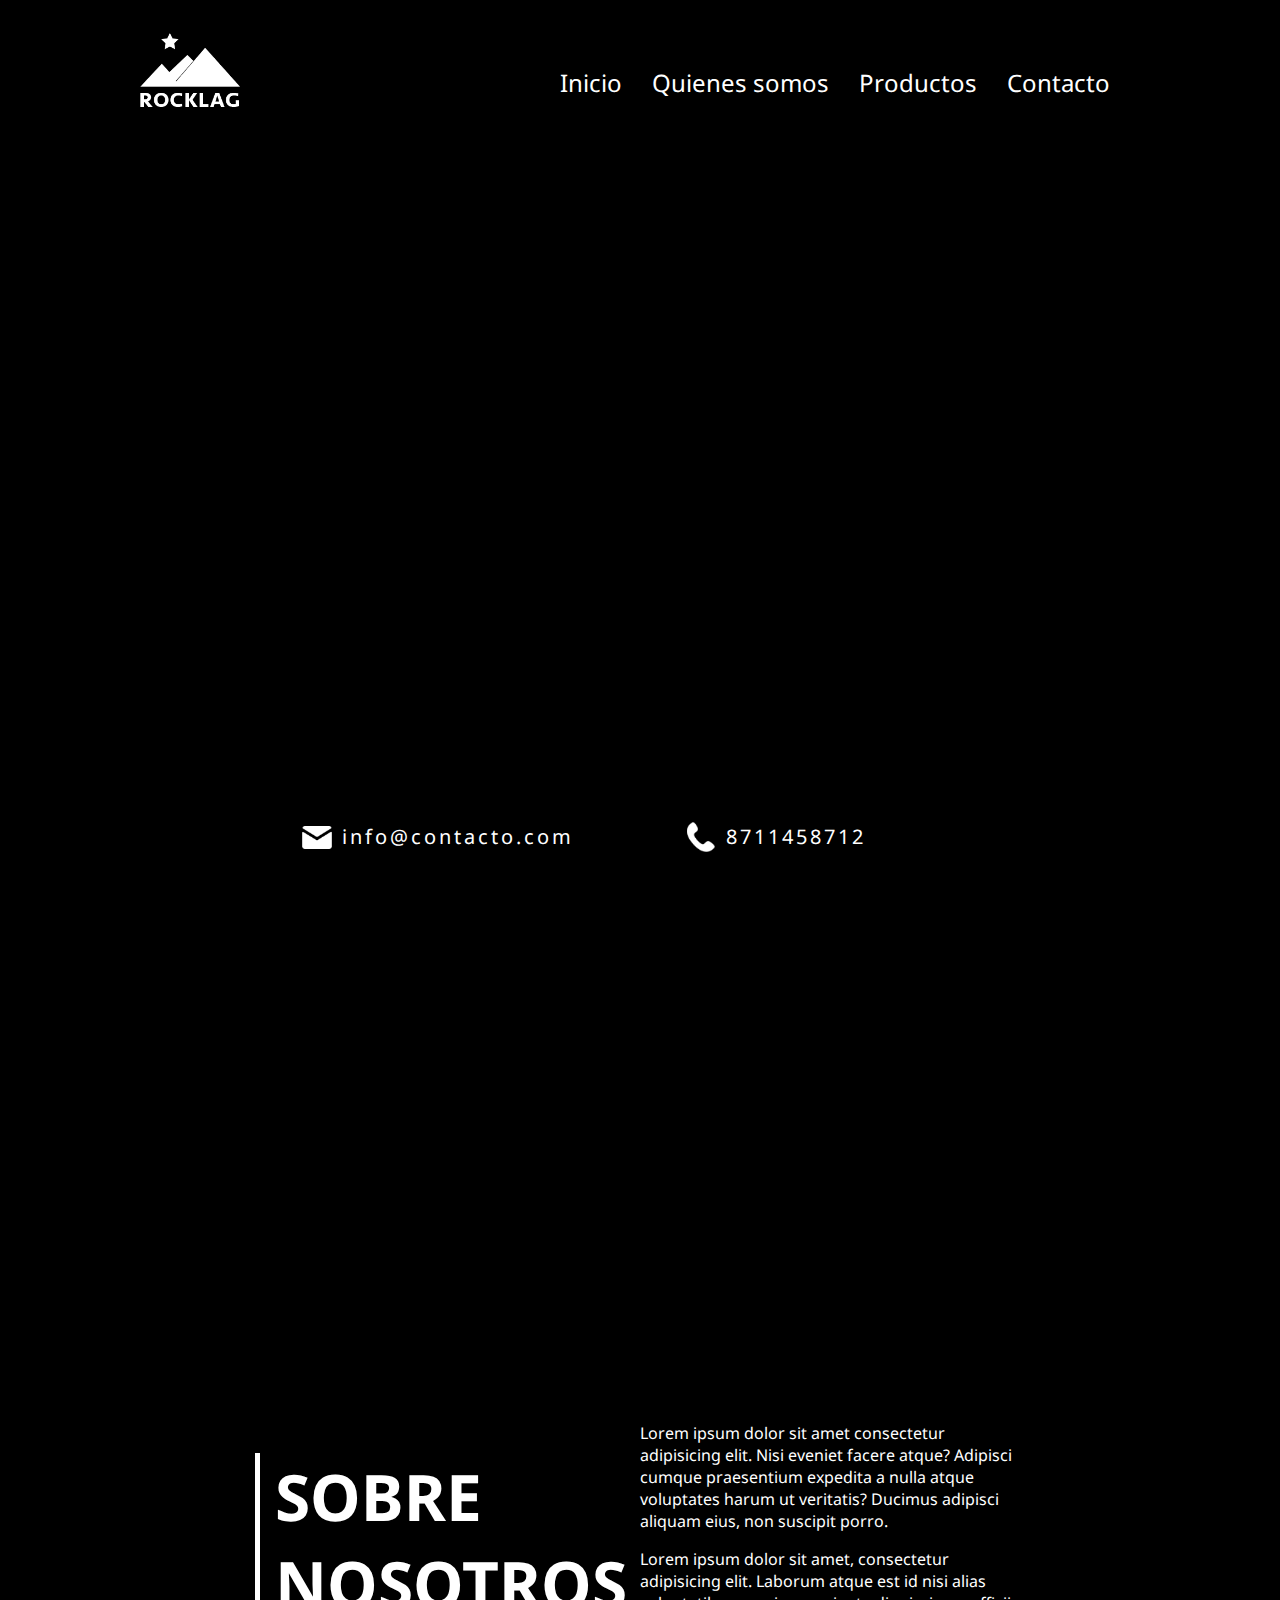
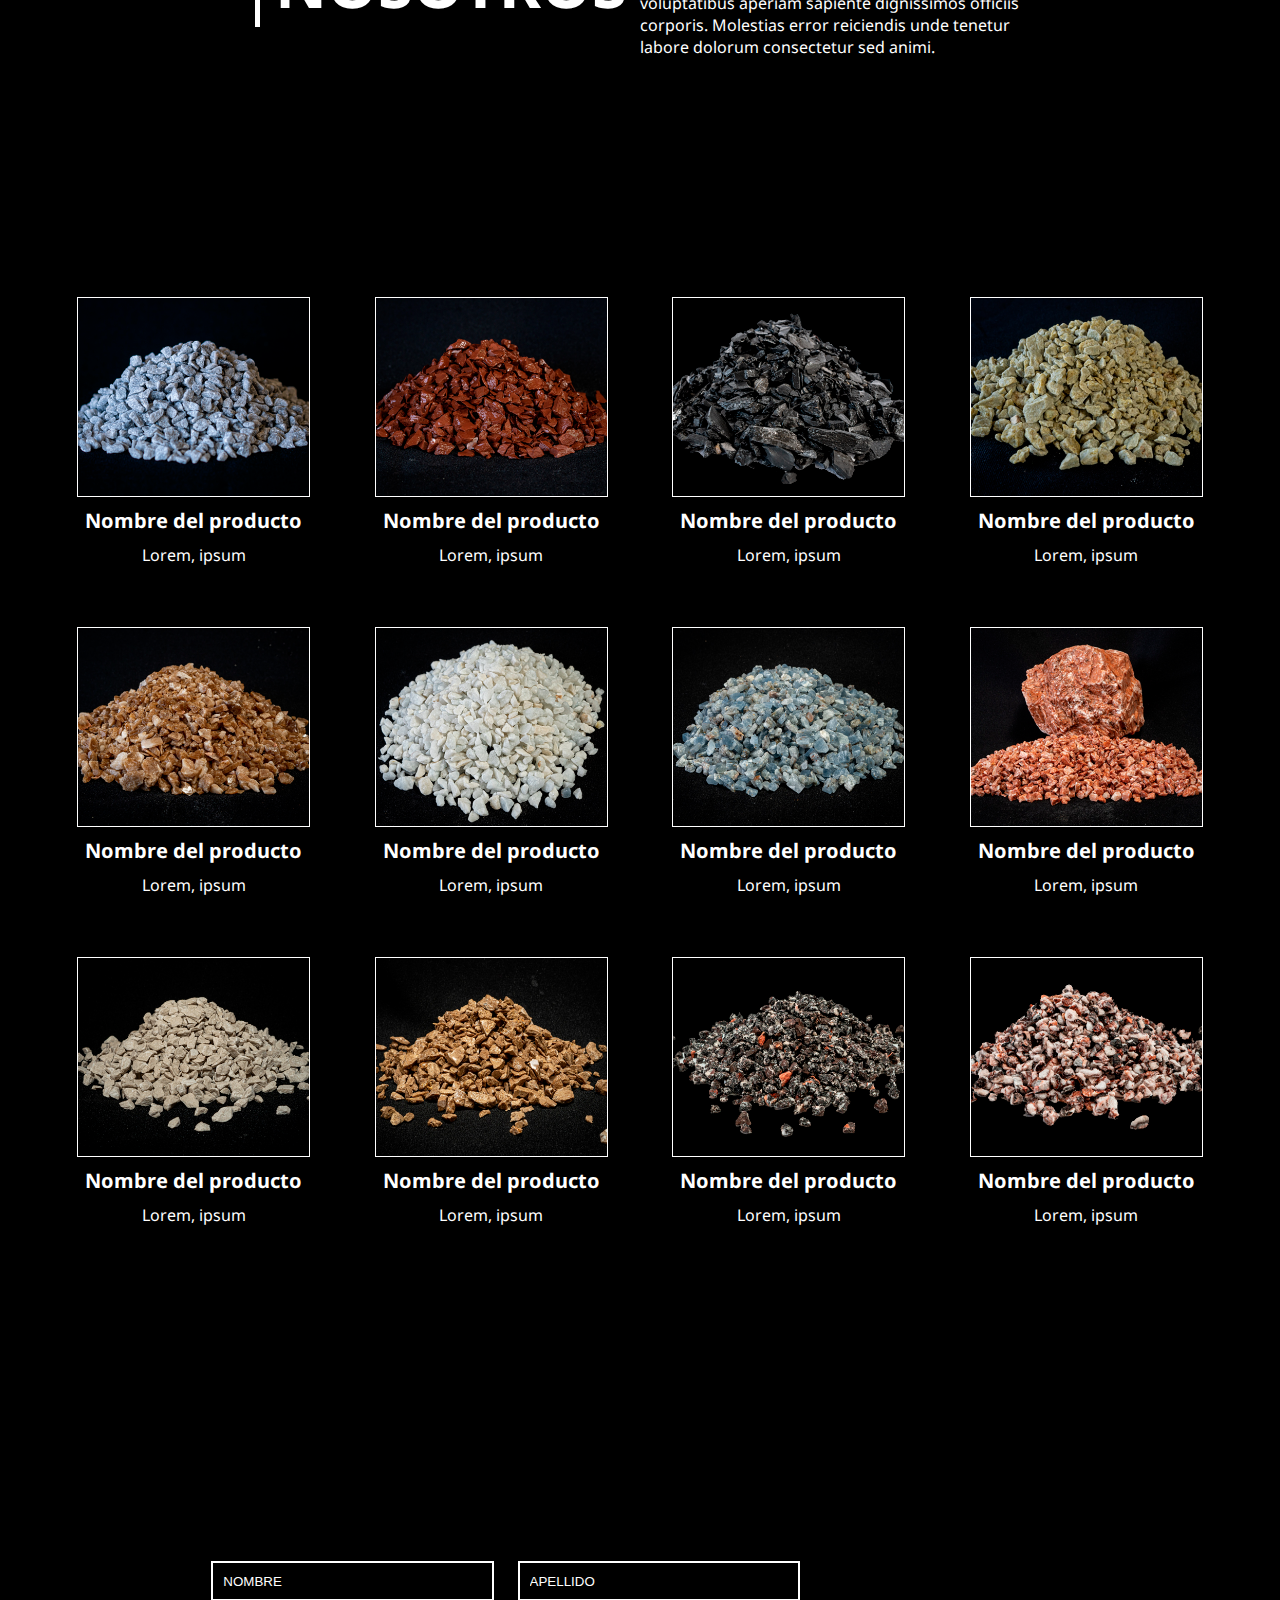
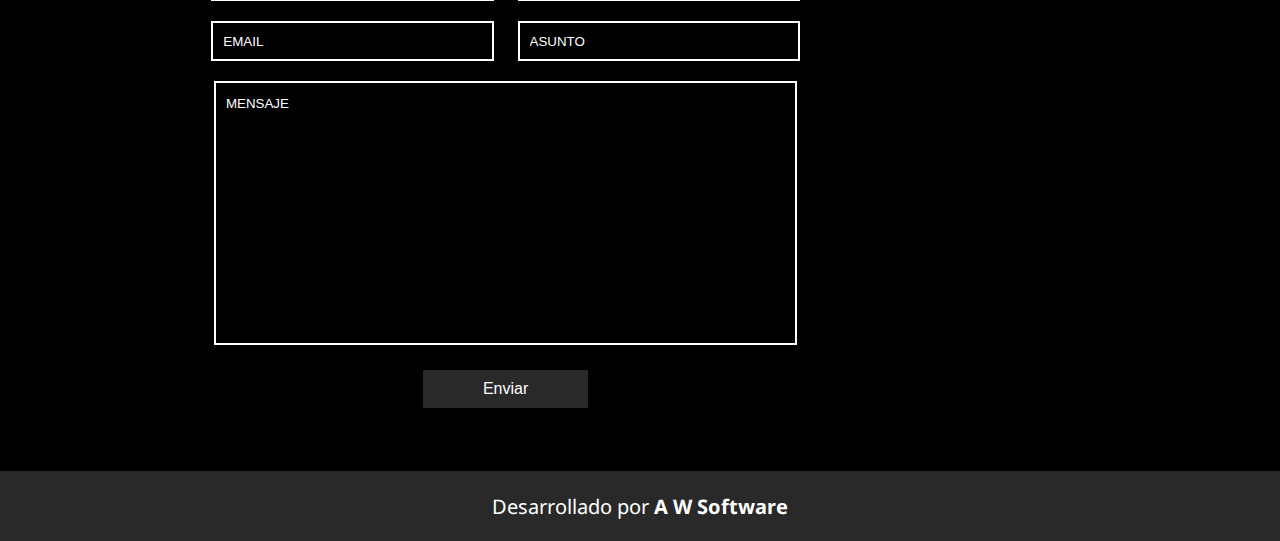
==== index.html @ b7cb092e "Ajustando la alerta flotante del formulario" ====
<!DOCTYPE html>
<html lang="en">

<head>
    <meta charset="UTF-8">
    <meta http-equiv="X-UA-Compatible" content="IE=edge">
    <meta name="viewport" content="width=device-width, initial-scale=1.0">
    <title>Rock Lag</title>
    <link rel="shortcut icon" href="./assets/icons/rocklag-logotipo.png" type="image/x-icon">
    <!--CDN Animate css-->
    <link rel="stylesheet" href="https://cdnjs.cloudflare.com/ajax/libs/animate.css/4.1.1/animate.min.css" />
    <!--CDN font awasome-->
    <link rel="stylesheet" href="https://cdnjs.cloudflare.com/ajax/libs/font-awesome/5.15.2/css/all.min.css" integrity="sha512-HK5fgLBL+xu6dm/Ii3z4xhlSUyZgTT9tuc/hSrtw6uzJOvgRr2a9jyxxT1ely+B+xFAmJKVSTbpM/CuL7qxO8w==" crossorigin="anonymous" />
    <!--Estilos css-->
    <link rel="stylesheet" href="./css/estilos.css">
</head>

<body>
    <header class="header">
        <div class="video">
            <video autoplay loop>
                <source src="./assets/video/video.mp4" type="video/mp4">
                <source src="./assets/video/video.mp4"" type=" video/ogg"> Your browser does not support the
                    video tag. </video> </div>
        <div class="overlay">
        </div>
        <div id="contenido" class="contenido">
            <nav id="nav" class="navegacion">
                <a href="#" title="RockLag">
                    <div id="logo" class="logo"></div>
                </a>
                <div class="items">
                    <ul id="enlaces" class="enlaces">
                        <a onclick="return remover();" href="./index.html">
                            <li>Inicio</li>
                        </a>
                        <a onclick="return remover();" href="#nosotros">
                            <li>Quienes somos</li>
                        </a>
                        <a onclick="return remover();" href="#productos">
                            <li>Productos</li>
                        </a>
                        <a onclick="return remover();" href="#contacto">
                            <li>Contacto</li>
                        </a>
                    </ul>
                    <i id="menMov" class="fas fa-bars menMov"></i>
                </div>
            </nav>
            <div class="pieHeader wow animate__animated animate__fadeInDown animate__delay-.8s">
                <div class="correo">
                    <a href="mailto:info@contacto.com">
                        <div class="iconCorreo"></div>
                        <p>info@contacto.com</p>
                    </a>
                </div>
                <div class="telefono">
                    <a href="tel:8711458712">
                        <div class="iconTel"></div>
                        <p>8711458712</p>
                    </a>
                </div>
            </div>
        </div>

    </header>
    <div id="nosotros"></div>

    <!-- Nosotros -->
    <section class="nosotros">
        <div class="imgContenedor wow animate__animated animate__fadeInRight animate__delay-.8s">
            <div class="img1 imgNosotros wow slideInLeft"></div>
            <div class="img2 imgNosotros wow slideInLeft"></div>
            <div class="img3 imgNosotros wow slideInLeft"></div>
        </div>
        <div class="txtContenedor">
            <div class="titulo">
                <h2>Sobre <span> Nosotros </span></h2>
            </div>


            <div class="descripcion">
                <p>Lorem ipsum dolor sit amet consectetur adipisicing elit. Nisi eveniet facere atque? Adipisci cumque praesentium expedita a nulla atque voluptates harum ut veritatis? Ducimus adipisci aliquam eius, non suscipit porro.</p>
                <div id="productos"></div>

                <p>Lorem ipsum dolor sit amet, consectetur adipisicing elit. Laborum atque est id nisi alias voluptatibus aperiam sapiente dignissimos officiis corporis. Molestias error reiciendis unde tenetur labore dolorum consectetur sed animi.</p>
            </div>
        </div>
    </section>
    <!-- Productos -->
    <section class="productos">
        <div class="titulo wow animate__animated animate__fadeInDown animate__delay-.8s">
            <h2>Nuestros <span> productos</span></h2>
            <p>Conoce algunos de nustros productos</p>
        </div>
        <div class="catalogo">
            <div class="contenedorCat">
                <div class="imgCat1"></div>
                <h3>Nombre del producto</h3>
                <p>Lorem, ipsum</p>
            </div>
            <div class="contenedorCat">
                <div class="imgCat2"></div>
                <h3>Nombre del producto</h3>
                <p>Lorem, ipsum</p>
            </div>
            <div class="contenedorCat">
                <div class="imgCat3"></div>
                <h3>Nombre del producto</h3>
                <p>Lorem, ipsum</p>
            </div>
            <div class="contenedorCat">
                <div class="imgCat4"></div>
                <h3>Nombre del producto</h3>
                <p>Lorem, ipsum</p>
            </div>
            <div class="contenedorCat">
                <div class="imgCat5"></div>
                <h3>Nombre del producto</h3>
                <p>Lorem, ipsum</p>
            </div>
            <div class="contenedorCat">
                <div class="imgCat6"></div>
                <h3>Nombre del producto</h3>
                <p>Lorem, ipsum</p>
            </div>
            <div class="contenedorCat">
                <div class="imgCat7"></div>
                <h3>Nombre del producto</h3>
                <p>Lorem, ipsum</p>
            </div>
            <div class="contenedorCat">
                <div class="imgCat8"></div>
                <h3>Nombre del producto</h3>
                <p>Lorem, ipsum</p>
            </div>
            <div class="contenedorCat">
                <div class="imgCat9"></div>
                <h3>Nombre del producto</h3>
                <p>Lorem, ipsum</p>
            </div>
            <div class="contenedorCat">
                <div class="imgCat10"></div>
                <h3>Nombre del producto</h3>
                <p>Lorem, ipsum</p>
            </div>
            <div class="contenedorCat">
                <div class="imgCat11"></div>
                <h3>Nombre del producto</h3>
                <p>Lorem, ipsum</p>
            </div>
            <div class="contenedorCat">
                <div class="imgCat12"></div>
                <h3>Nombre del producto</h3>
                <p>Lorem, ipsum</p>
            </div>
        </div>
        <div id="contacto"></div>

        <div class="pdfDescarga wow animate__animated animate__fadeInDown animate__delay-.8s">
            <a download="#">
                <div class="imgPDF"></div>
                <p>!Desarga nuestro catalogo!</p>
            </a>

        </div>

    </section>
    <section class="formulario">
        <div class="titulo wow animate__animated animate__fadeInDown animate__delay-.8s">
            <h2>Ponte en <span> contacto</span></h2>
            <p>!Escribenos! Nos pondremos en contacto en la brevedad posible</p>
        </div>
        <div class="alertas">
            <div id="error" class="error">
                <i class="fas fa-exclamation-circle"></i>
                <p id="txtError"></p>
            </div>
        </div>
        <div class="datos">
            <div class="form">
                <form action="./assets/includes/email.php" method="POST" onsubmit="return validar();">
                    <input type="text" autocomplete="off" name="nombre" id="nombre" placeholder="Nombre">
                    <input type="text" autocomplete="off" name="apellido" id="apellido" placeholder="Apellido">
                    <input type="email" autocomplete="off" name="email" id="email" placeholder="Email">
                    <input type="text" autocomplete="off" name="asunto" id="asunto" placeholder="Asunto">
                    <input type="text" autocomplete="off" name="mensaje" id="mensaje" placeholder="Mensaje">
                    <button type="submit">Enviar</button>
                </form>
            </div>
            <div class="textos wow animate__animated animate__fadeInDown animate__delay-.8s">
                <div class=" ubicacion ">
                    <a href="# ">
                        <div class="imgUbi "></div>
                        <p>Colonia #123 ote. Entre ejemplo y ejemplo, Torreon, Coahuila.</p>
                    </a>
                </div>
                <div class="tel ">
                    <a href="tel:8711458712 ">
                        <div class="imgTel "></div>
                        <p>87 11 45 87 12</p>
                    </a>
                </div>
                <div class="email ">
                    <a href="mailto:info@contacto.mx ">
                        <div class="imgEmail "></div>
                        <p>info@contacto.com</p>
                    </a>
                </div>
            </div>
        </div>

    </section>
    <footer class="footer ">
        <h2>Desarrollado por <a href="https://awsoftware.mx/ "><span>A W Software</span></a> </h2>
    </footer>
    <!--Script personales -->
    <script src="./js/main.js "></script>
    <script src="./js/queryWow.js "></script>
    <script src="./js/wow.js "></script>
    <!--CDN Wow.js-
    <script src="https://cdnjs.cloudflare.com/ajax/libs/wow/1.1.2/wow.min.js " integrity="sha512-Eak/29OTpb36LLo2r47IpVzPBLXnAMPAVypbSZiZ4Qkf8p/7S/XRG5xp7OKWPPYfJT6metI+IORkR5G8F900+g==" crossorigin=" anonymous "></script>-->
</body>

</html>
---- css/estilos.css ----
/*Fuente Nato*/
@import url("https://fonts.googleapis.com/css2?family=Noto+Sans:wght@400;700&display=swap");
/*variables*/
/*Mixin tamano y backgroun de los icons*/
/*Adaptacion a dispositivos*/
/*Globales*/
* {
  box-sizing: border-box;
  text-decoration: none;
  list-style: none;
  scroll-behavior: smooth;
}

body {
  margin: 0;
  padding: 0;
  font-family: 'Noto Sans', sans-serif;
  color: #fff;
  overflow-x: hidden;
  background: #000;
  outline: none;
  scroll-behavior: smooth;
}

/*Header*/
.header {
  width: 100%;
  height: 100vh;
  display: flex;
  align-items: flex-start;
  justify-content: flex-start;
  color: #fff;
}

.contenido {
  width: 100%;
  padding: 20px 0 10px 0;
}

@media screen and (max-width: 767px) {
  .contenido {
    height: 100vh;
  }
}

.contenido .navegacion {
  display: flex;
  align-items: center;
  justify-content: space-around;
  z-index: 100;
}

@media screen and (max-width: 767px) {
  .contenido .navegacion {
    width: 100%;
    background: #000;
    position: fixed;
    justify-content: space-between;
    padding: 15px;
    margin-top: -20px;
  }
}

.contenido .navegacion .logo {
  width: 100px;
  height: 100px;
  background-image: url(../assets/icons/rocklag-logotipo.png);
  background-position: center;
  background-size: contain;
  background-repeat: no-repeat;
}

@media screen and (max-width: 767px) {
  .contenido .navegacion .logo {
    width: 70px;
    height: 70px;
  }
}

@media screen and (min-width: 768px) and (max-width: 1024px) {
  .contenido .navegacion .logo {
    width: 100px;
    height: 100px;
  }
}

.contenido .navegacion .enlaces {
  display: flex;
  margin-top: 40px;
}

.contenido .navegacion .enlaces a {
  color: #fff;
  font-size: 24px;
  font-weight: 400;
  margin-right: 30px;
  transition: all .4s ease;
}

.contenido .navegacion .enlaces a:hover {
  font-weight: 700;
}

@media screen and (min-width: 768px) and (max-width: 1024px) {
  .contenido .navegacion .enlaces a {
    font-size: 20px;
  }
}

@media screen and (max-width: 767px) {
  .contenido .navegacion .enlaces a {
    margin: 50px 30px 0 0;
    line-height: 30px;
  }
}

@media screen and (max-width: 767px) {
  .contenido .navegacion .enlaces {
    position: fixed;
    width: 100vw;
    height: calc(100% -65px);
    background: #000;
    top: -100vh;
    text-align: center;
    transition: all .4s;
    flex-direction: column;
  }
}

.contenido .navegacion .menMov {
  font-size: 2rem;
  color: #fff;
  cursor: pointer;
  display: none;
}

@media screen and (max-width: 767px) {
  .contenido .navegacion .menMov {
    display: block;
  }
}

.contenido .navegacion ul.show {
  top: 50px;
  width: 100%;
  left: 0;
  height: 100vh;
}

.contenido .pieHeader {
  position: absolute;
  left: 0;
  right: 0;
  bottom: 0;
  display: flex;
  align-items: center;
  justify-content: center;
  padding-bottom: 30px;
}

@media screen and (max-width: 767px) {
  .contenido .pieHeader {
    text-align: center;
    flex-direction: column;
  }
}

@media screen and (min-width: 768px) and (max-width: 1024px) {
  .contenido .pieHeader {
    justify-content: space-around;
    margin-top: 50rem;
  }
}

.contenido .pieHeader .correo {
  margin-right: 7rem;
}

@media screen and (max-width: 767px) {
  .contenido .pieHeader .correo {
    margin-right: 0;
  }
}

@media screen and (min-width: 768px) and (max-width: 1024px) {
  .contenido .pieHeader .correo {
    margin-right: 0;
  }
}

.contenido .pieHeader .telefono {
  margin-right: 7rem;
}

@media screen and (max-width: 767px) {
  .contenido .pieHeader .telefono {
    margin-right: 0;
  }
}

@media screen and (min-width: 768px) and (max-width: 1024px) {
  .contenido .pieHeader .telefono {
    margin-right: 0;
  }
}

.contenido .pieHeader .correo a,
.contenido .pieHeader .telefono a {
  display: flex;
  color: #fff;
  font-size: 20px;
  font-weight: 400;
  letter-spacing: 3px;
}

@media screen and (max-width: 767px) {
  .contenido .pieHeader .correo a,
  .contenido .pieHeader .telefono a {
    font-size: 15px;
  }
}

.contenido .pieHeader .correo a .iconCorreo,
.contenido .pieHeader .telefono a .iconCorreo {
  width: 30px;
  height: 30px;
  background-position: center;
  background-size: contain;
  background-repeat: no-repeat;
  margin: 19px 10px 0 0;
  background-image: url(../assets/icons/mail.png);
}

@media screen and (max-width: 767px) {
  .contenido .pieHeader .correo a .iconCorreo,
  .contenido .pieHeader .telefono a .iconCorreo {
    width: 20px;
    height: 20px;
  }
}

@media screen and (max-width: 767px) {
  .contenido .pieHeader .correo a .iconCorreo,
  .contenido .pieHeader .telefono a .iconCorreo {
    margin: 15px 10px 00;
  }
}

.contenido .pieHeader .correo a .iconTel,
.contenido .pieHeader .telefono a .iconTel {
  width: 30px;
  height: 30px;
  background-position: center;
  background-size: contain;
  background-repeat: no-repeat;
  margin: 19px 10px 0 0;
  background-image: url(../assets/icons/phone.png);
}

@media screen and (max-width: 767px) {
  .contenido .pieHeader .correo a .iconTel,
  .contenido .pieHeader .telefono a .iconTel {
    width: 20px;
    height: 20px;
  }
}

@media screen and (max-width: 767px) {
  .contenido .pieHeader .correo a .iconTel,
  .contenido .pieHeader .telefono a .iconTel {
    margin: 15px 10px 00;
  }
}

.video {
  position: absolute;
  top: 0;
  left: 0;
  width: 100%;
  height: 100vh;
  overflow: hidden;
}

.video video {
  min-width: 100%;
  min-height: 100%;
}

.overlay {
  width: 100%;
  height: 100vh;
  position: absolute;
  top: 0;
  left: 0;
  background: #000;
  z-index: 1;
  opacity: .50;
}

.contenido {
  z-index: 2;
}

/*Nosotros*/
.nosotros {
  width: 100%;
  height: auto;
  background: #000;
  display: flex;
  align-items: center;
  flex-direction: column;
  padding: 50px 0;
}

@media screen and (max-width: 767px) {
  .nosotros {
    flex-direction: column-reverse;
    padding: 10px 0;
  }
}

@media screen and (min-width: 768px) and (max-width: 1024px) {
  .nosotros {
    flex-direction: column-reverse;
    padding: 10px 0;
  }
}

.nosotros .imgContenedor {
  width: 100%;
  display: flex;
}

@media screen and (max-width: 767px) {
  .nosotros .imgContenedor {
    flex-wrap: wrap;
    margin-bottom: 30px;
  }
}

.nosotros .txtContenedor {
  width: 60%;
  display: flex;
  align-items: center;
  justify-content: center;
  margin-top: 50px;
}

@media screen and (max-width: 767px) {
  .nosotros .txtContenedor {
    width: 100%;
    flex-direction: column;
    margin-top: 0;
  }
}

@media screen and (min-width: 768px) and (max-width: 1024px) {
  .nosotros .txtContenedor {
    width: 90%;
    margin-top: 0;
  }
}

.nosotros .txtContenedor .titulo {
  width: 50%;
  display: flex;
  align-items: center;
  justify-content: center;
}

@media screen and (max-width: 767px) {
  .nosotros .txtContenedor .titulo {
    width: 90%;
  }
}

@media screen and (min-width: 768px) and (max-width: 1024px) {
  .nosotros .txtContenedor .titulo {
    width: 70%;
  }
}

.nosotros .txtContenedor .titulo h2 {
  font-size: 4rem;
  padding: 0 15px;
  border-left: 5px solid #fff;
  text-transform: uppercase;
}

.nosotros .txtContenedor .titulo h2 span {
  font-weight: 700;
}

@media screen and (max-width: 767px) {
  .nosotros .txtContenedor .titulo h2 {
    font-size: 3rem;
  }
}

@media screen and (min-width: 768px) and (max-width: 1024px) {
  .nosotros .txtContenedor .titulo h2 {
    font-size: 3.5rem;
  }
}

.nosotros .txtContenedor .descripcion {
  width: 60%;
}

@media screen and (max-width: 767px) {
  .nosotros .txtContenedor .descripcion {
    width: 90%;
  }
}

.nosotros .txtContenedor .descripcion animate__fadeInUp p {
  padding-left: 10px;
  font-size: 18px;
  text-align: justify;
}

@media screen and (max-width: 767px) {
  .nosotros .txtContenedor .descripcion animate__fadeInUp p {
    padding-left: 0;
  }
}

.nosotros .img1 {
  width: 33.3%;
  height: 400px;
  background-position: center;
  background-size: cover;
  background-repeat: no-repeat;
  background-image: url("../assets/img/img10.png");
}

@media screen and (max-width: 767px) {
  .nosotros .img1 {
    width: 100%;
    height: 250px;
  }
}

@media screen and (min-width: 768px) and (max-width: 1024px) {
  .nosotros .img1 {
    background-size: contain;
  }
}

.nosotros .img2 {
  width: 33.3%;
  height: 400px;
  background-position: center;
  background-size: cover;
  background-repeat: no-repeat;
  background-image: url("../assets/img/img4.png");
}

@media screen and (max-width: 767px) {
  .nosotros .img2 {
    width: 100%;
    height: 250px;
  }
}

@media screen and (min-width: 768px) and (max-width: 1024px) {
  .nosotros .img2 {
    background-size: contain;
  }
}

.nosotros .img3 {
  width: 33.3%;
  height: 400px;
  background-position: center;
  background-size: cover;
  background-repeat: no-repeat;
  background-image: url("../assets/img/img6.png");
}

@media screen and (max-width: 767px) {
  .nosotros .img3 {
    width: 100%;
    height: 250px;
  }
}

@media screen and (min-width: 768px) and (max-width: 1024px) {
  .nosotros .img3 {
    background-size: contain;
  }
}

/* Productos */
.productos {
  width: 100%;
  height: 100%;
  background: #000;
  display: flex;
  flex-direction: column;
  align-items: center;
  justify-content: flex-start;
  text-align: center;
  padding-bottom: 50px;
}

.productos .titulo h2 {
  font-size: 3.7rem;
  font-weight: 400;
  text-transform: uppercase;
  margin: 0;
}

.productos .titulo h2 span {
  font-weight: 700;
}

@media screen and (max-width: 767px) {
  .productos .titulo h2 {
    font-size: 2rem;
  }
}

.productos .titulo p {
  margin: 0 0 30px 0;
  font-size: 1.9rem;
}

@media screen and (max-width: 767px) {
  .productos .titulo p {
    font-size: 1rem;
  }
}

.productos .catalogo {
  width: 90%;
  height: auto;
  display: flex;
  align-items: center;
  justify-content: space-between;
  flex-wrap: wrap;
}

@media screen and (max-width: 767px) {
  .productos .catalogo {
    width: 95%;
  }
}

.productos .catalogo .contenedorCat {
  width: 22.5%;
  height: 300px;
  margin-bottom: 30px;
  display: flex;
  flex-direction: column;
  align-items: center;
  justify-content: center;
}

@media screen and (max-width: 767px) {
  .productos .catalogo .contenedorCat {
    width: 50%;
  }
}

.productos .catalogo .contenedorCat .imgCat1 {
  width: 90%;
  height: 200px;
  background-position: center;
  background-size: cover;
  background-repeat: no-repeat;
  border: 1px solid #fff;
  background-image: url("../assets/img/img1.png");
}

@media screen and (max-width: 767px) {
  .productos .catalogo .contenedorCat .imgCat1 {
    background-size: contain;
  }
}

.productos .catalogo .contenedorCat .imgCat2 {
  width: 90%;
  height: 200px;
  background-position: center;
  background-size: cover;
  background-repeat: no-repeat;
  border: 1px solid #fff;
  background-image: url("../assets/img/img2.png");
}

@media screen and (max-width: 767px) {
  .productos .catalogo .contenedorCat .imgCat2 {
    background-size: contain;
  }
}

.productos .catalogo .contenedorCat .imgCat3 {
  width: 90%;
  height: 200px;
  background-position: center;
  background-size: cover;
  background-repeat: no-repeat;
  border: 1px solid #fff;
  background-image: url("../assets/img/img3.png");
}

@media screen and (max-width: 767px) {
  .productos .catalogo .contenedorCat .imgCat3 {
    background-size: contain;
  }
}

.productos .catalogo .contenedorCat .imgCat4 {
  width: 90%;
  height: 200px;
  background-position: center;
  background-size: cover;
  background-repeat: no-repeat;
  border: 1px solid #fff;
  background-image: url("../assets/img/img4.png");
}

@media screen and (max-width: 767px) {
  .productos .catalogo .contenedorCat .imgCat4 {
    background-size: contain;
  }
}

.productos .catalogo .contenedorCat .imgCat5 {
  width: 90%;
  height: 200px;
  background-position: center;
  background-size: cover;
  background-repeat: no-repeat;
  border: 1px solid #fff;
  background-image: url("../assets/img/img5.png");
}

@media screen and (max-width: 767px) {
  .productos .catalogo .contenedorCat .imgCat5 {
    background-size: contain;
  }
}

.productos .catalogo .contenedorCat .imgCat6 {
  width: 90%;
  height: 200px;
  background-position: center;
  background-size: cover;
  background-repeat: no-repeat;
  border: 1px solid #fff;
  background-image: url("../assets/img/img6.png");
}

@media screen and (max-width: 767px) {
  .productos .catalogo .contenedorCat .imgCat6 {
    background-size: contain;
  }
}

.productos .catalogo .contenedorCat .imgCat7 {
  width: 90%;
  height: 200px;
  background-position: center;
  background-size: cover;
  background-repeat: no-repeat;
  border: 1px solid #fff;
  background-image: url("../assets/img/img7.png");
}

@media screen and (max-width: 767px) {
  .productos .catalogo .contenedorCat .imgCat7 {
    background-size: contain;
  }
}

.productos .catalogo .contenedorCat .imgCat8 {
  width: 90%;
  height: 200px;
  background-position: center;
  background-size: cover;
  background-repeat: no-repeat;
  border: 1px solid #fff;
  background-image: url("../assets/img/img8.png");
}

@media screen and (max-width: 767px) {
  .productos .catalogo .contenedorCat .imgCat8 {
    background-size: contain;
  }
}

.productos .catalogo .contenedorCat .imgCat9 {
  width: 90%;
  height: 200px;
  background-position: center;
  background-size: cover;
  background-repeat: no-repeat;
  border: 1px solid #fff;
  background-image: url("../assets/img/img9.png");
}

@media screen and (max-width: 767px) {
  .productos .catalogo .contenedorCat .imgCat9 {
    background-size: contain;
  }
}

.productos .catalogo .contenedorCat .imgCat10 {
  width: 90%;
  height: 200px;
  background-position: center;
  background-size: cover;
  background-repeat: no-repeat;
  border: 1px solid #fff;
  background-image: url("../assets/img/img10.png");
}

@media screen and (max-width: 767px) {
  .productos .catalogo .contenedorCat .imgCat10 {
    background-size: contain;
  }
}

.productos .catalogo .contenedorCat .imgCat11 {
  width: 90%;
  height: 200px;
  background-position: center;
  background-size: cover;
  background-repeat: no-repeat;
  border: 1px solid #fff;
  background-image: url("../assets/img/img11.png");
}

@media screen and (max-width: 767px) {
  .productos .catalogo .contenedorCat .imgCat11 {
    background-size: contain;
  }
}

.productos .catalogo .contenedorCat .imgCat12 {
  width: 90%;
  height: 200px;
  background-position: center;
  background-size: cover;
  background-repeat: no-repeat;
  border: 1px solid #fff;
  background-image: url("../assets/img/img12.png");
}

@media screen and (max-width: 767px) {
  .productos .catalogo .contenedorCat .imgCat12 {
    background-size: contain;
  }
}

.productos .catalogo .contenedorCat h3 {
  margin: 10px 0 0 0;
  font-size: 20px;
}

.productos .catalogo .contenedorCat p {
  margin: 10px 0 0 0;
}

.productos .pdfDescarga {
  width: 30%;
  background: #292929;
  border-radius: 50px;
  transition: all .4s ease-in-out;
  cursor: pointer;
}

.productos .pdfDescarga:hover {
  transform: scale(1.04);
}

@media screen and (max-width: 767px) {
  .productos .pdfDescarga {
    width: 90%;
  }
}

@media screen and (min-width: 768px) and (max-width: 1024px) {
  .productos .pdfDescarga {
    width: 70%;
  }
}

.productos .pdfDescarga a {
  display: flex;
  align-items: center;
  justify-content: center;
  cursor: pointer;
}

.productos .pdfDescarga .imgPDF {
  width: 40px;
  height: 40px;
  background-image: url("../assets/icons/pdf-icon.png");
  background-size: contain;
  background-position: center;
  background-repeat: no-repeat;
  margin-right: 10px;
}

@media screen and (max-width: 767px) {
  .productos .pdfDescarga .imgPDF {
    width: 30px;
    height: 30px;
  }
}

.productos .pdfDescarga p {
  font-size: 20px;
  font-weight: 700;
  letter-spacing: 2px;
}

@media screen and (max-width: 767px) {
  .productos .pdfDescarga p {
    font-size: 14px;
  }
}

/* Formulario */
.formulario {
  width: 100%;
  height: auto;
  background: #000;
  display: flex;
  flex-direction: column;
  align-items: center;
  justify-content: flex-start;
  text-align: center;
  padding-bottom: 50px;
}

.formulario .alertas {
  width: 50%;
}

@media screen and (max-width: 767px) {
  .formulario .alertas {
    width: 95%;
  }
}

@media screen and (min-width: 768px) and (max-width: 1024px) {
  .formulario .alertas {
    margin-top: -80px;
    width: 97%;
  }
}

.formulario .alertas .error {
  display: flex;
  align-items: center;
  justify-content: center;
  color: #a94442;
  background-color: #f2dede;
  border-color: #ebccd1;
  border-radius: 10px;
  margin-top: -20px;
  transition: all 2s ease-out;
  opacity: 0;
}

.formulario .alertas .error i {
  font-size: 1.5rem;
  margin-right: 10px;
}

@media screen and (max-width: 767px) {
  .formulario .alertas .error i {
    padding-left: 20px;
    margin-right: 0;
  }
}

.formulario .alertas .error p {
  font-size: 16px;
  text-transform: uppercase;
  font-weight: 700;
  letter-spacing: 3px;
}

@media screen and (max-width: 767px) {
  .formulario .alertas .error p {
    font-size: 12px;
  }
}

.formulario .titulo h2 {
  font-size: 3.7rem;
  font-weight: 400;
  text-transform: uppercase;
  margin: 0;
}

.formulario .titulo h2 span {
  font-weight: 700;
}

@media screen and (max-width: 767px) {
  .formulario .titulo h2 {
    font-size: 2rem;
  }
}

.formulario .titulo p {
  margin: 0 0 30px 0;
  font-size: 1.9rem;
}

@media screen and (max-width: 767px) {
  .formulario .titulo p {
    font-size: 1rem;
  }
}

.formulario .datos {
  width: 70%;
  height: 470px;
  display: flex;
}

@media screen and (max-width: 767px) {
  .formulario .datos {
    flex-direction: column;
    height: auto;
    width: 100%;
  }
}

@media screen and (min-width: 768px) and (max-width: 1024px) {
  .formulario .datos {
    width: 100%;
  }
}

.formulario .datos .form {
  width: 70%;
}

@media screen and (max-width: 767px) {
  .formulario .datos .form {
    width: 100%;
  }
}

@media screen and (min-width: 768px) and (max-width: 1024px) {
  .formulario .datos .form {
    width: 60%;
  }
}

.formulario .datos .form input {
  width: 45%;
  height: 40px;
  margin: 10px;
  background: #000;
  color: #fff;
  border: 2px solid #fff;
  padding: 10px;
  outline: none;
}

.formulario .datos .form input::placeholder {
  color: #fff;
  text-transform: uppercase;
}

@media screen and (max-width: 767px) {
  .formulario .datos .form input {
    width: 93%;
  }
}

@media screen and (min-width: 768px) and (max-width: 1024px) {
  .formulario .datos .form input {
    width: 44%;
  }
}

.formulario .datos .form #mensaje {
  width: 93%;
  padding: 20px 0 15rem 10px;
}

.formulario .datos .form button {
  margin-top: 15px;
  padding: 10px 60px;
  background: #292929;
  color: #fff;
  font-size: 16px;
  font-weight: 400;
  border: transparent;
  transition: all .4s ease;
  cursor: pointer;
  outline: none;
}

.formulario .datos .form button:hover {
  transform: scale(1.05);
  font-weight: 700;
}

.formulario .datos .textos {
  width: 30%;
  display: flex;
  justify-content: flex-start;
  flex-direction: column;
  padding: 70px 0 0 50px;
}

@media screen and (max-width: 767px) {
  .formulario .datos .textos {
    padding: 50px 20px 0 20px;
    width: 100%;
    align-items: center;
    justify-content: center;
  }
}

@media screen and (min-width: 768px) and (max-width: 1024px) {
  .formulario .datos .textos {
    width: 40%;
    padding: 70px 20px 0 20px;
  }
}

.formulario .datos .textos .ubicacion a,
.formulario .datos .textos .tel a,
.formulario .datos .textos .email a {
  width: 100%;
  display: flex;
  align-items: center;
  margin-bottom: 20px;
  color: #fff;
}

@media screen and (max-width: 767px) {
  .formulario .datos .textos .ubicacion a,
  .formulario .datos .textos .tel a,
  .formulario .datos .textos .email a {
    margin-bottom: 0;
  }
}

@media screen and (min-width: 768px) and (max-width: 1024px) {
  .formulario .datos .textos .ubicacion a,
  .formulario .datos .textos .tel a,
  .formulario .datos .textos .email a {
    margin-bottom: 10px;
  }
}

.formulario .datos .textos .imgUbi {
  width: 30px;
  height: 30px;
  background-position: center;
  background-size: contain;
  background-repeat: no-repeat;
  background-image: url("../assets/icons/location.png");
  margin-right: 10px;
}

@media screen and (max-width: 767px) {
  .formulario .datos .textos .imgUbi {
    width: 20px;
    height: 20px;
  }
}

@media screen and (max-width: 767px) {
  .formulario .datos .textos .imgUbi {
    margin-left: 20px;
  }
}

.formulario .datos .textos .imgTel {
  width: 30px;
  height: 30px;
  background-position: center;
  background-size: contain;
  background-repeat: no-repeat;
  background-image: url("../assets/icons/phone.png");
  margin-right: 10px;
}

@media screen and (max-width: 767px) {
  .formulario .datos .textos .imgTel {
    width: 20px;
    height: 20px;
  }
}

.formulario .datos .textos .imgEmail {
  width: 30px;
  height: 30px;
  background-position: center;
  background-size: contain;
  background-repeat: no-repeat;
  background-image: url("../assets/icons/mail.png");
  margin-right: 10px;
}

@media screen and (max-width: 767px) {
  .formulario .datos .textos .imgEmail {
    width: 20px;
    height: 20px;
  }
}

.footer {
  width: 100%;
  height: 70px;
  background: #292929;
  display: flex;
  align-items: center;
  justify-content: center;
}

.footer h2 {
  font-size: 20px;
  font-weight: 400;
}

.footer h2 a span {
  color: #fff;
  font-weight: 700;
}

@media screen and (max-width: 767px) {
  .footer h2 {
    font-size: 16px;
  }
}

/*Pagina de Gracias*/
.gracias {
  width: 100%;
  height: 100vh;
  display: flex;
  flex-direction: column;
  align-items: center;
  justify-content: flex-start;
  text-align: center;
}

@media screen and (min-width: 768px) and (max-width: 1024px) {
  .gracias {
    justify-content: center;
  }
}

.gracias .logo {
  width: 250px;
  height: 250px;
  background-image: url("../assets/icons/rocklag-logotipo.png");
  background-position: center;
  background-size: contain;
  background-repeat: no-repeat;
}

@media screen and (max-width: 767px) {
  .gracias .logo {
    width: 150px;
    height: 150px;
  }
}

@media screen and (min-width: 768px) and (max-width: 1024px) {
  .gracias .logo {
    width: 350px;
    height: 350px;
  }
}

.gracias h1 {
  font-size: 3.5rem;
  text-transform: uppercase;
  letter-spacing: 3px;
  margin: 0;
}

@media screen and (max-width: 767px) {
  .gracias h1 {
    font-size: 1.7rem;
  }
}

@media screen and (min-width: 768px) and (max-width: 1024px) {
  .gracias h1 {
    font-size: 3rem;
  }
}

.gracias p {
  font-size: 1rem;
  text-transform: uppercase;
  letter-spacing: 1px;
}

@media screen and (max-width: 767px) {
  .gracias p {
    font-size: .7rem;
  }
}

.gracias a {
  display: flex;
  align-items: center;
  justify-content: center;
  color: #fff;
  padding: 10px 50px;
  border: 2px solid #fff;
  transition: all .4s ease-in-out;
  cursor: pointer;
  margin-top: 2rem;
}

.gracias a:hover {
  transform: scale(1.04);
}

.gracias a i {
  margin-right: 10px;
  font-size: 2rem;
}
/*# sourceMappingURL=estilos.css.map */
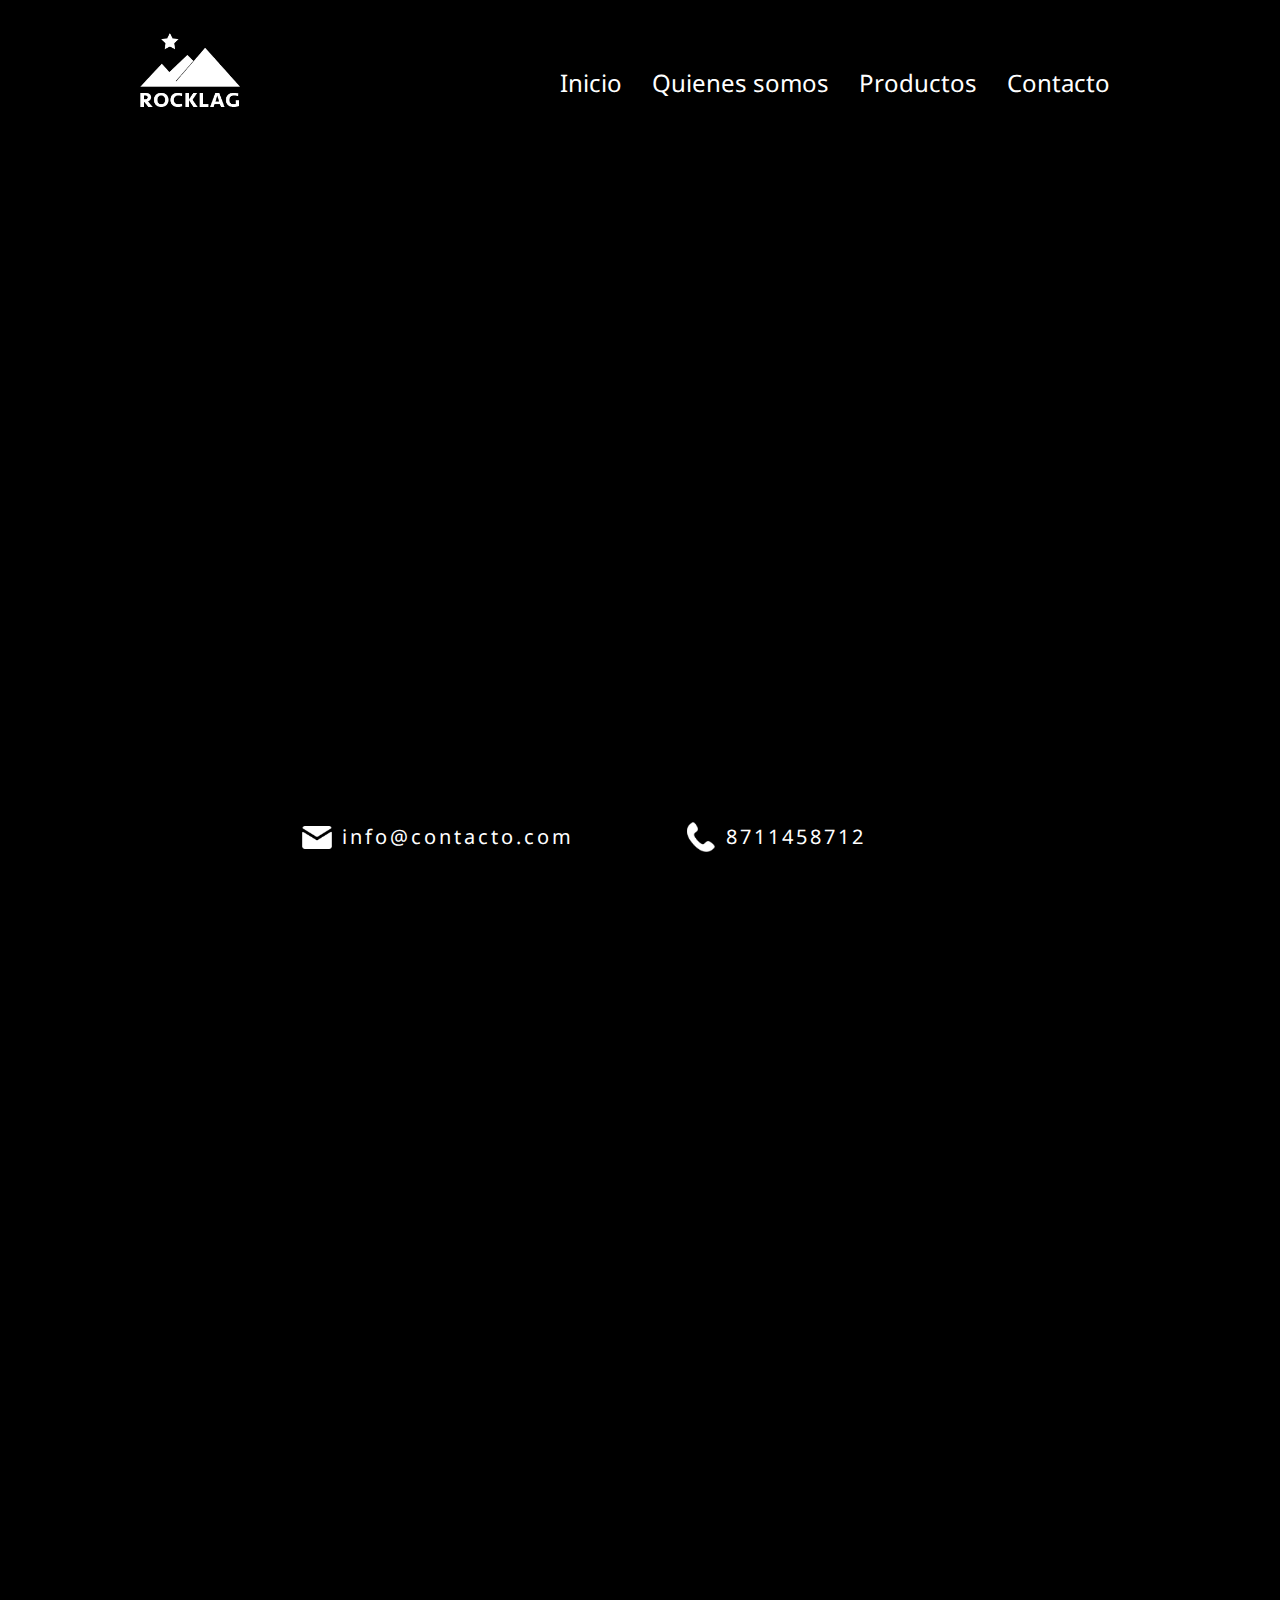
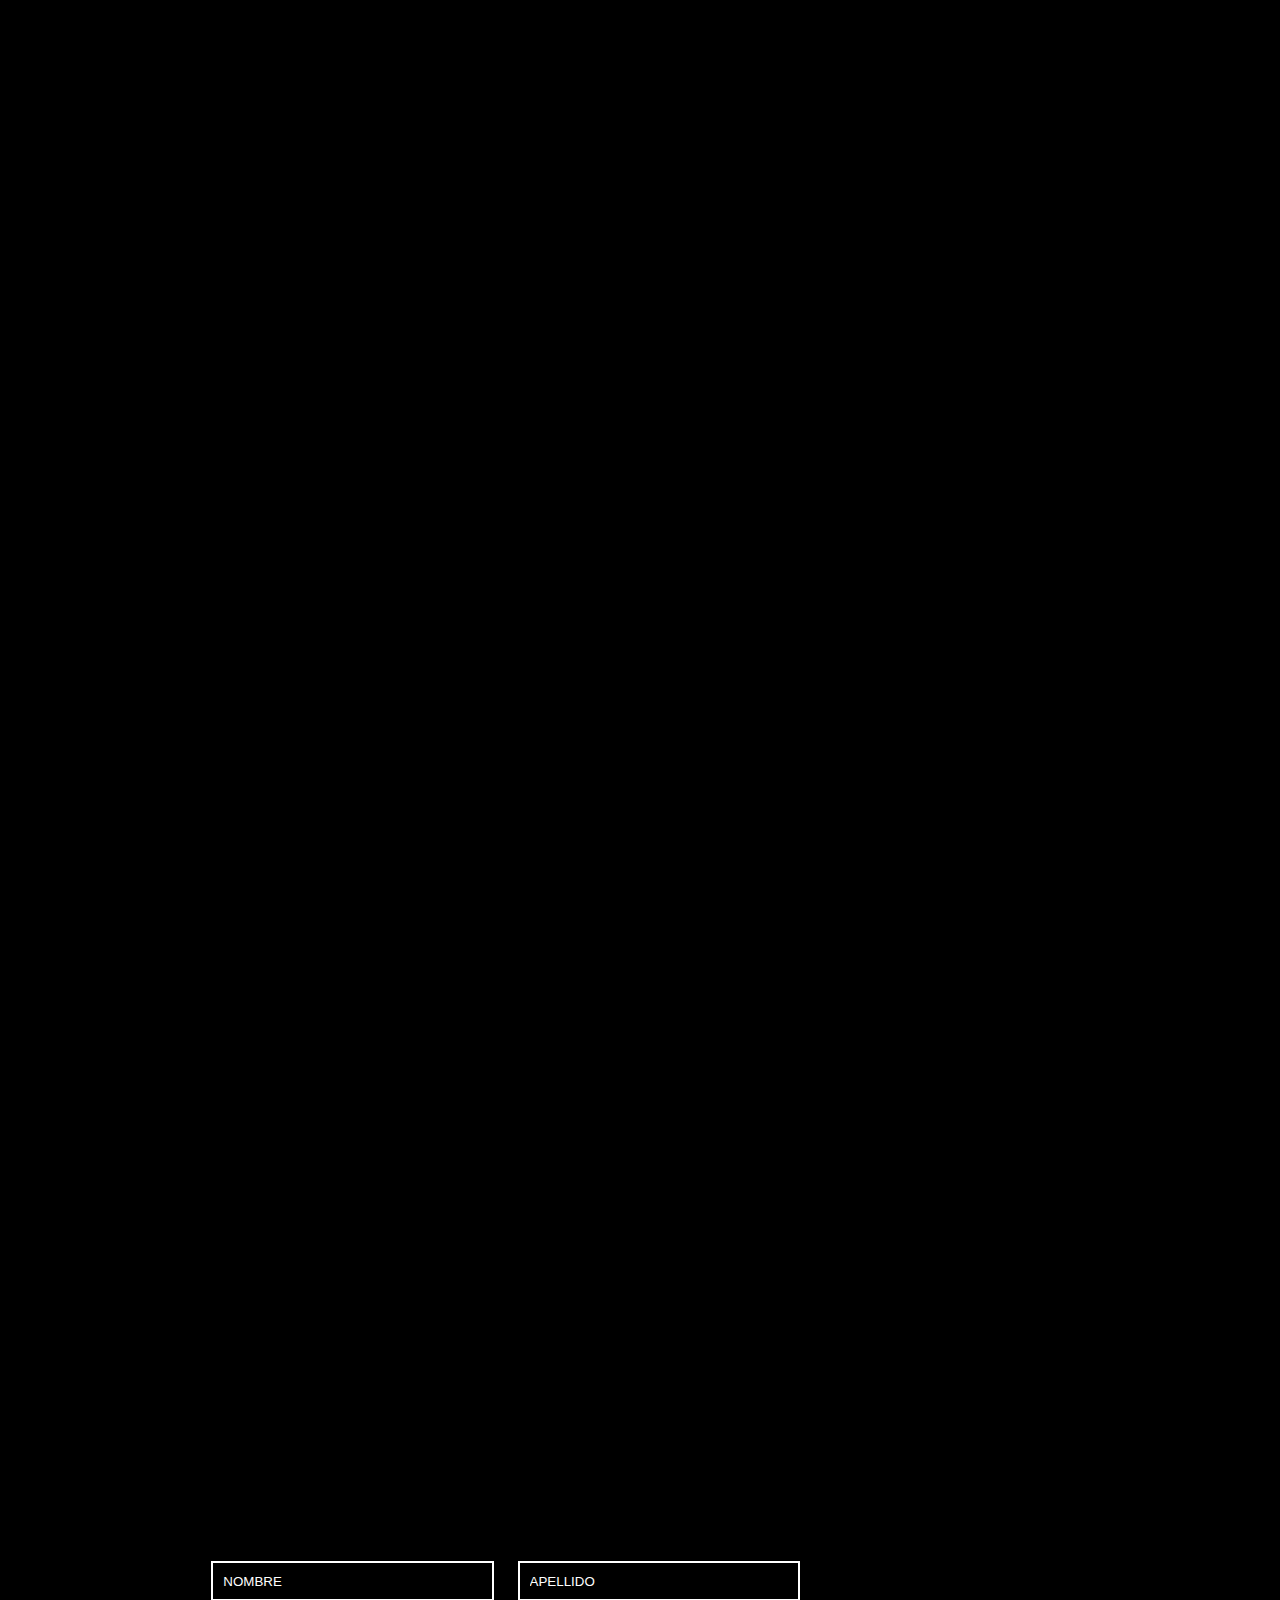
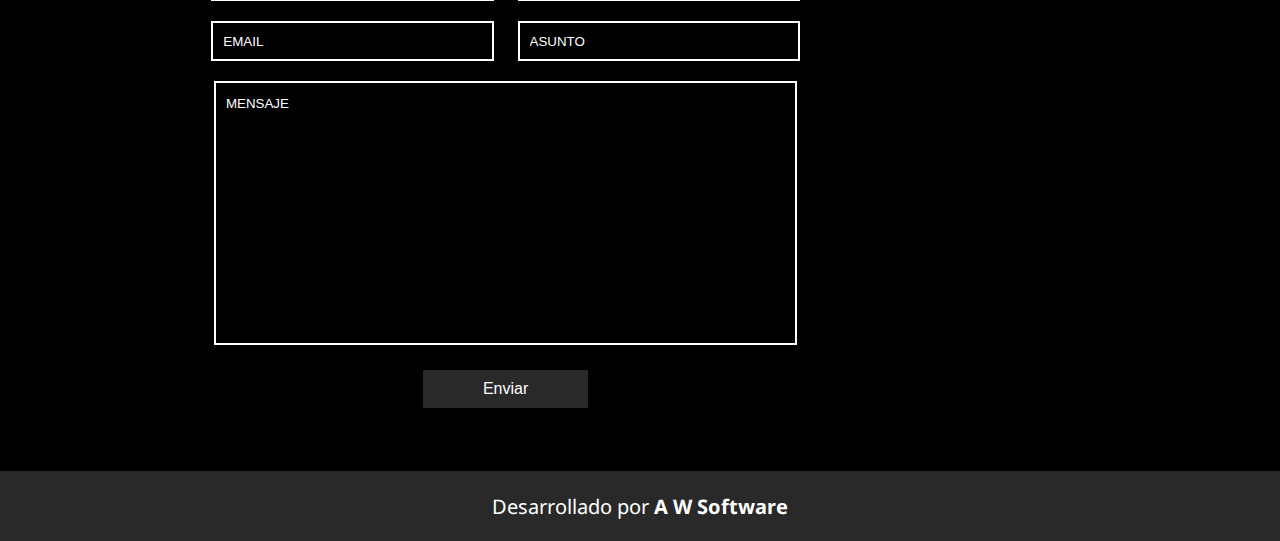
==== commit 8d7dda34: "Actualizacion de enlaces del navbar" ====
--- a/index.html
+++ b/index.html
@@ -64,36 +64,30 @@
         </div>
 
     </header>
-    <div id="nosotros"></div>
-
     <!-- Nosotros -->
-    <section class="nosotros">
+    <section id="nosotros" class="nosotros">
         <div class="imgContenedor wow animate__animated animate__fadeInRight animate__delay-.8s">
             <div class="img1 imgNosotros wow slideInLeft"></div>
             <div class="img2 imgNosotros wow slideInLeft"></div>
             <div class="img3 imgNosotros wow slideInLeft"></div>
         </div>
-        <div class="txtContenedor">
+        <div class="txtContenedor wow animate__animated animate__fadeInDown animate__delay-.8s">
             <div class="titulo">
                 <h2>Sobre <span> Nosotros </span></h2>
             </div>
-
-
             <div class="descripcion">
                 <p>Lorem ipsum dolor sit amet consectetur adipisicing elit. Nisi eveniet facere atque? Adipisci cumque praesentium expedita a nulla atque voluptates harum ut veritatis? Ducimus adipisci aliquam eius, non suscipit porro.</p>
-                <div id="productos"></div>
-
                 <p>Lorem ipsum dolor sit amet, consectetur adipisicing elit. Laborum atque est id nisi alias voluptatibus aperiam sapiente dignissimos officiis corporis. Molestias error reiciendis unde tenetur labore dolorum consectetur sed animi.</p>
             </div>
         </div>
     </section>
     <!-- Productos -->
-    <section class="productos">
+    <section id="productos" class="productos">
         <div class="titulo wow animate__animated animate__fadeInDown animate__delay-.8s">
             <h2>Nuestros <span> productos</span></h2>
             <p>Conoce algunos de nustros productos</p>
         </div>
-        <div class="catalogo">
+        <div class="catalogo wow animate__animated animate__fadeInRight animate__delay-.8s">
             <div class="contenedorCat">
                 <div class="imgCat1"></div>
                 <h3>Nombre del producto</h3>
@@ -155,18 +149,14 @@
                 <p>Lorem, ipsum</p>
             </div>
         </div>
-        <div id="contacto"></div>
-
         <div class="pdfDescarga wow animate__animated animate__fadeInDown animate__delay-.8s">
             <a download="#">
                 <div class="imgPDF"></div>
                 <p>!Desarga nuestro catalogo!</p>
             </a>
-
-        </div>
-
+        </div>
     </section>
-    <section class="formulario">
+    <section id="contacto" class="formulario">
         <div class="titulo wow animate__animated animate__fadeInDown animate__delay-.8s">
             <h2>Ponte en <span> contacto</span></h2>
             <p>!Escribenos! Nos pondremos en contacto en la brevedad posible</p>
@@ -218,8 +208,6 @@
     <script src="./js/main.js "></script>
     <script src="./js/queryWow.js "></script>
     <script src="./js/wow.js "></script>
-    <!--CDN Wow.js-
-    <script src="https://cdnjs.cloudflare.com/ajax/libs/wow/1.1.2/wow.min.js " integrity="sha512-Eak/29OTpb36LLo2r47IpVzPBLXnAMPAVypbSZiZ4Qkf8p/7S/XRG5xp7OKWPPYfJT6metI+IORkR5G8F900+g==" crossorigin=" anonymous "></script>-->
 </body>
 
 </html>--- a/css/estilos.css
+++ b/css/estilos.css
@@ -849,7 +849,6 @@
 
 @media screen and (min-width: 768px) and (max-width: 1024px) {
   .formulario .alertas {
-    margin-top: -80px;
     width: 97%;
   }
 }
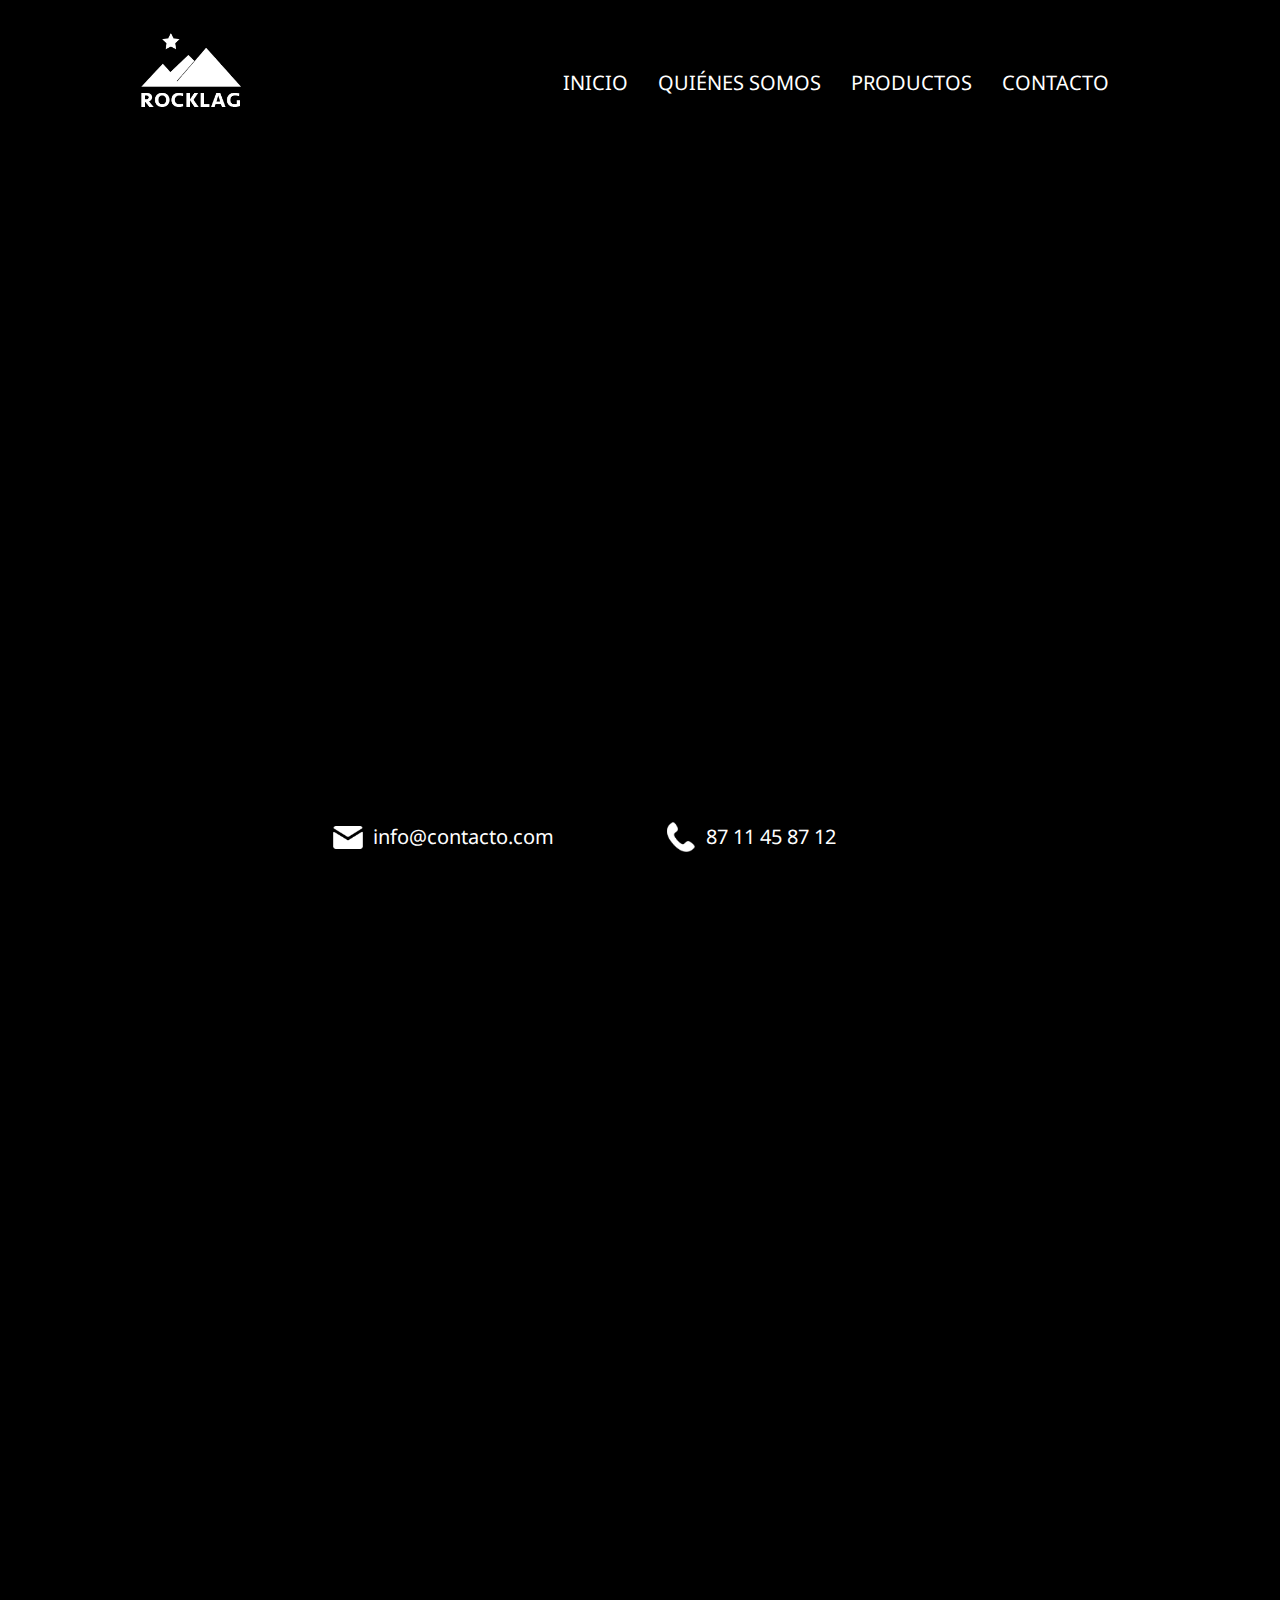
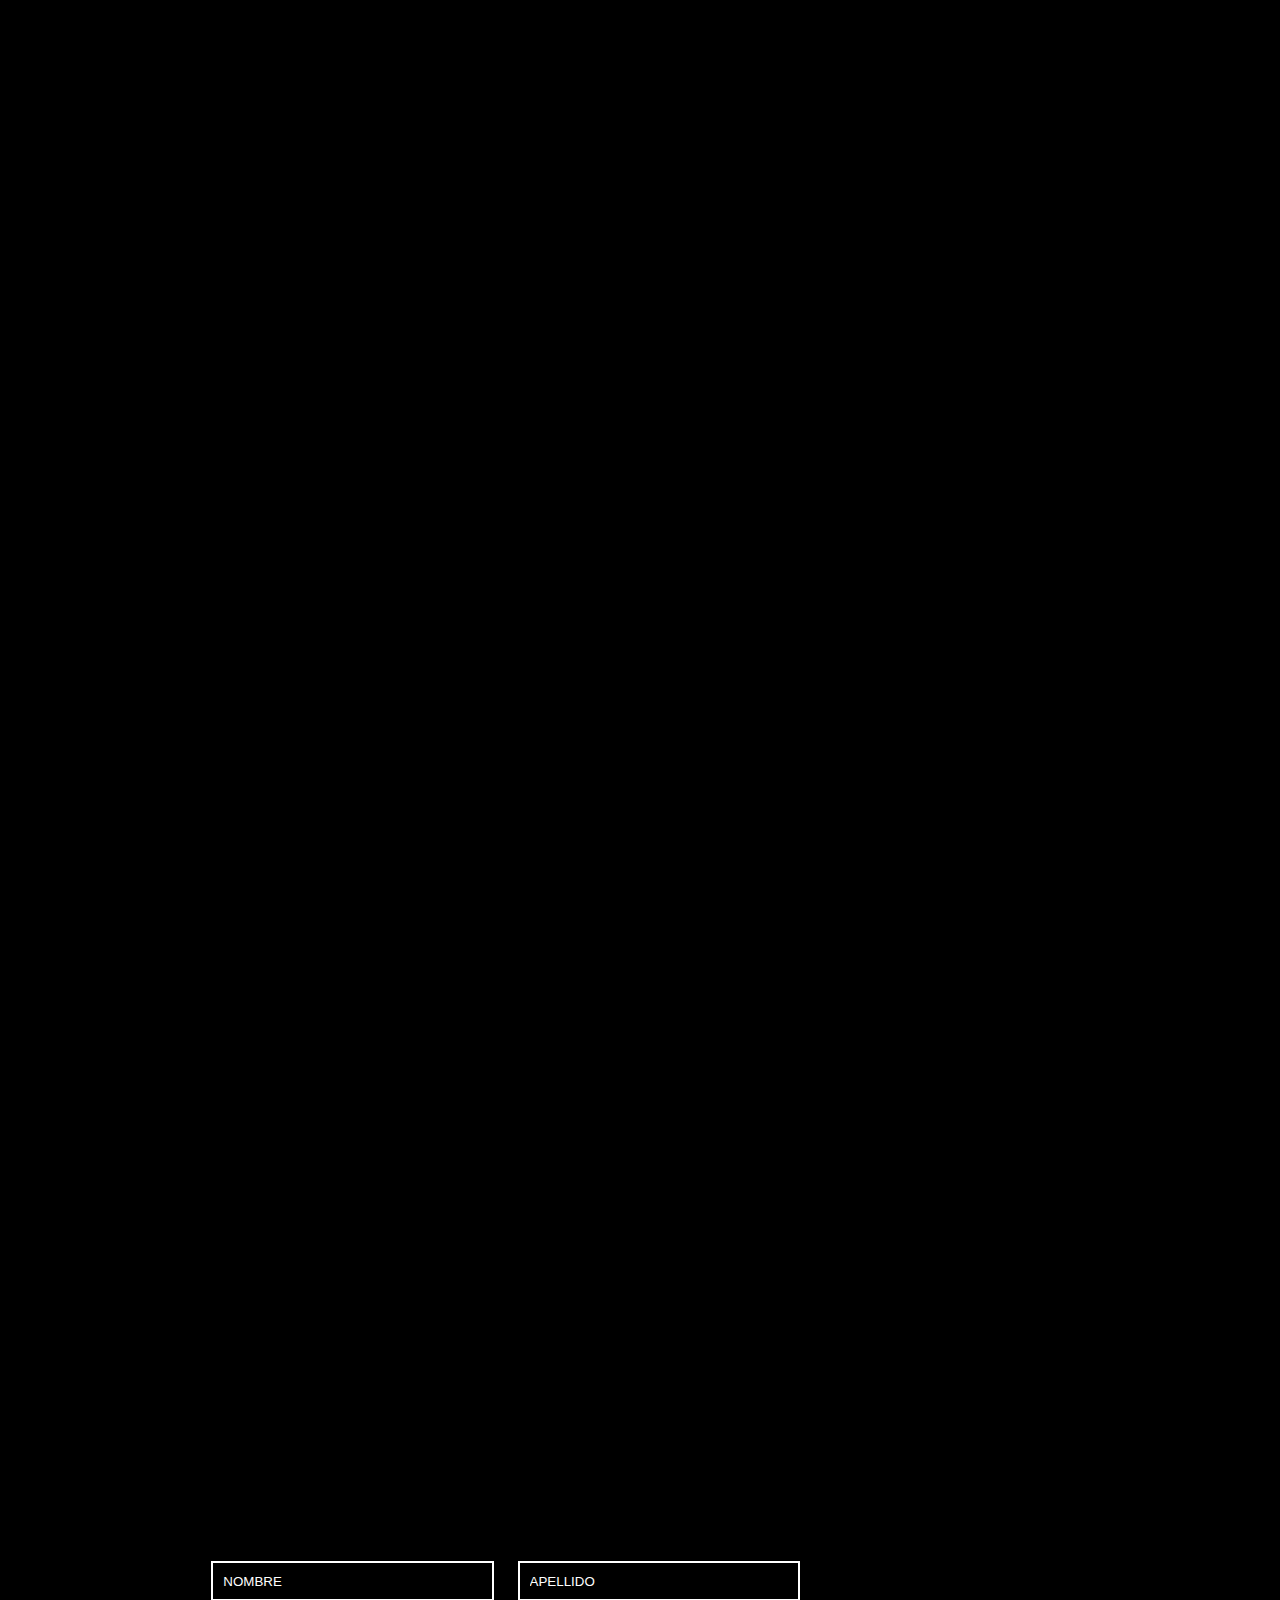
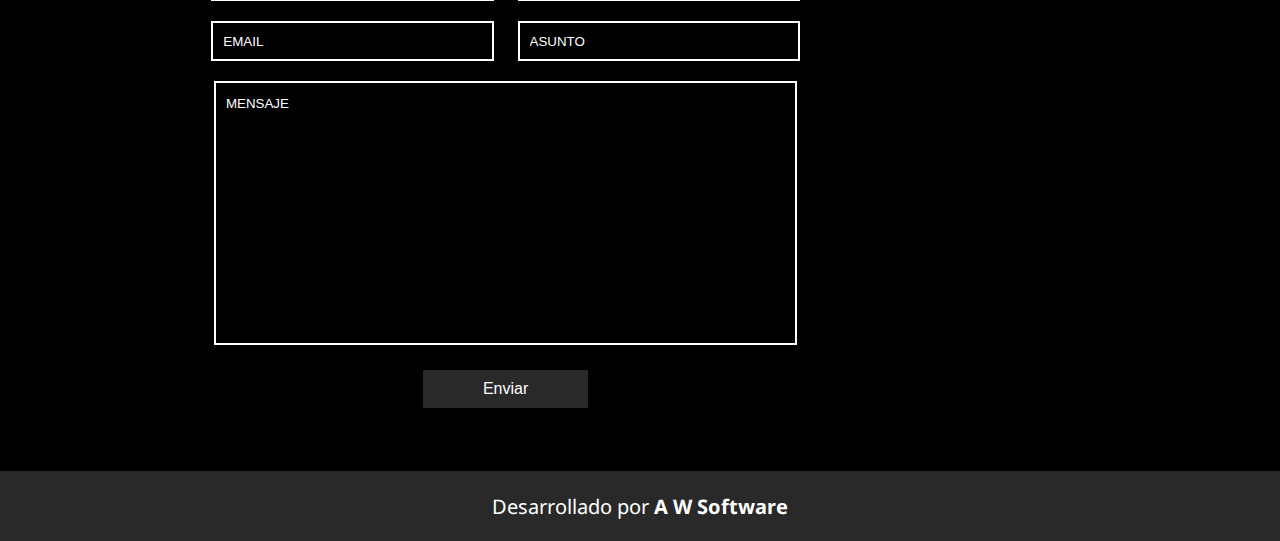
==== commit 255fe125: "Ajustando detalles generales de estilos" ====
--- a/index.html
+++ b/index.html
@@ -20,9 +20,9 @@
         <div class="video">
             <video autoplay loop>
                 <source src="./assets/video/video.mp4" type="video/mp4">
-                <source src="./assets/video/video.mp4"" type=" video/ogg"> Your browser does not support the
-                    video tag. </video> </div>
-        <div class="overlay">
+                <source src="./assets/video/video.mp4"" type=" video/ogg"> Your browser does not support the video tag.
+                    </video> </div>
+        <div class="capa">
         </div>
         <div id="contenido" class="contenido">
             <nav id="nav" class="navegacion">
@@ -35,7 +35,7 @@
                             <li>Inicio</li>
                         </a>
                         <a onclick="return remover();" href="#nosotros">
-                            <li>Quienes somos</li>
+                            <li>Quiénes somos</li>
                         </a>
                         <a onclick="return remover();" href="#productos">
                             <li>Productos</li>
@@ -47,7 +47,7 @@
                     <i id="menMov" class="fas fa-bars menMov"></i>
                 </div>
             </nav>
-            <div class="pieHeader wow animate__animated animate__fadeInDown animate__delay-.8s">
+            <div class="pieHeader">
                 <div class="correo">
                     <a href="mailto:info@contacto.com">
                         <div class="iconCorreo"></div>
@@ -57,7 +57,7 @@
                 <div class="telefono">
                     <a href="tel:8711458712">
                         <div class="iconTel"></div>
-                        <p>8711458712</p>
+                        <p>87 11 45 87 12</p>
                     </a>
                 </div>
             </div>
@@ -150,9 +150,9 @@
             </div>
         </div>
         <div class="pdfDescarga wow animate__animated animate__fadeInDown animate__delay-.8s">
-            <a download="#">
+            <a download="#" title="Desarga nuestro catálogo">
                 <div class="imgPDF"></div>
-                <p>!Desarga nuestro catalogo!</p>
+                <p>!Desarga nuestro catálogo!</p>
             </a>
         </div>
     </section>
--- a/css/estilos.css
+++ b/css/estilos.css
@@ -53,10 +53,10 @@
 @media screen and (max-width: 767px) {
   .contenido .navegacion {
     width: 100%;
-    background: #000;
+    background: #292929;
     position: fixed;
     justify-content: space-between;
-    padding: 15px;
+    padding: 0 15px 10px 15px;
     margin-top: -20px;
   }
 }
@@ -89,41 +89,42 @@
   margin-top: 40px;
 }
 
-.contenido .navegacion .enlaces a {
-  color: #fff;
-  font-size: 24px;
-  font-weight: 400;
-  margin-right: 30px;
-  transition: all .4s ease;
-}
-
-.contenido .navegacion .enlaces a:hover {
-  font-weight: 700;
-}
-
-@media screen and (min-width: 768px) and (max-width: 1024px) {
-  .contenido .navegacion .enlaces a {
-    font-size: 20px;
-  }
-}
-
-@media screen and (max-width: 767px) {
-  .contenido .navegacion .enlaces a {
-    margin: 50px 30px 0 0;
-    line-height: 30px;
-  }
-}
-
 @media screen and (max-width: 767px) {
   .contenido .navegacion .enlaces {
     position: fixed;
     width: 100vw;
     height: calc(100% -65px);
-    background: #000;
+    background: #292929;
     top: -100vh;
     text-align: center;
     transition: all .4s;
     flex-direction: column;
+  }
+}
+
+.contenido .navegacion .enlaces a {
+  color: #fff;
+  font-size: 20px;
+  font-weight: 400;
+  margin-right: 30px;
+  transition: all .4s ease-in-out;
+  text-transform: uppercase;
+}
+
+.contenido .navegacion .enlaces a:hover {
+  font-weight: 700;
+}
+
+@media screen and (min-width: 768px) and (max-width: 1024px) {
+  .contenido .navegacion .enlaces a {
+    font-size: 20px;
+  }
+}
+
+@media screen and (max-width: 767px) {
+  .contenido .navegacion .enlaces a {
+    margin: 50px 30px 0 0;
+    line-height: 30px;
   }
 }
 
@@ -141,7 +142,7 @@
 }
 
 .contenido .navegacion ul.show {
-  top: 50px;
+  top: 38px;
   width: 100%;
   left: 0;
   height: 100vh;
@@ -210,7 +211,6 @@
   color: #fff;
   font-size: 20px;
   font-weight: 400;
-  letter-spacing: 3px;
 }
 
 @media screen and (max-width: 767px) {
@@ -286,7 +286,7 @@
   min-height: 100%;
 }
 
-.overlay {
+.capa {
   width: 100%;
   height: 100vh;
   position: absolute;
@@ -294,7 +294,7 @@
   left: 0;
   background: #000;
   z-index: 1;
-  opacity: .50;
+  opacity: .60;
 }
 
 .contenido {
@@ -570,6 +570,7 @@
   background-size: cover;
   background-repeat: no-repeat;
   border: 1px solid #fff;
+  transition: all .3s ease-out;
   background-image: url("../assets/img/img1.png");
 }
 
@@ -577,6 +578,10 @@
   .productos .catalogo .contenedorCat .imgCat1 {
     background-size: contain;
   }
+}
+
+.productos .catalogo .contenedorCat .imgCat1:hover {
+  transform: scale(1.04);
 }
 
 .productos .catalogo .contenedorCat .imgCat2 {
@@ -586,6 +591,7 @@
   background-size: cover;
   background-repeat: no-repeat;
   border: 1px solid #fff;
+  transition: all .3s ease-out;
   background-image: url("../assets/img/img2.png");
 }
 
@@ -593,6 +599,10 @@
   .productos .catalogo .contenedorCat .imgCat2 {
     background-size: contain;
   }
+}
+
+.productos .catalogo .contenedorCat .imgCat2:hover {
+  transform: scale(1.04);
 }
 
 .productos .catalogo .contenedorCat .imgCat3 {
@@ -602,6 +612,7 @@
   background-size: cover;
   background-repeat: no-repeat;
   border: 1px solid #fff;
+  transition: all .3s ease-out;
   background-image: url("../assets/img/img3.png");
 }
 
@@ -609,6 +620,10 @@
   .productos .catalogo .contenedorCat .imgCat3 {
     background-size: contain;
   }
+}
+
+.productos .catalogo .contenedorCat .imgCat3:hover {
+  transform: scale(1.04);
 }
 
 .productos .catalogo .contenedorCat .imgCat4 {
@@ -618,6 +633,7 @@
   background-size: cover;
   background-repeat: no-repeat;
   border: 1px solid #fff;
+  transition: all .3s ease-out;
   background-image: url("../assets/img/img4.png");
 }
 
@@ -625,6 +641,10 @@
   .productos .catalogo .contenedorCat .imgCat4 {
     background-size: contain;
   }
+}
+
+.productos .catalogo .contenedorCat .imgCat4:hover {
+  transform: scale(1.04);
 }
 
 .productos .catalogo .contenedorCat .imgCat5 {
@@ -634,6 +654,7 @@
   background-size: cover;
   background-repeat: no-repeat;
   border: 1px solid #fff;
+  transition: all .3s ease-out;
   background-image: url("../assets/img/img5.png");
 }
 
@@ -641,6 +662,10 @@
   .productos .catalogo .contenedorCat .imgCat5 {
     background-size: contain;
   }
+}
+
+.productos .catalogo .contenedorCat .imgCat5:hover {
+  transform: scale(1.04);
 }
 
 .productos .catalogo .contenedorCat .imgCat6 {
@@ -650,6 +675,7 @@
   background-size: cover;
   background-repeat: no-repeat;
   border: 1px solid #fff;
+  transition: all .3s ease-out;
   background-image: url("../assets/img/img6.png");
 }
 
@@ -657,6 +683,10 @@
   .productos .catalogo .contenedorCat .imgCat6 {
     background-size: contain;
   }
+}
+
+.productos .catalogo .contenedorCat .imgCat6:hover {
+  transform: scale(1.04);
 }
 
 .productos .catalogo .contenedorCat .imgCat7 {
@@ -666,6 +696,7 @@
   background-size: cover;
   background-repeat: no-repeat;
   border: 1px solid #fff;
+  transition: all .3s ease-out;
   background-image: url("../assets/img/img7.png");
 }
 
@@ -673,6 +704,10 @@
   .productos .catalogo .contenedorCat .imgCat7 {
     background-size: contain;
   }
+}
+
+.productos .catalogo .contenedorCat .imgCat7:hover {
+  transform: scale(1.04);
 }
 
 .productos .catalogo .contenedorCat .imgCat8 {
@@ -682,6 +717,7 @@
   background-size: cover;
   background-repeat: no-repeat;
   border: 1px solid #fff;
+  transition: all .3s ease-out;
   background-image: url("../assets/img/img8.png");
 }
 
@@ -689,6 +725,10 @@
   .productos .catalogo .contenedorCat .imgCat8 {
     background-size: contain;
   }
+}
+
+.productos .catalogo .contenedorCat .imgCat8:hover {
+  transform: scale(1.04);
 }
 
 .productos .catalogo .contenedorCat .imgCat9 {
@@ -698,6 +738,7 @@
   background-size: cover;
   background-repeat: no-repeat;
   border: 1px solid #fff;
+  transition: all .3s ease-out;
   background-image: url("../assets/img/img9.png");
 }
 
@@ -705,6 +746,10 @@
   .productos .catalogo .contenedorCat .imgCat9 {
     background-size: contain;
   }
+}
+
+.productos .catalogo .contenedorCat .imgCat9:hover {
+  transform: scale(1.04);
 }
 
 .productos .catalogo .contenedorCat .imgCat10 {
@@ -714,6 +759,7 @@
   background-size: cover;
   background-repeat: no-repeat;
   border: 1px solid #fff;
+  transition: all .3s ease-out;
   background-image: url("../assets/img/img10.png");
 }
 
@@ -721,6 +767,10 @@
   .productos .catalogo .contenedorCat .imgCat10 {
     background-size: contain;
   }
+}
+
+.productos .catalogo .contenedorCat .imgCat10:hover {
+  transform: scale(1.04);
 }
 
 .productos .catalogo .contenedorCat .imgCat11 {
@@ -730,6 +780,7 @@
   background-size: cover;
   background-repeat: no-repeat;
   border: 1px solid #fff;
+  transition: all .3s ease-out;
   background-image: url("../assets/img/img11.png");
 }
 
@@ -737,6 +788,10 @@
   .productos .catalogo .contenedorCat .imgCat11 {
     background-size: contain;
   }
+}
+
+.productos .catalogo .contenedorCat .imgCat11:hover {
+  transform: scale(1.04);
 }
 
 .productos .catalogo .contenedorCat .imgCat12 {
@@ -746,6 +801,7 @@
   background-size: cover;
   background-repeat: no-repeat;
   border: 1px solid #fff;
+  transition: all .3s ease-out;
   background-image: url("../assets/img/img12.png");
 }
 
@@ -753,6 +809,10 @@
   .productos .catalogo .contenedorCat .imgCat12 {
     background-size: contain;
   }
+}
+
+.productos .catalogo .contenedorCat .imgCat12:hover {
+  transform: scale(1.04);
 }
 
 .productos .catalogo .contenedorCat h3 {
@@ -1011,15 +1071,15 @@
   display: flex;
   justify-content: flex-start;
   flex-direction: column;
-  padding: 70px 0 0 50px;
+  padding: 65px 0 70px 10px;
 }
 
 @media screen and (max-width: 767px) {
   .formulario .datos .textos {
-    padding: 50px 20px 0 20px;
+    padding: 40px 20px 0 20px;
     width: 100%;
-    align-items: center;
-    justify-content: center;
+    align-items: flex-start;
+    justify-content: flex-start;
   }
 }
 
@@ -1033,17 +1093,20 @@
 .formulario .datos .textos .ubicacion a,
 .formulario .datos .textos .tel a,
 .formulario .datos .textos .email a {
-  width: 100%;
-  display: flex;
-  align-items: center;
+  width: 90%;
+  display: flex;
+  align-items: center;
+  text-align: justify;
   margin-bottom: 20px;
   color: #fff;
+  transition: all .4s ease-in-out;
 }
 
 @media screen and (max-width: 767px) {
   .formulario .datos .textos .ubicacion a,
   .formulario .datos .textos .tel a,
   .formulario .datos .textos .email a {
+    width: 100%;
     margin-bottom: 0;
   }
 }
@@ -1056,6 +1119,12 @@
   }
 }
 
+.formulario .datos .textos .ubicacion a:hover,
+.formulario .datos .textos .tel a:hover,
+.formulario .datos .textos .email a:hover {
+  border-bottom: 1px solid #fff;
+}
+
 .formulario .datos .textos .imgUbi {
   width: 30px;
   height: 30px;
@@ -1063,7 +1132,9 @@
   background-size: contain;
   background-repeat: no-repeat;
   background-image: url("../assets/icons/location.png");
-  margin-right: 10px;
+  width: 40px;
+  height: 40px;
+  margin-right: 14px;
 }
 
 @media screen and (max-width: 767px) {
@@ -1075,7 +1146,8 @@
 
 @media screen and (max-width: 767px) {
   .formulario .datos .textos .imgUbi {
-    margin-left: 20px;
+    width: 25px;
+    height: 25px;
   }
 }
 
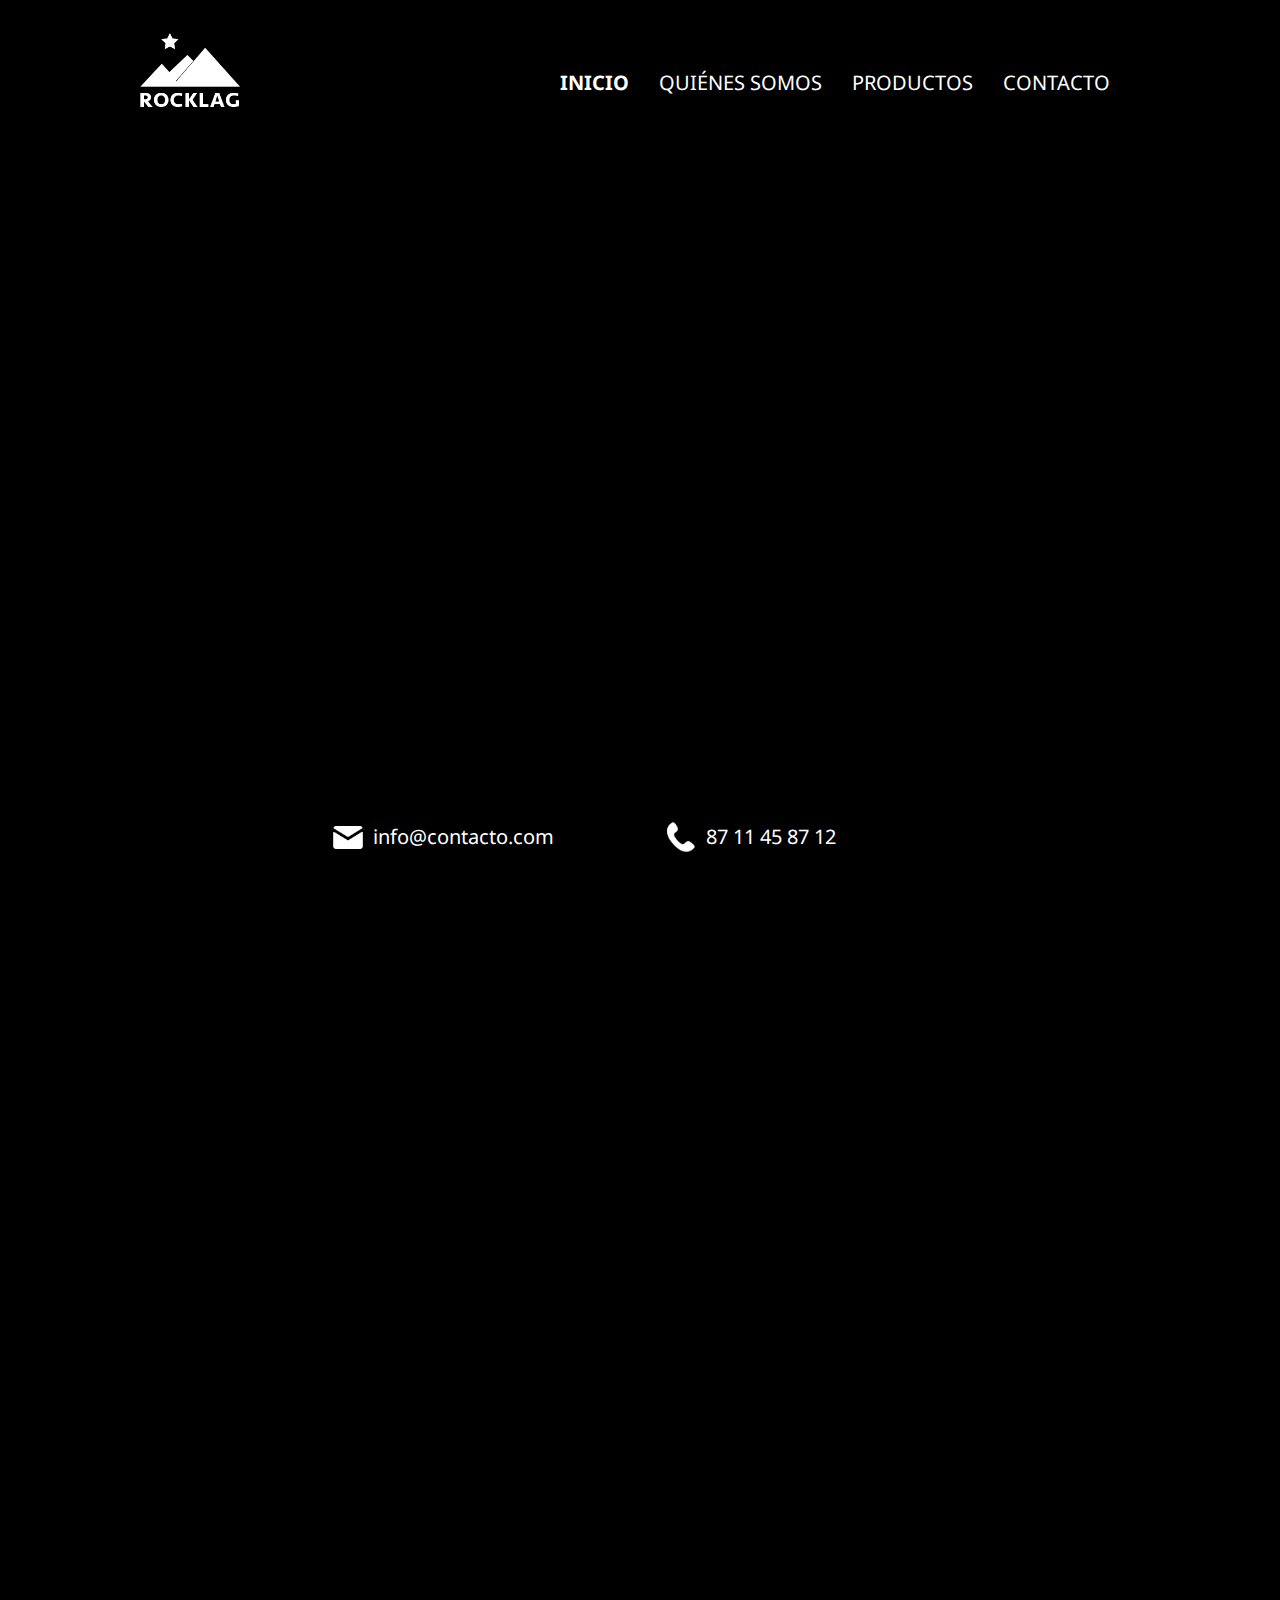
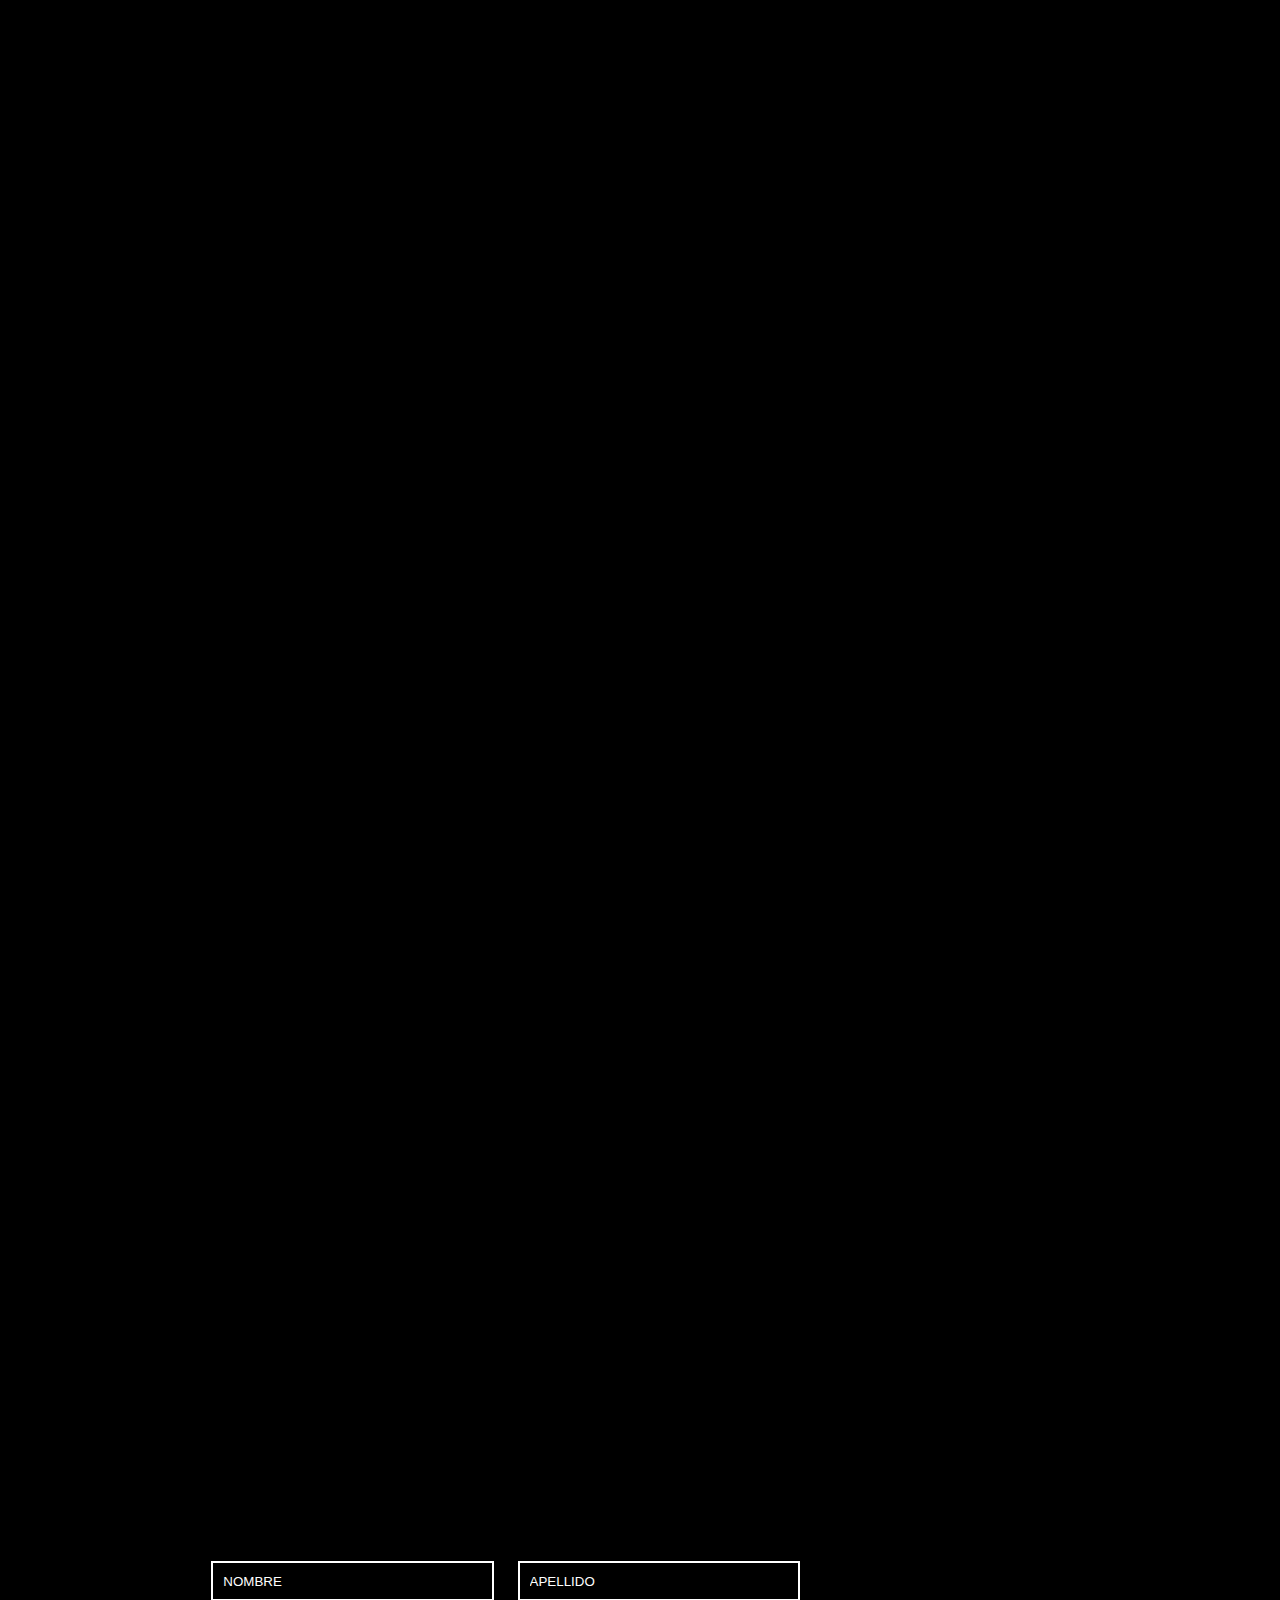
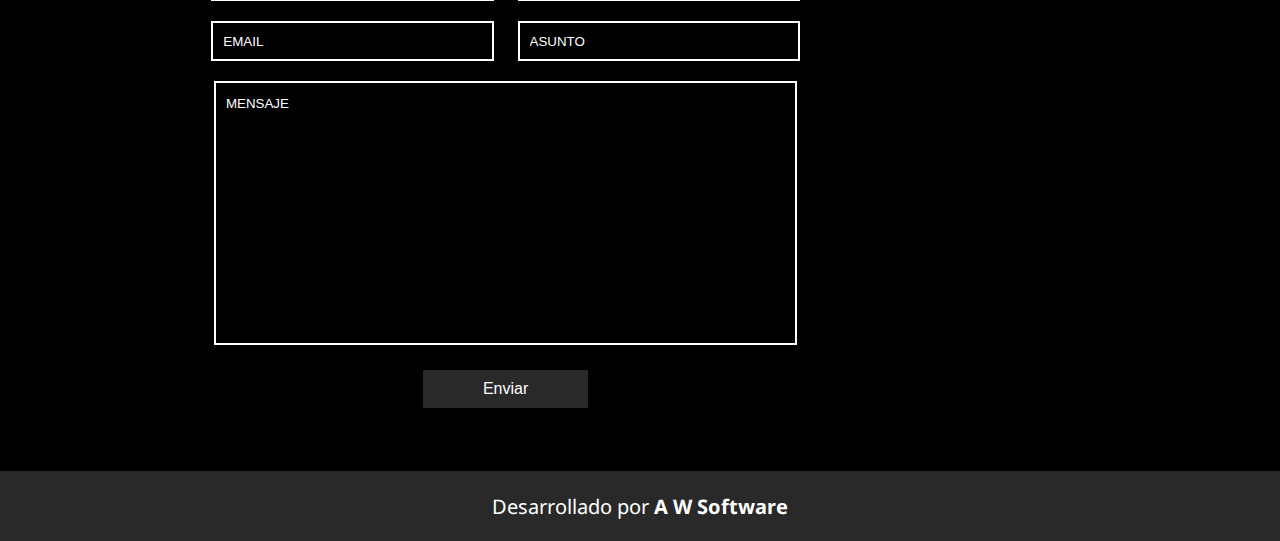
==== commit b15617b2: "Ajustando detalles en movil y tablet" ====
--- a/index.html
+++ b/index.html
@@ -16,7 +16,9 @@
 </head>
 
 <body>
+
     <header class="header">
+
         <div class="video">
             <video autoplay loop>
                 <source src="./assets/video/video.mp4" type="video/mp4">
@@ -31,7 +33,7 @@
                 </a>
                 <div class="items">
                     <ul id="enlaces" class="enlaces">
-                        <a onclick="return remover();" href="./index.html">
+                        <a class="active" onclick="return remover();" href="./index.html">
                             <li>Inicio</li>
                         </a>
                         <a onclick="return remover();" href="#nosotros">
@@ -49,13 +51,13 @@
             </nav>
             <div class="pieHeader">
                 <div class="correo">
-                    <a href="mailto:info@contacto.com">
+                    <a href="mailto:info@contacto.com" title="Correo">
                         <div class="iconCorreo"></div>
                         <p>info@contacto.com</p>
                     </a>
                 </div>
                 <div class="telefono">
-                    <a href="tel:8711458712">
+                    <a href="tel:8711458712" title="Teléfono">
                         <div class="iconTel"></div>
                         <p>87 11 45 87 12</p>
                     </a>
@@ -180,18 +182,18 @@
             </div>
             <div class="textos wow animate__animated animate__fadeInDown animate__delay-.8s">
                 <div class=" ubicacion ">
-                    <a href="# ">
+                    <a href="#" title="Ubicacion">
                         <div class="imgUbi "></div>
                         <p>Colonia #123 ote. Entre ejemplo y ejemplo, Torreon, Coahuila.</p>
                     </a>
                 </div>
-                <div class="tel ">
-                    <a href="tel:8711458712 ">
+                <div class="tel" title="Teléfono">
+                    <a href="tel:8711458712">
                         <div class="imgTel "></div>
                         <p>87 11 45 87 12</p>
                     </a>
                 </div>
-                <div class="email ">
+                <div class="email" title="Correo">
                     <a href="mailto:info@contacto.mx ">
                         <div class="imgEmail "></div>
                         <p>info@contacto.com</p>
--- a/css/estilos.css
+++ b/css/estilos.css
@@ -58,6 +58,7 @@
     justify-content: space-between;
     padding: 0 15px 10px 15px;
     margin-top: -20px;
+    box-shadow: 0 4px 6px 0 rgba(0, 0, 0, 0.2), 0 6px 10px 0 rgba(0, 0, 0, 0.19);
   }
 }
 
@@ -104,6 +105,7 @@
 
 .contenido .navegacion .enlaces a {
   color: #fff;
+  font-weight: 400;
   font-size: 20px;
   font-weight: 400;
   margin-right: 30px;
@@ -128,11 +130,16 @@
   }
 }
 
+.contenido .navegacion a.active {
+  font-weight: bold;
+}
+
 .contenido .navegacion .menMov {
   font-size: 2rem;
   color: #fff;
   cursor: pointer;
   display: none;
+  margin-top: 16px;
 }
 
 @media screen and (max-width: 767px) {
@@ -382,7 +389,7 @@
 
 .nosotros .txtContenedor .titulo h2 {
   font-size: 4rem;
-  padding: 0 15px;
+  padding: 0 30px;
   border-left: 5px solid #fff;
   text-transform: uppercase;
 }
@@ -404,7 +411,7 @@
 }
 
 .nosotros .txtContenedor .descripcion {
-  width: 60%;
+  width: 50%;
 }
 
 @media screen and (max-width: 767px) {
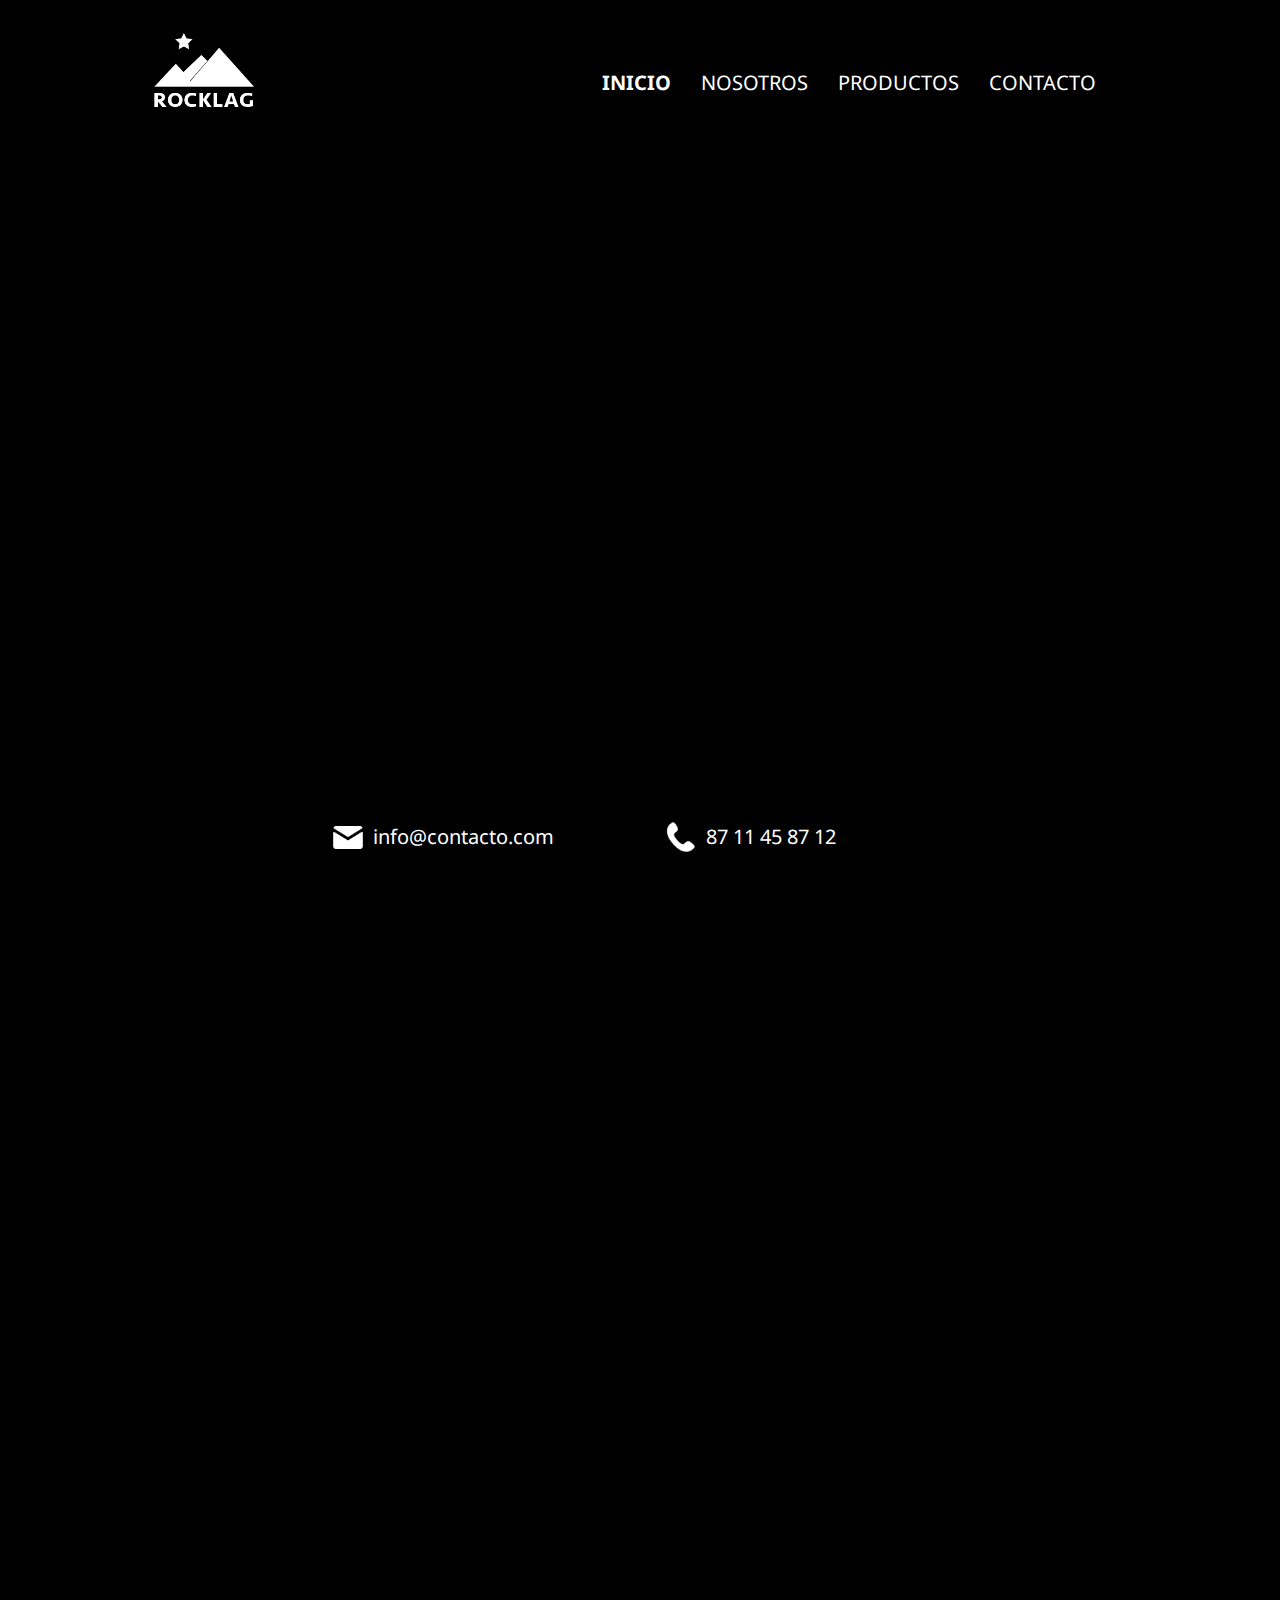
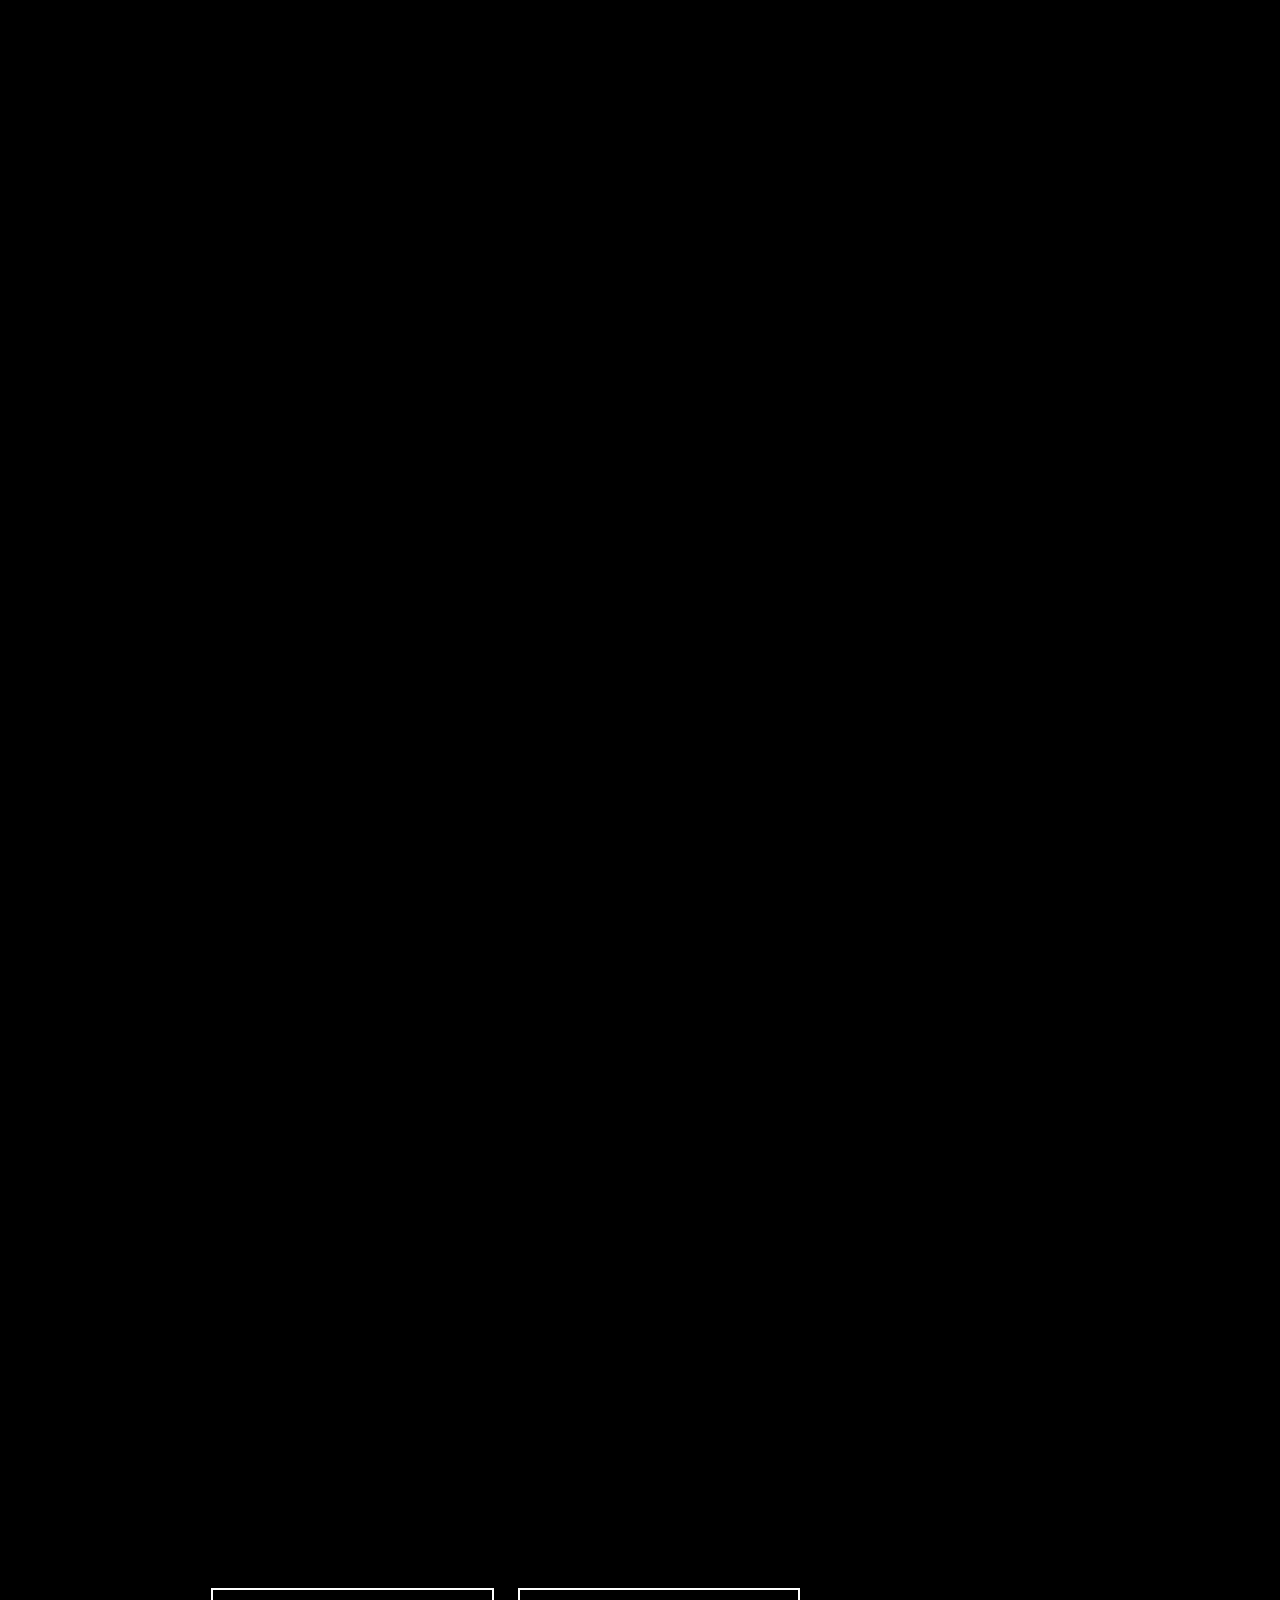
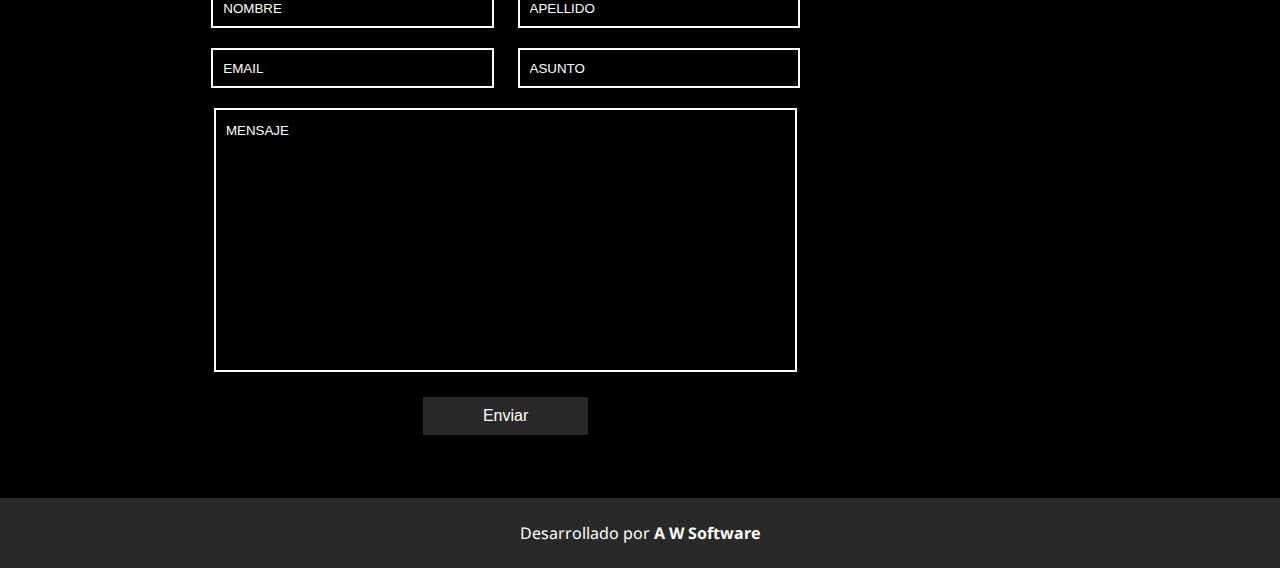
==== commit eb8ae36a: "Ajustes de video y correccion de textos" ====
--- a/index.html
+++ b/index.html
@@ -20,10 +20,13 @@
     <header class="header">
 
         <div class="video">
-            <video autoplay loop>
+            <video autoplay muted loop>
                 <source src="./assets/video/video.mp4" type="video/mp4">
-                <source src="./assets/video/video.mp4"" type=" video/ogg"> Your browser does not support the video tag.
-                    </video> </div>
+                <source src="./assets/video/video.mp4"" type=" video/ogg">
+                <source src="./assets/video/video.mp4"  type="video/wav"> 
+                Your browser does not support the video tag.
+            </video>
+        </div>
         <div class="capa">
         </div>
         <div id="contenido" class="contenido">
@@ -37,7 +40,7 @@
                             <li>Inicio</li>
                         </a>
                         <a onclick="return remover();" href="#nosotros">
-                            <li>Quiénes somos</li>
+                            <li>Nosotros</li>
                         </a>
                         <a onclick="return remover();" href="#productos">
                             <li>Productos</li>
@@ -70,8 +73,6 @@
     <section id="nosotros" class="nosotros">
         <div class="imgContenedor wow animate__animated animate__fadeInRight animate__delay-.8s">
             <div class="img1 imgNosotros wow slideInLeft"></div>
-            <div class="img2 imgNosotros wow slideInLeft"></div>
-            <div class="img3 imgNosotros wow slideInLeft"></div>
         </div>
         <div class="txtContenedor wow animate__animated animate__fadeInDown animate__delay-.8s">
             <div class="titulo">
@@ -87,7 +88,7 @@
     <section id="productos" class="productos">
         <div class="titulo wow animate__animated animate__fadeInDown animate__delay-.8s">
             <h2>Nuestros <span> productos</span></h2>
-            <p>Conoce algunos de nustros productos</p>
+            <p>Conoce algunos de nuestros productos</p>
         </div>
         <div class="catalogo wow animate__animated animate__fadeInRight animate__delay-.8s">
             <div class="contenedorCat">
@@ -152,16 +153,16 @@
             </div>
         </div>
         <div class="pdfDescarga wow animate__animated animate__fadeInDown animate__delay-.8s">
-            <a download="#" title="Desarga nuestro catálogo">
+            <a download="#" title="Descarga nuestro catálogo">
                 <div class="imgPDF"></div>
-                <p>!Desarga nuestro catálogo!</p>
+                <p>¡Descarga nuestro catálogo!</p>
             </a>
         </div>
     </section>
     <section id="contacto" class="formulario">
         <div class="titulo wow animate__animated animate__fadeInDown animate__delay-.8s">
             <h2>Ponte en <span> contacto</span></h2>
-            <p>!Escribenos! Nos pondremos en contacto en la brevedad posible</p>
+            <p>¡Escríbenos! Nos pondremos en contacto a la brevedad</p>
         </div>
         <div class="alertas">
             <div id="error" class="error">
@@ -181,12 +182,6 @@
                 </form>
             </div>
             <div class="textos wow animate__animated animate__fadeInDown animate__delay-.8s">
-                <div class=" ubicacion ">
-                    <a href="#" title="Ubicacion">
-                        <div class="imgUbi "></div>
-                        <p>Colonia #123 ote. Entre ejemplo y ejemplo, Torreon, Coahuila.</p>
-                    </a>
-                </div>
                 <div class="tel" title="Teléfono">
                     <a href="tel:8711458712">
                         <div class="imgTel "></div>
@@ -197,6 +192,11 @@
                     <a href="mailto:info@contacto.mx ">
                         <div class="imgEmail "></div>
                         <p>info@contacto.com</p>
+                    </a>
+                </div>
+                <div class=" ubicacion ">
+                    <a href="#" title="Instagram">
+                        <i class="fab fa-instagram"></i>
                     </a>
                 </div>
             </div>
--- a/css/estilos.css
+++ b/css/estilos.css
@@ -1,7 +1,6 @@
 /*Fuente Nato*/
 @import url("https://fonts.googleapis.com/css2?family=Noto+Sans:wght@400;700&display=swap");
 /*variables*/
-/*Mixin tamano y backgroun de los icons*/
 /*Adaptacion a dispositivos*/
 /*Globales*/
 * {
@@ -22,6 +21,18 @@
   scroll-behavior: smooth;
 }
 
+/*Estilos de la barra de scroll*/
+body::-webkit-scrollbar {
+  width: 10px;
+  background: #fff;
+}
+
+body::-webkit-scrollbar-thumb {
+  background: #0d0f14;
+  border-right: 2px solid #0d0f14;
+}
+
+/*Mixin tamano y backgroun de los icons*/
 /*Header*/
 .header {
   width: 100%;
@@ -345,6 +356,29 @@
   }
 }
 
+.nosotros .imgNosotros {
+  width: 100%;
+  height: 400px;
+  background-position: center;
+  background-size: cover;
+  background-repeat: no-repeat;
+  background-image: url("../assets/img/nosotros.png");
+}
+
+@media screen and (max-width: 767px) {
+  .nosotros .imgNosotros {
+    width: 100%;
+    height: 850px;
+    background-image: url("../assets/img/nosotros-mov.png");
+  }
+}
+
+@media screen and (min-width: 768px) and (max-width: 1024px) {
+  .nosotros .imgNosotros {
+    background-size: contain;
+  }
+}
+
 .nosotros .txtContenedor {
   width: 60%;
   display: flex;
@@ -429,72 +463,6 @@
 @media screen and (max-width: 767px) {
   .nosotros .txtContenedor .descripcion animate__fadeInUp p {
     padding-left: 0;
-  }
-}
-
-.nosotros .img1 {
-  width: 33.3%;
-  height: 400px;
-  background-position: center;
-  background-size: cover;
-  background-repeat: no-repeat;
-  background-image: url("../assets/img/img10.png");
-}
-
-@media screen and (max-width: 767px) {
-  .nosotros .img1 {
-    width: 100%;
-    height: 250px;
-  }
-}
-
-@media screen and (min-width: 768px) and (max-width: 1024px) {
-  .nosotros .img1 {
-    background-size: contain;
-  }
-}
-
-.nosotros .img2 {
-  width: 33.3%;
-  height: 400px;
-  background-position: center;
-  background-size: cover;
-  background-repeat: no-repeat;
-  background-image: url("../assets/img/img4.png");
-}
-
-@media screen and (max-width: 767px) {
-  .nosotros .img2 {
-    width: 100%;
-    height: 250px;
-  }
-}
-
-@media screen and (min-width: 768px) and (max-width: 1024px) {
-  .nosotros .img2 {
-    background-size: contain;
-  }
-}
-
-.nosotros .img3 {
-  width: 33.3%;
-  height: 400px;
-  background-position: center;
-  background-size: cover;
-  background-repeat: no-repeat;
-  background-image: url("../assets/img/img6.png");
-}
-
-@media screen and (max-width: 767px) {
-  .nosotros .img3 {
-    width: 100%;
-    height: 250px;
-  }
-}
-
-@media screen and (min-width: 768px) and (max-width: 1024px) {
-  .nosotros .img3 {
-    background-size: contain;
   }
 }
 
@@ -1126,10 +1094,19 @@
   }
 }
 
-.formulario .datos .textos .ubicacion a:hover,
-.formulario .datos .textos .tel a:hover,
-.formulario .datos .textos .email a:hover {
-  border-bottom: 1px solid #fff;
+.formulario .datos .textos .ubicacion a i,
+.formulario .datos .textos .tel a i,
+.formulario .datos .textos .email a i {
+  font-size: 35px;
+  color: #fff;
+}
+
+@media screen and (max-width: 767px) {
+  .formulario .datos .textos .ubicacion a i,
+  .formulario .datos .textos .tel a i,
+  .formulario .datos .textos .email a i {
+    font-size: 25px;
+  }
 }
 
 .formulario .datos .textos .imgUbi {
@@ -1202,19 +1179,13 @@
 }
 
 .footer h2 {
-  font-size: 20px;
+  font-size: 16px;
   font-weight: 400;
 }
 
 .footer h2 a span {
   color: #fff;
   font-weight: 700;
-}
-
-@media screen and (max-width: 767px) {
-  .footer h2 {
-    font-size: 16px;
-  }
 }
 
 /*Pagina de Gracias*/
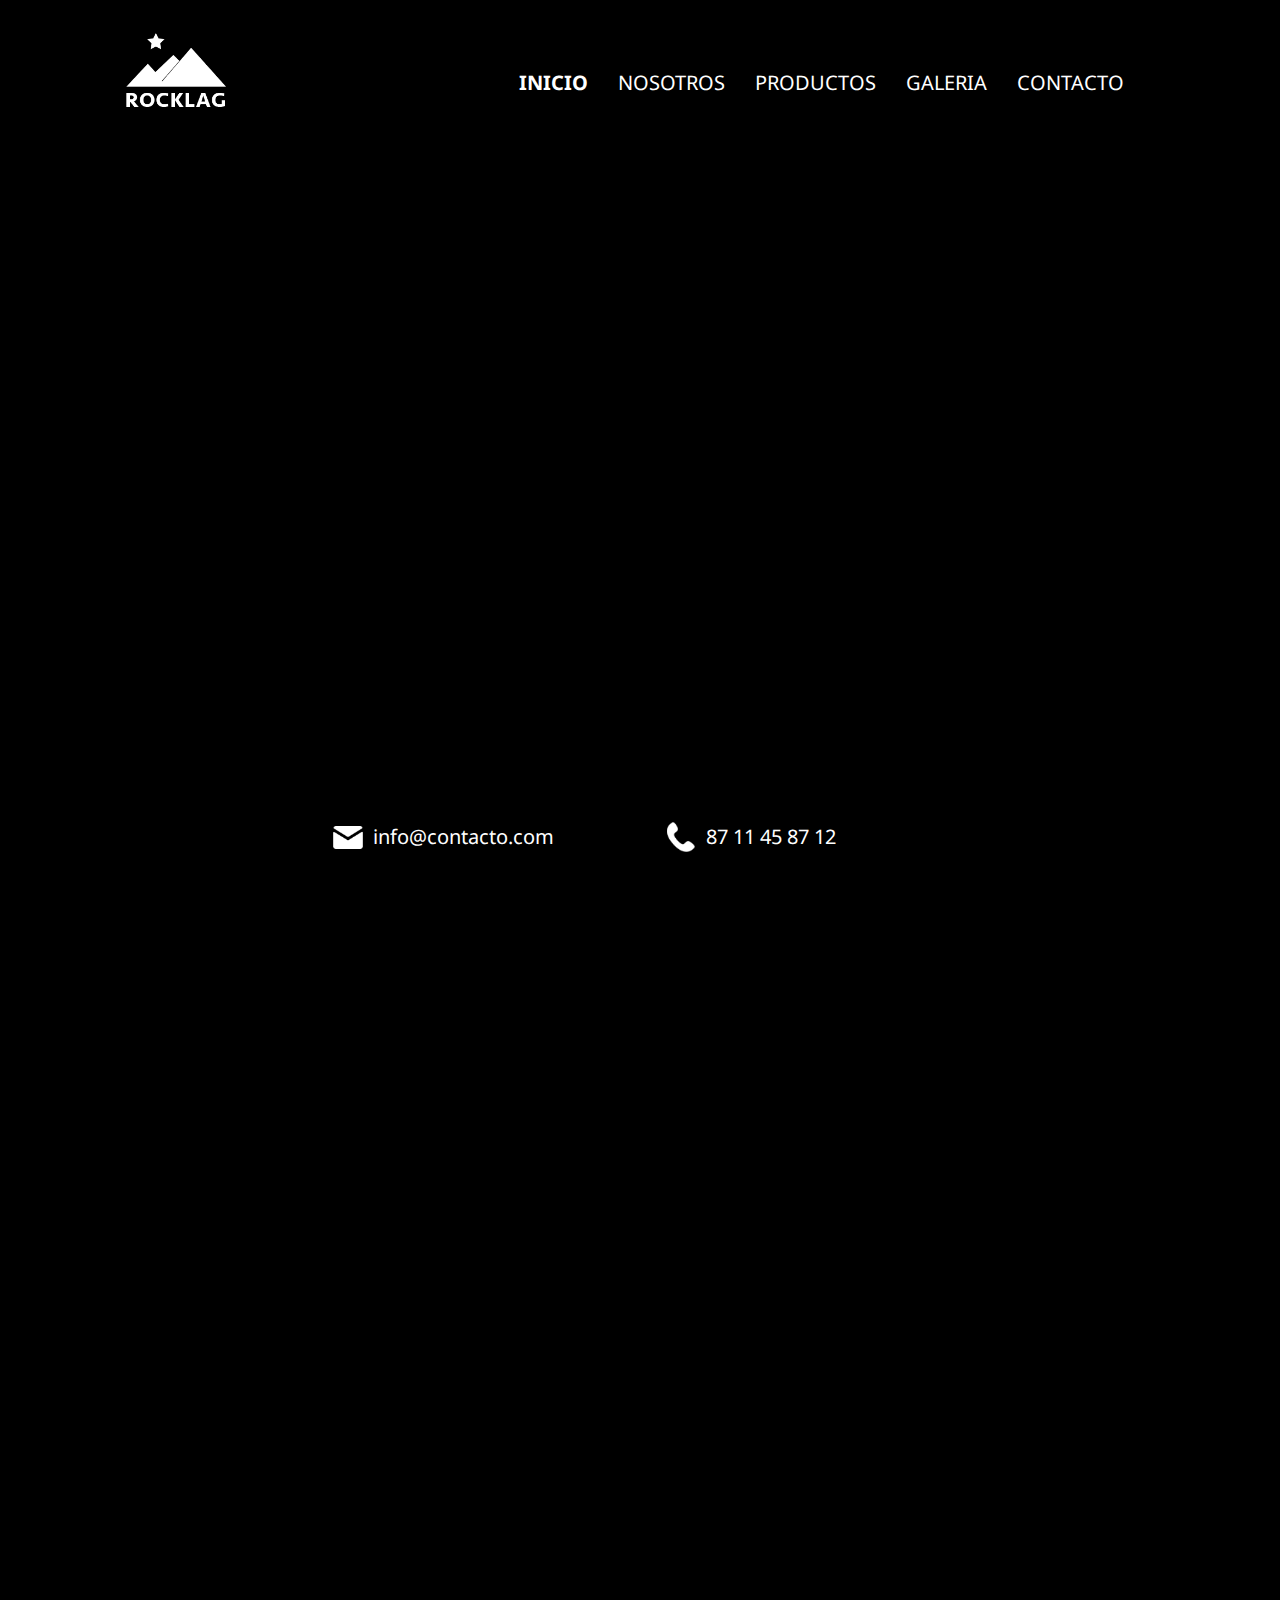
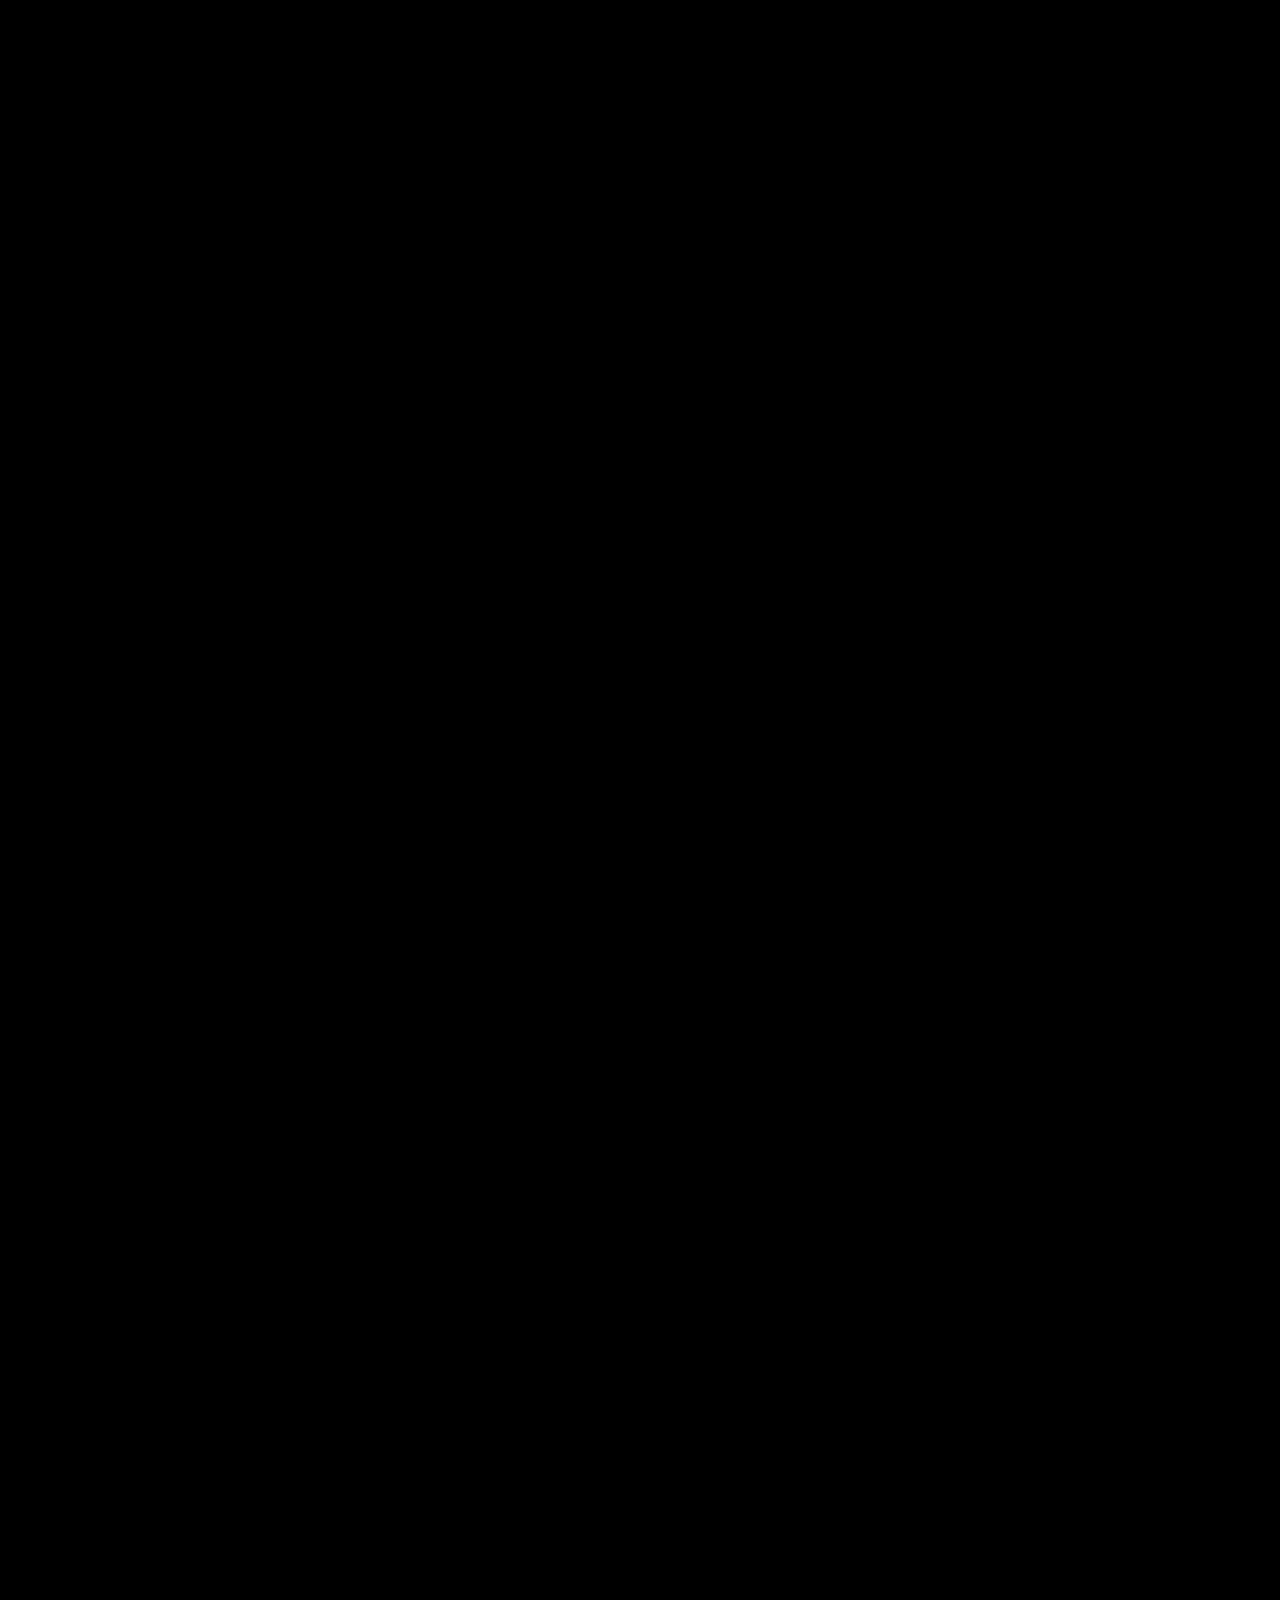
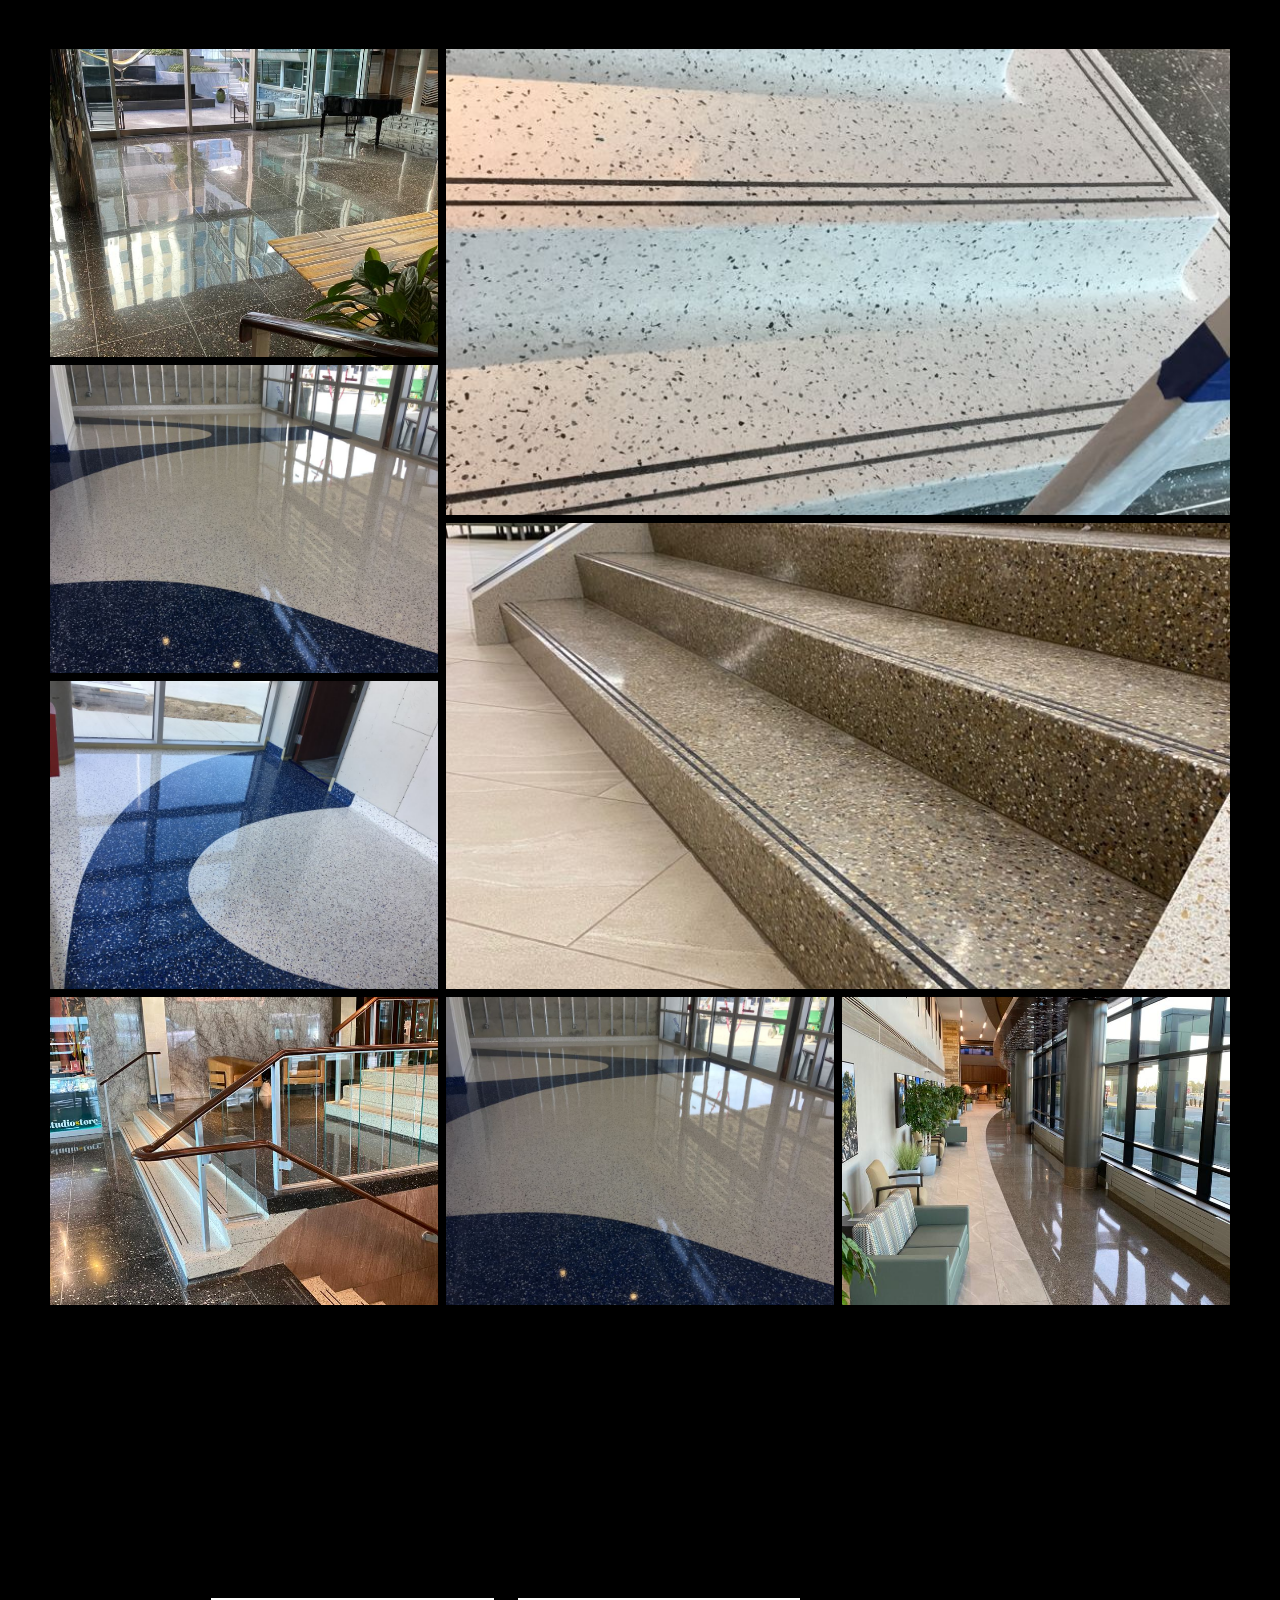
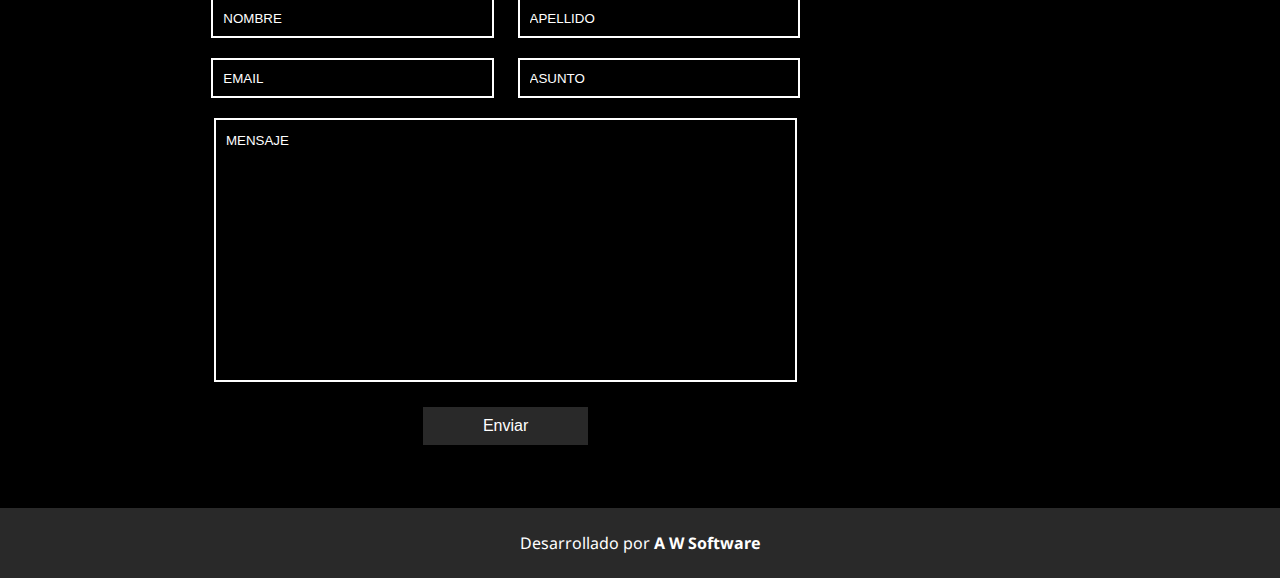
==== commit 6a32bc4d: "Se agrego la seccion de galeria con css grid" ====
--- a/index.html
+++ b/index.html
@@ -12,7 +12,7 @@
     <!--CDN font awasome-->
     <link rel="stylesheet" href="https://cdnjs.cloudflare.com/ajax/libs/font-awesome/5.15.2/css/all.min.css" integrity="sha512-HK5fgLBL+xu6dm/Ii3z4xhlSUyZgTT9tuc/hSrtw6uzJOvgRr2a9jyxxT1ely+B+xFAmJKVSTbpM/CuL7qxO8w==" crossorigin="anonymous" />
     <!--Estilos css-->
-    <link rel="stylesheet" href="./css/estilos.css">
+    <link rel="stylesheet" href="./css/estilos.min.css">
 </head>
 
 <body>
@@ -45,6 +45,9 @@
                         <a onclick="return remover();" href="#productos">
                             <li>Productos</li>
                         </a>
+                        <a onclick="return remover();" href="#galeria">
+                            <li>Galeria</li>
+                        </a>
                         <a onclick="return remover();" href="#contacto">
                             <li>Contacto</li>
                         </a>
@@ -79,8 +82,10 @@
                 <h2>Sobre <span> Nosotros </span></h2>
             </div>
             <div class="descripcion">
-                <p>Lorem ipsum dolor sit amet consectetur adipisicing elit. Nisi eveniet facere atque? Adipisci cumque praesentium expedita a nulla atque voluptates harum ut veritatis? Ducimus adipisci aliquam eius, non suscipit porro.</p>
-                <p>Lorem ipsum dolor sit amet, consectetur adipisicing elit. Laborum atque est id nisi alias voluptatibus aperiam sapiente dignissimos officiis corporis. Molestias error reiciendis unde tenetur labore dolorum consectetur sed animi.</p>
+                <p>Somos una empresa ubicada en el norte de méxico dedicada al ramo de los agregados, los cuales pueden ser utilizados para revestimientos de terrazo, mezcladas con granulometrias y colores diversos que pueden aplicarse en cualquier tipo
+                    de superficie horizontal o vertical.</p>
+                <p>Es ampliamente utilizada en edificios modernos en todo el mundo y tiene como principales ventajas su durabilidad, resistencia al agua y abrasion y su facíl mantenimiento, siedo comunmente aplicado en piso de casas, residenciales, aeropuertos,
+                    escuelas, edificios de gobierno y centros comerciales.</p>
             </div>
         </div>
     </section>
@@ -93,63 +98,47 @@
         <div class="catalogo wow animate__animated animate__fadeInRight animate__delay-.8s">
             <div class="contenedorCat">
                 <div class="imgCat1"></div>
-                <h3>Nombre del producto</h3>
-                <p>Lorem, ipsum</p>
+                <h3>Amarillo Verona</h3>
             </div>
             <div class="contenedorCat">
                 <div class="imgCat2"></div>
-                <h3>Nombre del producto</h3>
-                <p>Lorem, ipsum</p>
+                <h3>Blanco Coco</h3>
             </div>
             <div class="contenedorCat">
                 <div class="imgCat3"></div>
-                <h3>Nombre del producto</h3>
-                <p>Lorem, ipsum</p>
+                <h3>Blanco Mexicano</h3>
             </div>
             <div class="contenedorCat">
                 <div class="imgCat4"></div>
-                <h3>Nombre del producto</h3>
-                <p>Lorem, ipsum</p>
+                <h3>Café Oscuro</h3>
             </div>
             <div class="contenedorCat">
                 <div class="imgCat5"></div>
-                <h3>Nombre del producto</h3>
-                <p>Lorem, ipsum</p>
+                <h3>Calcita Amarilla</h3>
             </div>
             <div class="contenedorCat">
                 <div class="imgCat6"></div>
-                <h3>Nombre del producto</h3>
-                <p>Lorem, ipsum</p>
+                <h3>Calcita Café</h3>
             </div>
             <div class="contenedorCat">
                 <div class="imgCat7"></div>
-                <h3>Nombre del producto</h3>
-                <p>Lorem, ipsum</p>
+                <h3>Champagne</h3>
             </div>
             <div class="contenedorCat">
                 <div class="imgCat8"></div>
-                <h3>Nombre del producto</h3>
-                <p>Lorem, ipsum</p>
+                <h3>Geoda</h3>
             </div>
             <div class="contenedorCat">
                 <div class="imgCat9"></div>
-                <h3>Nombre del producto</h3>
-                <p>Lorem, ipsum</p>
+                <h3>Persian Cream</h3>
             </div>
             <div class="contenedorCat">
                 <div class="imgCat10"></div>
-                <h3>Nombre del producto</h3>
-                <p>Lorem, ipsum</p>
+                <h3>Pirata</h3>
             </div>
             <div class="contenedorCat">
                 <div class="imgCat11"></div>
-                <h3>Nombre del producto</h3>
-                <p>Lorem, ipsum</p>
-            </div>
-            <div class="contenedorCat">
-                <div class="imgCat12"></div>
-                <h3>Nombre del producto</h3>
-                <p>Lorem, ipsum</p>
+                <h3>Rojo Caliente</h3>
             </div>
         </div>
         <div class="pdfDescarga wow animate__animated animate__fadeInDown animate__delay-.8s">
@@ -157,6 +146,38 @@
                 <div class="imgPDF"></div>
                 <p>¡Descarga nuestro catálogo!</p>
             </a>
+        </div>
+    </section>
+    <!-- Galeria -->
+    <section id="galeria" class="galeria">
+        <div class="titulo wow animate__animated animate__fadeInDown animate__delay-.8s">
+            <h2>Galeria</h2>
+        </div>
+        <div class="contenedor">
+            <div class="caja-img">
+                <img lazy="loading" src="assets/img/gal1.jpg" alt="" class="galeria-img">
+            </div>
+            <div class="caja-img">
+                <img lazy="loading" src="assets/img/gal2.jpg" alt="" class="galeria-img">
+            </div>
+            <div class="caja-img">
+                <img lazy="loading" src="assets/img/gal3.jpg" alt="" class="galeria-img">
+            </div>
+            <div class="caja-img">
+                <img lazy="loading" src="assets/img/gal4.jpg" alt="" class="galeria-img">
+            </div>
+            <div class="caja-img">
+                <img lazy="loading" src="assets/img/gal5.jpg" alt="" class="galeria-img">
+            </div>
+            <div class="caja-img">
+                <img lazy="loading" src="assets/img/gal6.jpg" alt="" class="galeria-img">
+            </div>
+            <div class="caja-img">
+                <img lazy="loading" src="assets/img/gal7.jpg" alt="" class="galeria-img">
+            </div>
+            <div class="caja-img">
+                <img lazy="loading" src="assets/img/gal8.jpg" alt="" class="galeria-img">
+            </div>
         </div>
     </section>
     <section id="contacto" class="formulario">
--- a/css/estilos.min.css
+++ b/css/estilos.min.css
@@ -0,0 +1,2 @@
+@import url("https://fonts.googleapis.com/css2?family=Noto+Sans:wght@400;700&display=swap");*{box-sizing:border-box;text-decoration:none;list-style:none;scroll-behavior:smooth}body{margin:0;padding:0;font-family:'Noto Sans', sans-serif;color:#fff;overflow-x:hidden;background:#000;outline:none;scroll-behavior:smooth}body::-webkit-scrollbar{width:10px;background:#fff}body::-webkit-scrollbar-thumb{background:#0d0f14;border-right:2px solid #0d0f14}.header{width:100%;height:100vh;display:flex;align-items:flex-start;justify-content:flex-start;color:#fff}.contenido{width:100%;padding:20px 0 10px 0}@media screen and (max-width: 767px){.contenido{height:100vh}}.contenido .navegacion{display:flex;align-items:center;justify-content:space-around;z-index:100}@media screen and (max-width: 767px){.contenido .navegacion{width:100%;background:#292929;position:fixed;justify-content:space-between;padding:0 15px 10px 15px;margin-top:-20px;box-shadow:0 4px 6px 0 rgba(0,0,0,0.2),0 6px 10px 0 rgba(0,0,0,0.19)}}.contenido .navegacion .logo{width:100px;height:100px;background-image:url(../assets/icons/rocklag-logotipo.png);background-position:center;background-size:contain;background-repeat:no-repeat}@media screen and (max-width: 767px){.contenido .navegacion .logo{width:70px;height:70px}}@media screen and (min-width: 768px) and (max-width: 1024px){.contenido .navegacion .logo{width:100px;height:100px}}.contenido .navegacion .enlaces{display:flex;margin-top:40px}@media screen and (max-width: 767px){.contenido .navegacion .enlaces{position:fixed;width:100vw;height:calc(100% -65px);background:#292929;top:-100vh;text-align:center;transition:all .4s;flex-direction:column}}.contenido .navegacion .enlaces a{color:#fff;font-weight:400;font-size:20px;font-weight:400;margin-right:30px;transition:all .4s ease-in-out;text-transform:uppercase}.contenido .navegacion .enlaces a:hover{font-weight:700}@media screen and (min-width: 768px) and (max-width: 1024px){.contenido .navegacion .enlaces a{font-size:20px}}@media screen and (max-width: 767px){.contenido .navegacion .enlaces a{margin:50px 30px 0 0;line-height:30px}}.contenido .navegacion a.active{font-weight:bold}.contenido .navegacion .menMov{font-size:2rem;color:#fff;cursor:pointer;display:none;margin-top:16px}@media screen and (max-width: 767px){.contenido .navegacion .menMov{display:block}}.contenido .navegacion ul.show{top:38px;width:100%;left:0;height:100vh}.contenido .pieHeader{position:absolute;left:0;right:0;bottom:0;display:flex;align-items:center;justify-content:center;padding-bottom:30px}@media screen and (max-width: 767px){.contenido .pieHeader{text-align:center;flex-direction:column}}@media screen and (min-width: 768px) and (max-width: 1024px){.contenido .pieHeader{justify-content:space-around;margin-top:50rem}}.contenido .pieHeader .correo{margin-right:7rem}@media screen and (max-width: 767px){.contenido .pieHeader .correo{margin-right:0}}@media screen and (min-width: 768px) and (max-width: 1024px){.contenido .pieHeader .correo{margin-right:0}}.contenido .pieHeader .telefono{margin-right:7rem}@media screen and (max-width: 767px){.contenido .pieHeader .telefono{margin-right:0}}@media screen and (min-width: 768px) and (max-width: 1024px){.contenido .pieHeader .telefono{margin-right:0}}.contenido .pieHeader .correo a,.contenido .pieHeader .telefono a{display:flex;color:#fff;font-size:20px;font-weight:400}@media screen and (max-width: 767px){.contenido .pieHeader .correo a,.contenido .pieHeader .telefono a{font-size:15px}}.contenido .pieHeader .correo a .iconCorreo,.contenido .pieHeader .telefono a .iconCorreo{width:30px;height:30px;background-position:center;background-size:contain;background-repeat:no-repeat;margin:19px 10px 0 0;background-image:url(../assets/icons/mail.png)}@media screen and (max-width: 767px){.contenido .pieHeader .correo a .iconCorreo,.contenido .pieHeader .telefono a .iconCorreo{width:20px;height:20px}}@media screen and (max-width: 767px){.contenido .pieHeader .correo a .iconCorreo,.contenido .pieHeader .telefono a .iconCorreo{margin:15px 10px 00}}.contenido .pieHeader .correo a .iconTel,.contenido .pieHeader .telefono a .iconTel{width:30px;height:30px;background-position:center;background-size:contain;background-repeat:no-repeat;margin:19px 10px 0 0;background-image:url(../assets/icons/phone.png)}@media screen and (max-width: 767px){.contenido .pieHeader .correo a .iconTel,.contenido .pieHeader .telefono a .iconTel{width:20px;height:20px}}@media screen and (max-width: 767px){.contenido .pieHeader .correo a .iconTel,.contenido .pieHeader .telefono a .iconTel{margin:15px 10px 00}}.video{position:absolute;top:0;left:0;width:100%;height:100vh;overflow:hidden}.video video{min-width:100%;min-height:100%}.capa{width:100%;height:100vh;position:absolute;top:0;left:0;background:#000;z-index:1;opacity:.60}.contenido{z-index:2}.nosotros{width:100%;height:auto;background:#000;display:flex;align-items:center;flex-direction:column;padding:50px 0}@media screen and (max-width: 767px){.nosotros{flex-direction:column-reverse;padding:10px 0}}@media screen and (min-width: 768px) and (max-width: 1024px){.nosotros{flex-direction:column-reverse;padding:10px 0}}.nosotros .imgContenedor{width:100%;display:flex}@media screen and (max-width: 767px){.nosotros .imgContenedor{flex-wrap:wrap;margin-bottom:30px}}.nosotros .imgNosotros{width:100%;height:400px;background-position:center;background-size:cover;background-repeat:no-repeat;background-image:url("../assets/img/nosotros.png")}@media screen and (max-width: 767px){.nosotros .imgNosotros{width:100%;height:850px;background-image:url("../assets/img/nosotros-mov.png")}}@media screen and (min-width: 768px) and (max-width: 1024px){.nosotros .imgNosotros{background-size:contain}}.nosotros .txtContenedor{width:60%;display:flex;align-items:center;justify-content:center;margin-top:50px}@media screen and (max-width: 767px){.nosotros .txtContenedor{width:100%;flex-direction:column;margin-top:0}}@media screen and (min-width: 768px) and (max-width: 1024px){.nosotros .txtContenedor{width:90%;margin-top:0}}.nosotros .txtContenedor .titulo{width:50%;display:flex;align-items:center;justify-content:center}@media screen and (max-width: 767px){.nosotros .txtContenedor .titulo{width:90%}}@media screen and (min-width: 768px) and (max-width: 1024px){.nosotros .txtContenedor .titulo{width:70%}}.nosotros .txtContenedor .titulo h2{font-size:4rem;padding:0 30px;border-left:5px solid #fff;text-transform:uppercase}.nosotros .txtContenedor .titulo h2 span{font-weight:700}@media screen and (max-width: 767px){.nosotros .txtContenedor .titulo h2{font-size:3rem}}@media screen and (min-width: 768px) and (max-width: 1024px){.nosotros .txtContenedor .titulo h2{font-size:3.5rem}}.nosotros .txtContenedor .descripcion{width:50%}@media screen and (max-width: 767px){.nosotros .txtContenedor .descripcion{width:90%}}.nosotros .txtContenedor .descripcion p{padding-left:10px;font-size:18px}@media screen and (max-width: 767px){.nosotros .txtContenedor .descripcion p{padding-left:0}}.productos{width:100%;height:100%;background:#000;display:flex;flex-direction:column;align-items:center;justify-content:flex-start;text-align:center;padding-bottom:50px}.productos .titulo h2{font-size:3.7rem;font-weight:400;text-transform:uppercase;margin:0}.productos .titulo h2 span{font-weight:700}@media screen and (max-width: 767px){.productos .titulo h2{font-size:2rem}}.productos .titulo p{margin:0 0 30px 0;font-size:1.9rem}@media screen and (max-width: 767px){.productos .titulo p{font-size:1rem}}.productos .catalogo{width:90%;height:auto;display:flex;align-items:center;justify-content:space-between;flex-wrap:wrap}@media screen and (max-width: 767px){.productos .catalogo{width:95%}}.productos .catalogo .contenedorCat{width:22.5%;height:300px;margin-bottom:30px;display:flex;flex-direction:column;align-items:center;justify-content:center}@media screen and (max-width: 767px){.productos .catalogo .contenedorCat{width:50%}}.productos .catalogo .contenedorCat .imgCat1{width:90%;height:200px;background-position:center;background-size:cover;background-repeat:no-repeat;border:1px solid #fff;transition:all .3s ease-out;background-image:url("../assets/img/amarilloverona.png")}@media screen and (max-width: 767px){.productos .catalogo .contenedorCat .imgCat1{background-size:contain}}.productos .catalogo .contenedorCat .imgCat1:hover{transform:scale(1.04)}.productos .catalogo .contenedorCat .imgCat2{width:90%;height:200px;background-position:center;background-size:cover;background-repeat:no-repeat;border:1px solid #fff;transition:all .3s ease-out;background-image:url("../assets/img/blancococo.png")}@media screen and (max-width: 767px){.productos .catalogo .contenedorCat .imgCat2{background-size:contain}}.productos .catalogo .contenedorCat .imgCat2:hover{transform:scale(1.04)}.productos .catalogo .contenedorCat .imgCat3{width:90%;height:200px;background-position:center;background-size:cover;background-repeat:no-repeat;border:1px solid #fff;transition:all .3s ease-out;background-image:url("../assets/img/blancomexicano.png")}@media screen and (max-width: 767px){.productos .catalogo .contenedorCat .imgCat3{background-size:contain}}.productos .catalogo .contenedorCat .imgCat3:hover{transform:scale(1.04)}.productos .catalogo .contenedorCat .imgCat4{width:90%;height:200px;background-position:center;background-size:cover;background-repeat:no-repeat;border:1px solid #fff;transition:all .3s ease-out;background-image:url("../assets/img/cafeoscuro.png")}@media screen and (max-width: 767px){.productos .catalogo .contenedorCat .imgCat4{background-size:contain}}.productos .catalogo .contenedorCat .imgCat4:hover{transform:scale(1.04)}.productos .catalogo .contenedorCat .imgCat5{width:90%;height:200px;background-position:center;background-size:cover;background-repeat:no-repeat;border:1px solid #fff;transition:all .3s ease-out;background-image:url("../assets/img/calcitaamarilla.png")}@media screen and (max-width: 767px){.productos .catalogo .contenedorCat .imgCat5{background-size:contain}}.productos .catalogo .contenedorCat .imgCat5:hover{transform:scale(1.04)}.productos .catalogo .contenedorCat .imgCat6{width:90%;height:200px;background-position:center;background-size:cover;background-repeat:no-repeat;border:1px solid #fff;transition:all .3s ease-out;background-image:url("../assets/img/calcitacafe.png")}@media screen and (max-width: 767px){.productos .catalogo .contenedorCat .imgCat6{background-size:contain}}.productos .catalogo .contenedorCat .imgCat6:hover{transform:scale(1.04)}.productos .catalogo .contenedorCat .imgCat7{width:90%;height:200px;background-position:center;background-size:cover;background-repeat:no-repeat;border:1px solid #fff;transition:all .3s ease-out;background-image:url("../assets/img/Champagne.png")}@media screen and (max-width: 767px){.productos .catalogo .contenedorCat .imgCat7{background-size:contain}}.productos .catalogo .contenedorCat .imgCat7:hover{transform:scale(1.04)}.productos .catalogo .contenedorCat .imgCat8{width:90%;height:200px;background-position:center;background-size:cover;background-repeat:no-repeat;border:1px solid #fff;transition:all .3s ease-out;background-image:url("../assets/img/Geoda.png")}@media screen and (max-width: 767px){.productos .catalogo .contenedorCat .imgCat8{background-size:contain}}.productos .catalogo .contenedorCat .imgCat8:hover{transform:scale(1.04)}.productos .catalogo .contenedorCat .imgCat9{width:90%;height:200px;background-position:center;background-size:cover;background-repeat:no-repeat;border:1px solid #fff;transition:all .3s ease-out;background-image:url("../assets/img/persiancream.png")}@media screen and (max-width: 767px){.productos .catalogo .contenedorCat .imgCat9{background-size:contain}}.productos .catalogo .contenedorCat .imgCat9:hover{transform:scale(1.04)}.productos .catalogo .contenedorCat .imgCat10{width:90%;height:200px;background-position:center;background-size:cover;background-repeat:no-repeat;border:1px solid #fff;transition:all .3s ease-out;background-image:url("../assets/img/pirita.png")}@media screen and (max-width: 767px){.productos .catalogo .contenedorCat .imgCat10{background-size:contain}}.productos .catalogo .contenedorCat .imgCat10:hover{transform:scale(1.04)}.productos .catalogo .contenedorCat .imgCat11{width:90%;height:200px;background-position:center;background-size:cover;background-repeat:no-repeat;border:1px solid #fff;transition:all .3s ease-out;background-image:url("../assets/img/Rojoalicante.png")}@media screen and (max-width: 767px){.productos .catalogo .contenedorCat .imgCat11{background-size:contain}}.productos .catalogo .contenedorCat .imgCat11:hover{transform:scale(1.04)}.productos .catalogo .contenedorCat h3{margin:10px 0 0 0;font-size:20px}.productos .catalogo .contenedorCat p{margin:10px 0 0 0}.productos .pdfDescarga{width:30%;background:#292929;border-radius:50px;transition:all .4s ease-in-out;cursor:pointer}.productos .pdfDescarga:hover{transform:scale(1.04)}@media screen and (max-width: 767px){.productos .pdfDescarga{width:90%}}@media screen and (min-width: 768px) and (max-width: 1024px){.productos .pdfDescarga{width:70%}}.productos .pdfDescarga a{display:flex;align-items:center;justify-content:center;cursor:pointer}.productos .pdfDescarga .imgPDF{width:40px;height:40px;background-image:url("../assets/icons/pdf-icon.png");background-size:contain;background-position:center;background-repeat:no-repeat;margin-right:10px}@media screen and (max-width: 767px){.productos .pdfDescarga .imgPDF{width:30px;height:30px}}.productos .pdfDescarga p{font-size:20px;font-weight:700;letter-spacing:2px}@media screen and (max-width: 767px){.productos .pdfDescarga p{font-size:14px}}.galeria{width:100%;height:auto;display:flex;flex-direction:column;align-items:center;justify-content:center;text-align:center;margin-bottom:100px}.galeria .titulo h2{font-size:3.7rem;font-weight:400;text-transform:uppercase;margin:0}.galeria .titulo h2 span{font-weight:700}@media screen and (max-width: 767px){.galeria .titulo h2{font-size:2rem}}.galeria .contenedor{display:grid;grid-template-columns:repeat(3, 1fr);grid-auto-rows:150px;padding:20px 50px;grid-gap:8px}@media screen and (max-width: 767px){.galeria .contenedor{grid-template-columns:repeat(2, 1fr);padding:10px}}@media screen and (min-width: 768px){.galeria .contenedor .contenedor{grid-template-columns:repeat(2, 1fr);padding:10px}}.galeria .contenedor .galeria-img{width:100%;height:100%;object-fit:cover;transition:all .4s ease-in}.galeria .contenedor .galeria-img:hover{transform:scale(1.01)}.galeria .contenedor .caja-img{grid-row-start:span 2}.galeria .contenedor .caja-img:nth-child(2){grid-row-start:span 3;grid-column-start:span 2}.galeria .contenedor .caja-img:nth-child(4){grid-column-start:span 2;grid-row-start:span 3}.formulario{width:100%;height:auto;background:#000;display:flex;flex-direction:column;align-items:center;justify-content:flex-start;text-align:center;padding-bottom:50px}.formulario .alertas{width:50%}@media screen and (max-width: 767px){.formulario .alertas{width:95%}}@media screen and (min-width: 768px) and (max-width: 1024px){.formulario .alertas{width:97%}}.formulario .alertas .error{display:flex;align-items:center;justify-content:center;color:#a94442;background-color:#f2dede;border-color:#ebccd1;border-radius:10px;margin-top:-20px;transition:all 2s ease-out;opacity:0}.formulario .alertas .error i{font-size:1.5rem;margin-right:10px}@media screen and (max-width: 767px){.formulario .alertas .error i{padding-left:20px;margin-right:0}}.formulario .alertas .error p{font-size:16px;text-transform:uppercase;font-weight:700;letter-spacing:3px}@media screen and (max-width: 767px){.formulario .alertas .error p{font-size:12px}}.formulario .titulo h2{font-size:3.7rem;font-weight:400;text-transform:uppercase;margin:0}.formulario .titulo h2 span{font-weight:700}@media screen and (max-width: 767px){.formulario .titulo h2{font-size:2rem}}.formulario .titulo p{margin:0 0 30px 0;font-size:1.9rem}@media screen and (max-width: 767px){.formulario .titulo p{font-size:1rem}}.formulario .datos{width:70%;height:470px;display:flex}@media screen and (max-width: 767px){.formulario .datos{flex-direction:column;height:auto;width:100%}}@media screen and (min-width: 768px) and (max-width: 1024px){.formulario .datos{width:100%}}.formulario .datos .form{width:70%}@media screen and (max-width: 767px){.formulario .datos .form{width:100%}}@media screen and (min-width: 768px) and (max-width: 1024px){.formulario .datos .form{width:60%}}.formulario .datos .form input{width:45%;height:40px;margin:10px;background:#000;color:#fff;border:2px solid #fff;padding:10px;outline:none}.formulario .datos .form input::placeholder{color:#fff;text-transform:uppercase}@media screen and (max-width: 767px){.formulario .datos .form input{width:93%}}@media screen and (min-width: 768px) and (max-width: 1024px){.formulario .datos .form input{width:44%}}.formulario .datos .form #mensaje{width:93%;padding:20px 0 15rem 10px}.formulario .datos .form button{margin-top:15px;padding:10px 60px;background:#292929;color:#fff;font-size:16px;font-weight:400;border:transparent;transition:all .4s ease;cursor:pointer;outline:none}.formulario .datos .form button:hover{transform:scale(1.05);font-weight:700}.formulario .datos .textos{width:30%;display:flex;justify-content:flex-start;flex-direction:column;padding:65px 0 70px 10px}@media screen and (max-width: 767px){.formulario .datos .textos{padding:40px 20px 0 20px;width:100%;align-items:flex-start;justify-content:flex-start}}@media screen and (min-width: 768px) and (max-width: 1024px){.formulario .datos .textos{width:40%;padding:70px 20px 0 20px}}.formulario .datos .textos .ubicacion a,.formulario .datos .textos .tel a,.formulario .datos .textos .email a{width:90%;display:flex;align-items:center;text-align:justify;margin-bottom:20px;color:#fff;transition:all .4s ease-in-out}@media screen and (max-width: 767px){.formulario .datos .textos .ubicacion a,.formulario .datos .textos .tel a,.formulario .datos .textos .email a{width:100%;margin-bottom:0}}@media screen and (min-width: 768px) and (max-width: 1024px){.formulario .datos .textos .ubicacion a,.formulario .datos .textos .tel a,.formulario .datos .textos .email a{margin-bottom:10px}}.formulario .datos .textos .ubicacion a i,.formulario .datos .textos .tel a i,.formulario .datos .textos .email a i{font-size:35px;color:#fff}@media screen and (max-width: 767px){.formulario .datos .textos .ubicacion a i,.formulario .datos .textos .tel a i,.formulario .datos .textos .email a i{font-size:25px}}.formulario .datos .textos .imgUbi{width:30px;height:30px;background-position:center;background-size:contain;background-repeat:no-repeat;background-image:url("../assets/icons/location.png");width:40px;height:40px;margin-right:14px}@media screen and (max-width: 767px){.formulario .datos .textos .imgUbi{width:20px;height:20px}}@media screen and (max-width: 767px){.formulario .datos .textos .imgUbi{width:25px;height:25px}}.formulario .datos .textos .imgTel{width:30px;height:30px;background-position:center;background-size:contain;background-repeat:no-repeat;background-image:url("../assets/icons/phone.png");margin-right:10px}@media screen and (max-width: 767px){.formulario .datos .textos .imgTel{width:20px;height:20px}}.formulario .datos .textos .imgEmail{width:30px;height:30px;background-position:center;background-size:contain;background-repeat:no-repeat;background-image:url("../assets/icons/mail.png");margin-right:10px}@media screen and (max-width: 767px){.formulario .datos .textos .imgEmail{width:20px;height:20px}}.footer{width:100%;height:70px;background:#292929;display:flex;align-items:center;justify-content:center}.footer h2{font-size:16px;font-weight:400}.footer h2 a span{color:#fff;font-weight:700}.gracias{width:100%;height:100vh;display:flex;flex-direction:column;align-items:center;justify-content:flex-start;text-align:center}@media screen and (min-width: 768px) and (max-width: 1024px){.gracias{justify-content:center}}.gracias .logo{width:250px;height:250px;background-image:url("../assets/icons/rocklag-logotipo.png");background-position:center;background-size:contain;background-repeat:no-repeat}@media screen and (max-width: 767px){.gracias .logo{width:150px;height:150px}}@media screen and (min-width: 768px) and (max-width: 1024px){.gracias .logo{width:350px;height:350px}}.gracias h1{font-size:3.5rem;text-transform:uppercase;letter-spacing:3px;margin:0}@media screen and (max-width: 767px){.gracias h1{font-size:1.7rem}}@media screen and (min-width: 768px) and (max-width: 1024px){.gracias h1{font-size:3rem}}.gracias p{font-size:1rem;text-transform:uppercase;letter-spacing:1px}@media screen and (max-width: 767px){.gracias p{font-size:.7rem}}.gracias a{display:flex;align-items:center;justify-content:center;color:#fff;padding:10px 50px;border:2px solid #fff;transition:all .4s ease-in-out;cursor:pointer;margin-top:2rem}.gracias a:hover{transform:scale(1.04)}.gracias a i{margin-right:10px;font-size:2rem}
+/*# sourceMappingURL=estilos.min.css.map */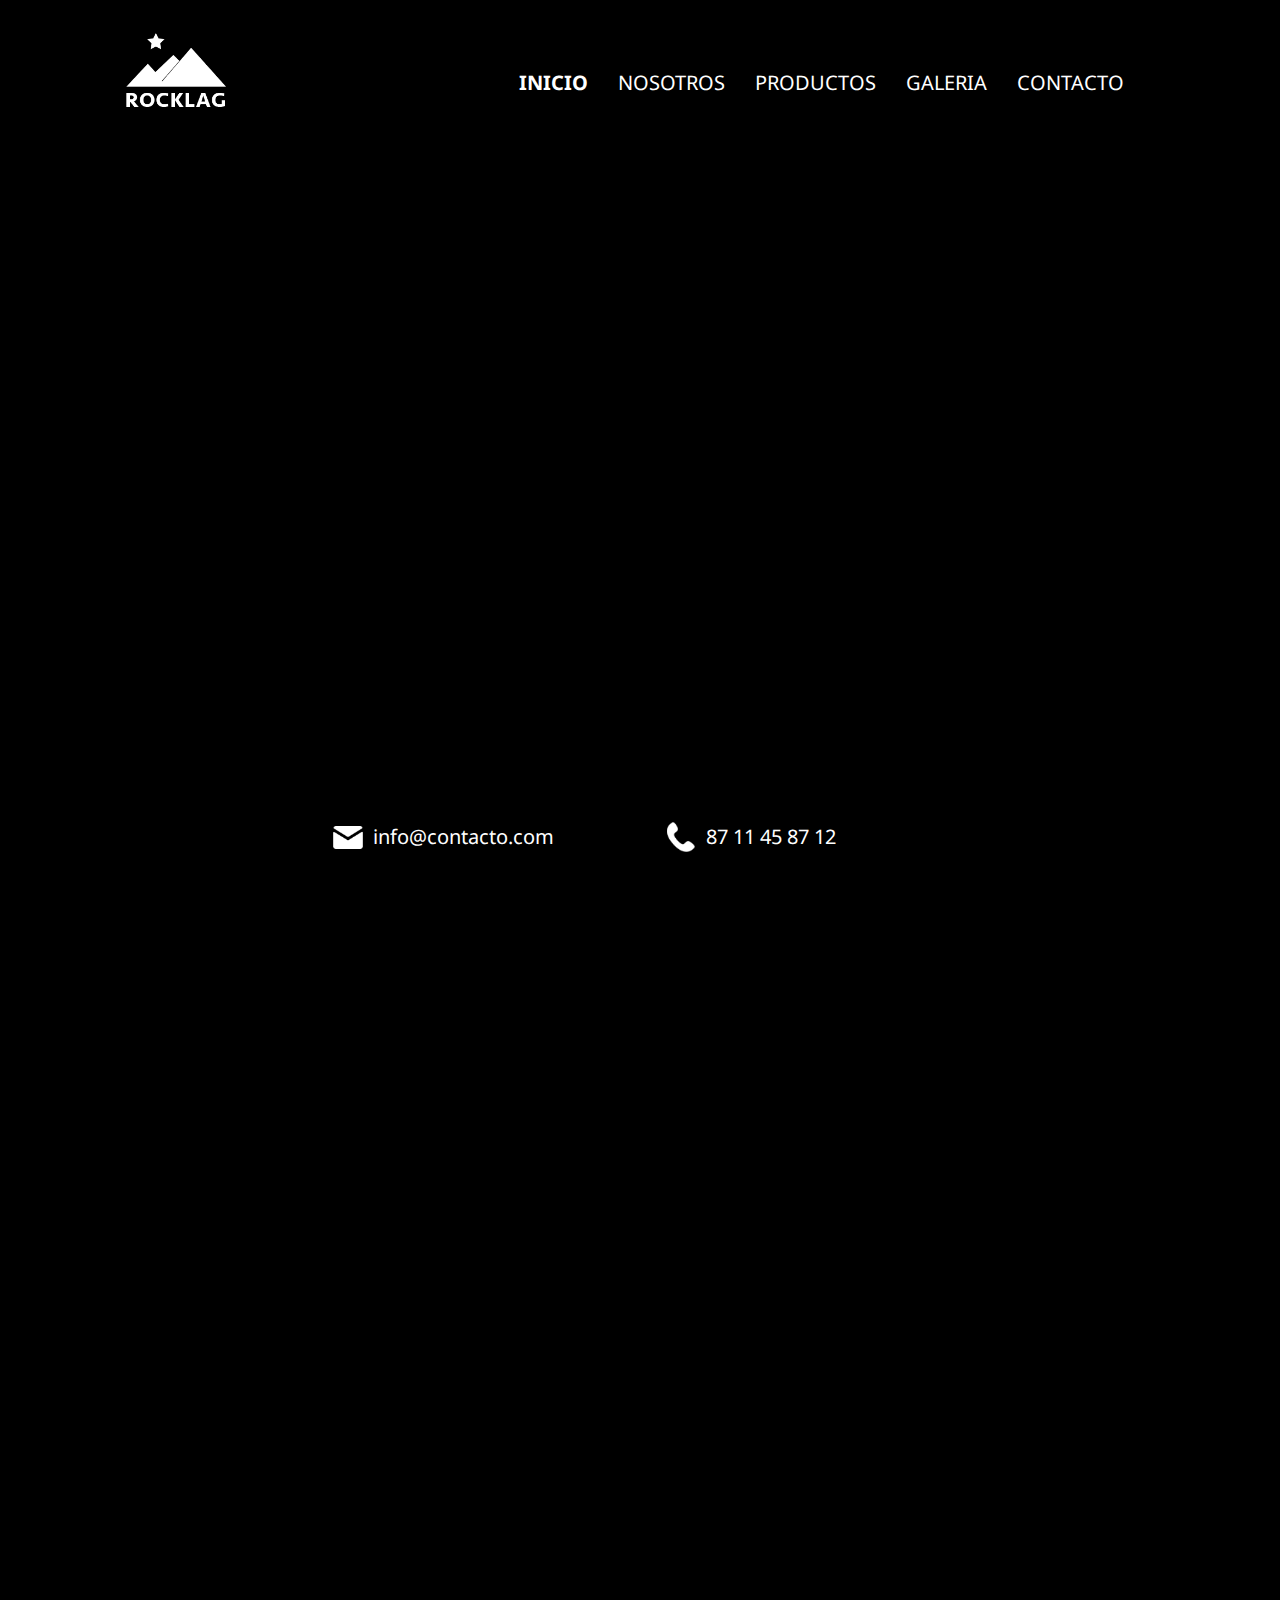
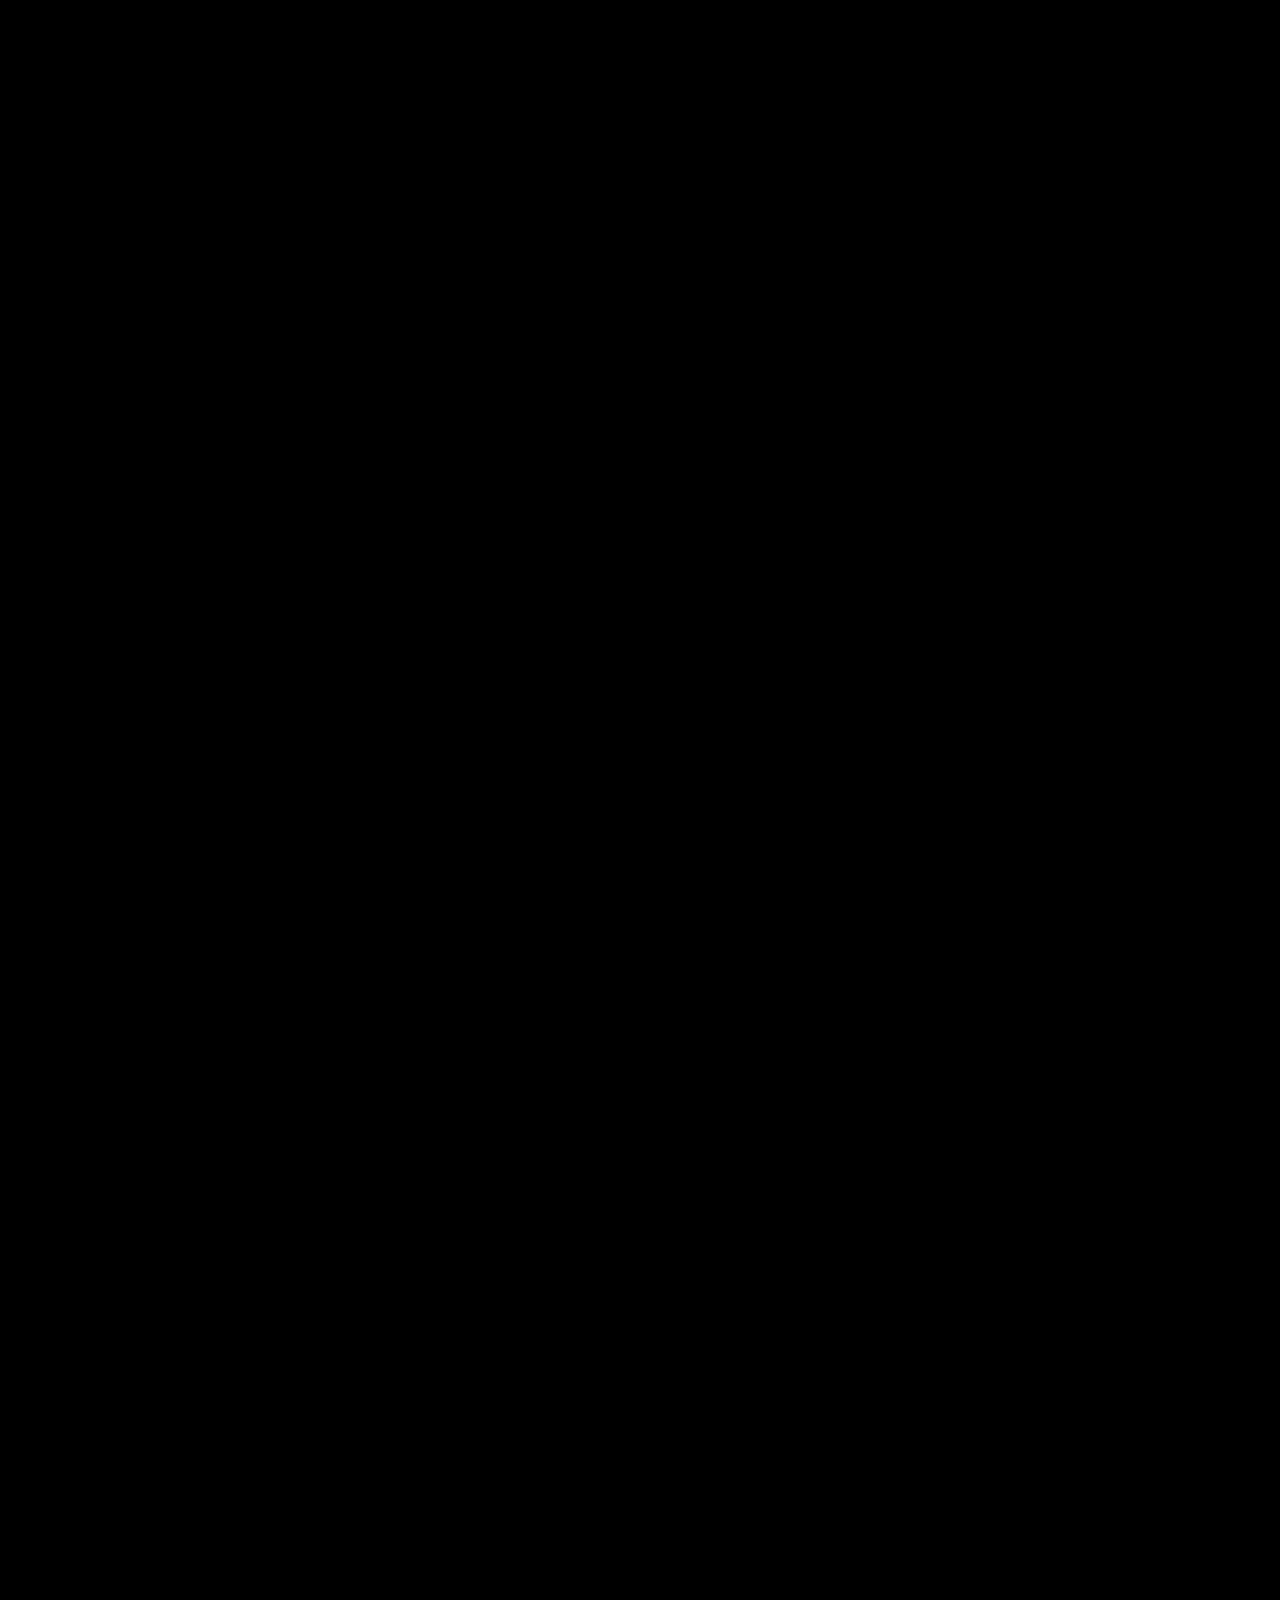
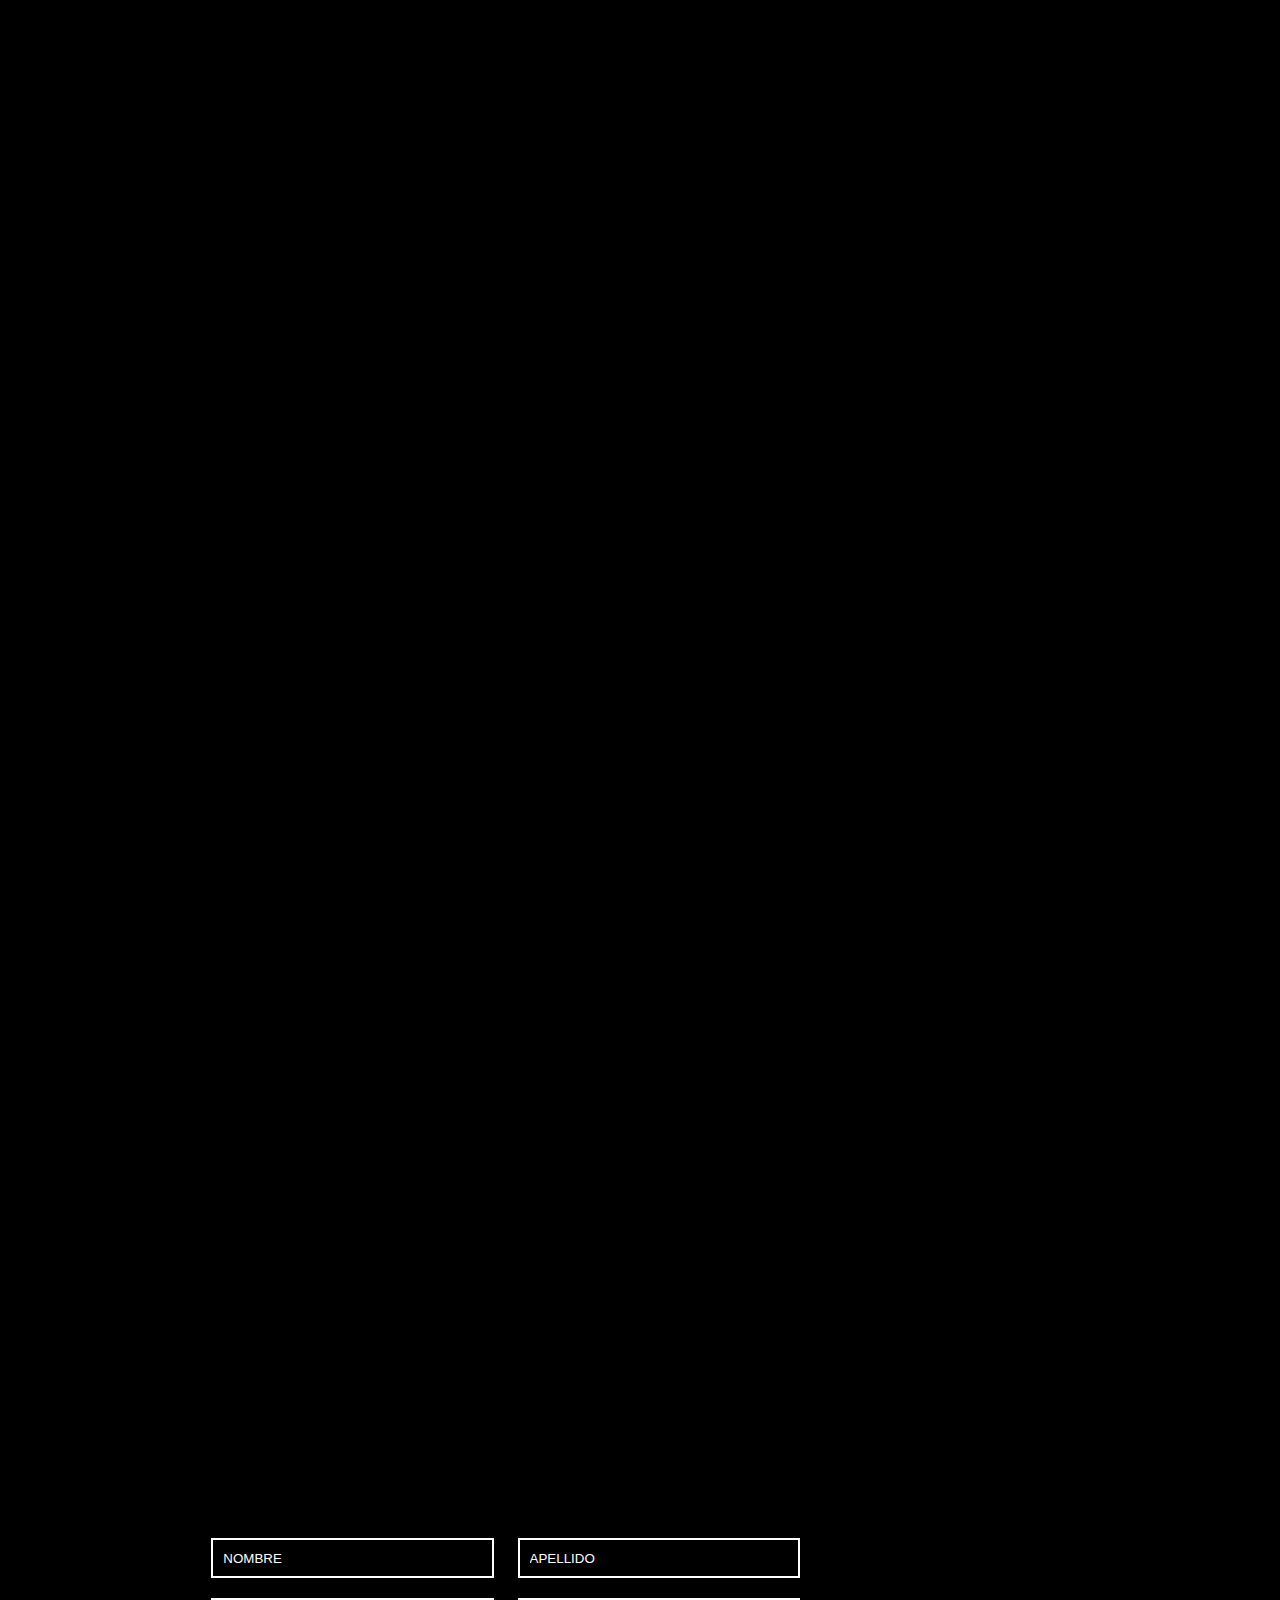
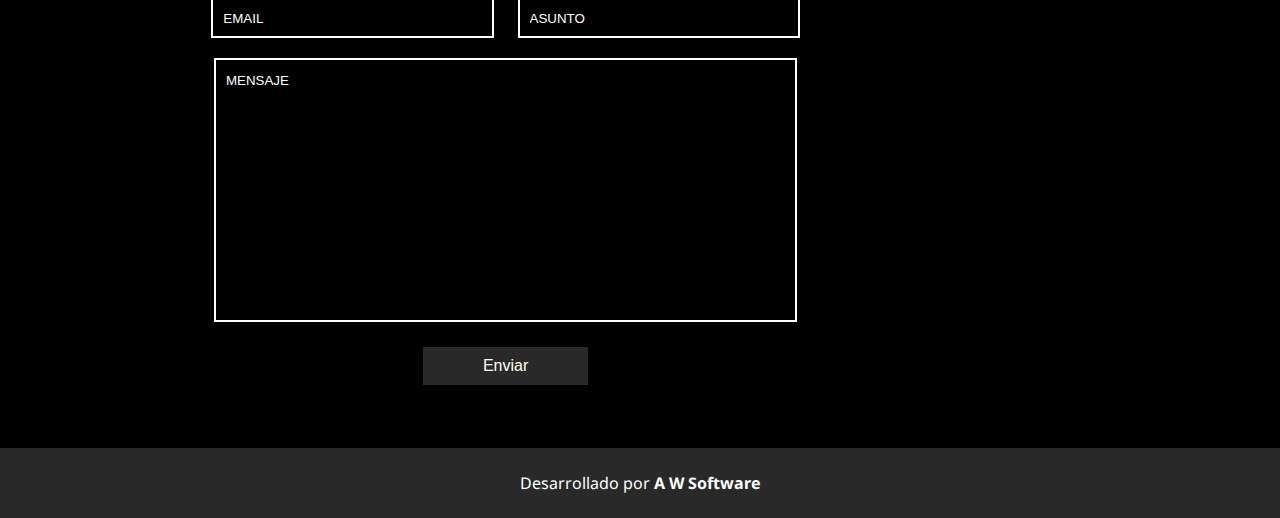
==== commit ae915d66: "Cambiando el scroll  y agregando animacion al grid de images" ====
--- a/index.html
+++ b/index.html
@@ -155,28 +155,28 @@
         </div>
         <div class="contenedor">
             <div class="caja-img">
-                <img lazy="loading" src="assets/img/gal1.jpg" alt="" class="galeria-img">
-            </div>
-            <div class="caja-img">
-                <img lazy="loading" src="assets/img/gal2.jpg" alt="" class="galeria-img">
-            </div>
-            <div class="caja-img">
-                <img lazy="loading" src="assets/img/gal3.jpg" alt="" class="galeria-img">
-            </div>
-            <div class="caja-img">
-                <img lazy="loading" src="assets/img/gal4.jpg" alt="" class="galeria-img">
-            </div>
-            <div class="caja-img">
-                <img lazy="loading" src="assets/img/gal5.jpg" alt="" class="galeria-img">
-            </div>
-            <div class="caja-img">
-                <img lazy="loading" src="assets/img/gal6.jpg" alt="" class="galeria-img">
-            </div>
-            <div class="caja-img">
-                <img lazy="loading" src="assets/img/gal7.jpg" alt="" class="galeria-img">
-            </div>
-            <div class="caja-img">
-                <img lazy="loading" src="assets/img/gal8.jpg" alt="" class="galeria-img">
+                <img lazy="loading" src="assets/img/gal1.jpg" alt="" class="galeria-img wow animate__animated animate__fadeInLeftBig animate__delay-.8s">
+            </div>
+            <div class="caja-img">
+                <img lazy="loading" src="assets/img/gal2.jpg" alt="" class="galeria-img wow animate__animated animate__fadeInLeftBig animate__delay-.8s">
+            </div>
+            <div class="caja-img">
+                <img lazy="loading" src="assets/img/gal3.jpg" alt="" class="galeria-img wow animate__animated animate__fadeInLeftBig animate__delay-.8s">
+            </div>
+            <div class="caja-img">
+                <img lazy="loading" src="assets/img/gal4.jpg" alt="" class="galeria-img wow animate__animated animate__fadeInLeftBig animate__delay-.8s">
+            </div>
+            <div class="caja-img">
+                <img lazy="loading" src="assets/img/gal5.jpg" alt="" class="galeria-img wow animate__animated animate__fadeInLeftBig animate__delay-.8s">
+            </div>
+            <div class="caja-img">
+                <img lazy="loading" src="assets/img/gal6.jpg" alt="" class="galeria-img wow animate__animated animate__fadeInLeftBig animate__delay-.8s">
+            </div>
+            <div class="caja-img">
+                <img lazy="loading" src="assets/img/gal7.jpg" alt="" class="galeria-img wow animate__animated animate__fadeInLeftBig animate__delay-.8s">
+            </div>
+            <div class="caja-img">
+                <img lazy="loading" src="assets/img/gal8.jpg" alt="" class="galeria-img wow animate__animated animate__fadeInLeftBig animate__delay-.8s">
             </div>
         </div>
     </section>
--- a/css/estilos.min.css
+++ b/css/estilos.min.css
@@ -1,2 +1,2 @@
-@import url("https://fonts.googleapis.com/css2?family=Noto+Sans:wght@400;700&display=swap");*{box-sizing:border-box;text-decoration:none;list-style:none;scroll-behavior:smooth}body{margin:0;padding:0;font-family:'Noto Sans', sans-serif;color:#fff;overflow-x:hidden;background:#000;outline:none;scroll-behavior:smooth}body::-webkit-scrollbar{width:10px;background:#fff}body::-webkit-scrollbar-thumb{background:#0d0f14;border-right:2px solid #0d0f14}.header{width:100%;height:100vh;display:flex;align-items:flex-start;justify-content:flex-start;color:#fff}.contenido{width:100%;padding:20px 0 10px 0}@media screen and (max-width: 767px){.contenido{height:100vh}}.contenido .navegacion{display:flex;align-items:center;justify-content:space-around;z-index:100}@media screen and (max-width: 767px){.contenido .navegacion{width:100%;background:#292929;position:fixed;justify-content:space-between;padding:0 15px 10px 15px;margin-top:-20px;box-shadow:0 4px 6px 0 rgba(0,0,0,0.2),0 6px 10px 0 rgba(0,0,0,0.19)}}.contenido .navegacion .logo{width:100px;height:100px;background-image:url(../assets/icons/rocklag-logotipo.png);background-position:center;background-size:contain;background-repeat:no-repeat}@media screen and (max-width: 767px){.contenido .navegacion .logo{width:70px;height:70px}}@media screen and (min-width: 768px) and (max-width: 1024px){.contenido .navegacion .logo{width:100px;height:100px}}.contenido .navegacion .enlaces{display:flex;margin-top:40px}@media screen and (max-width: 767px){.contenido .navegacion .enlaces{position:fixed;width:100vw;height:calc(100% -65px);background:#292929;top:-100vh;text-align:center;transition:all .4s;flex-direction:column}}.contenido .navegacion .enlaces a{color:#fff;font-weight:400;font-size:20px;font-weight:400;margin-right:30px;transition:all .4s ease-in-out;text-transform:uppercase}.contenido .navegacion .enlaces a:hover{font-weight:700}@media screen and (min-width: 768px) and (max-width: 1024px){.contenido .navegacion .enlaces a{font-size:20px}}@media screen and (max-width: 767px){.contenido .navegacion .enlaces a{margin:50px 30px 0 0;line-height:30px}}.contenido .navegacion a.active{font-weight:bold}.contenido .navegacion .menMov{font-size:2rem;color:#fff;cursor:pointer;display:none;margin-top:16px}@media screen and (max-width: 767px){.contenido .navegacion .menMov{display:block}}.contenido .navegacion ul.show{top:38px;width:100%;left:0;height:100vh}.contenido .pieHeader{position:absolute;left:0;right:0;bottom:0;display:flex;align-items:center;justify-content:center;padding-bottom:30px}@media screen and (max-width: 767px){.contenido .pieHeader{text-align:center;flex-direction:column}}@media screen and (min-width: 768px) and (max-width: 1024px){.contenido .pieHeader{justify-content:space-around;margin-top:50rem}}.contenido .pieHeader .correo{margin-right:7rem}@media screen and (max-width: 767px){.contenido .pieHeader .correo{margin-right:0}}@media screen and (min-width: 768px) and (max-width: 1024px){.contenido .pieHeader .correo{margin-right:0}}.contenido .pieHeader .telefono{margin-right:7rem}@media screen and (max-width: 767px){.contenido .pieHeader .telefono{margin-right:0}}@media screen and (min-width: 768px) and (max-width: 1024px){.contenido .pieHeader .telefono{margin-right:0}}.contenido .pieHeader .correo a,.contenido .pieHeader .telefono a{display:flex;color:#fff;font-size:20px;font-weight:400}@media screen and (max-width: 767px){.contenido .pieHeader .correo a,.contenido .pieHeader .telefono a{font-size:15px}}.contenido .pieHeader .correo a .iconCorreo,.contenido .pieHeader .telefono a .iconCorreo{width:30px;height:30px;background-position:center;background-size:contain;background-repeat:no-repeat;margin:19px 10px 0 0;background-image:url(../assets/icons/mail.png)}@media screen and (max-width: 767px){.contenido .pieHeader .correo a .iconCorreo,.contenido .pieHeader .telefono a .iconCorreo{width:20px;height:20px}}@media screen and (max-width: 767px){.contenido .pieHeader .correo a .iconCorreo,.contenido .pieHeader .telefono a .iconCorreo{margin:15px 10px 00}}.contenido .pieHeader .correo a .iconTel,.contenido .pieHeader .telefono a .iconTel{width:30px;height:30px;background-position:center;background-size:contain;background-repeat:no-repeat;margin:19px 10px 0 0;background-image:url(../assets/icons/phone.png)}@media screen and (max-width: 767px){.contenido .pieHeader .correo a .iconTel,.contenido .pieHeader .telefono a .iconTel{width:20px;height:20px}}@media screen and (max-width: 767px){.contenido .pieHeader .correo a .iconTel,.contenido .pieHeader .telefono a .iconTel{margin:15px 10px 00}}.video{position:absolute;top:0;left:0;width:100%;height:100vh;overflow:hidden}.video video{min-width:100%;min-height:100%}.capa{width:100%;height:100vh;position:absolute;top:0;left:0;background:#000;z-index:1;opacity:.60}.contenido{z-index:2}.nosotros{width:100%;height:auto;background:#000;display:flex;align-items:center;flex-direction:column;padding:50px 0}@media screen and (max-width: 767px){.nosotros{flex-direction:column-reverse;padding:10px 0}}@media screen and (min-width: 768px) and (max-width: 1024px){.nosotros{flex-direction:column-reverse;padding:10px 0}}.nosotros .imgContenedor{width:100%;display:flex}@media screen and (max-width: 767px){.nosotros .imgContenedor{flex-wrap:wrap;margin-bottom:30px}}.nosotros .imgNosotros{width:100%;height:400px;background-position:center;background-size:cover;background-repeat:no-repeat;background-image:url("../assets/img/nosotros.png")}@media screen and (max-width: 767px){.nosotros .imgNosotros{width:100%;height:850px;background-image:url("../assets/img/nosotros-mov.png")}}@media screen and (min-width: 768px) and (max-width: 1024px){.nosotros .imgNosotros{background-size:contain}}.nosotros .txtContenedor{width:60%;display:flex;align-items:center;justify-content:center;margin-top:50px}@media screen and (max-width: 767px){.nosotros .txtContenedor{width:100%;flex-direction:column;margin-top:0}}@media screen and (min-width: 768px) and (max-width: 1024px){.nosotros .txtContenedor{width:90%;margin-top:0}}.nosotros .txtContenedor .titulo{width:50%;display:flex;align-items:center;justify-content:center}@media screen and (max-width: 767px){.nosotros .txtContenedor .titulo{width:90%}}@media screen and (min-width: 768px) and (max-width: 1024px){.nosotros .txtContenedor .titulo{width:70%}}.nosotros .txtContenedor .titulo h2{font-size:4rem;padding:0 30px;border-left:5px solid #fff;text-transform:uppercase}.nosotros .txtContenedor .titulo h2 span{font-weight:700}@media screen and (max-width: 767px){.nosotros .txtContenedor .titulo h2{font-size:3rem}}@media screen and (min-width: 768px) and (max-width: 1024px){.nosotros .txtContenedor .titulo h2{font-size:3.5rem}}.nosotros .txtContenedor .descripcion{width:50%}@media screen and (max-width: 767px){.nosotros .txtContenedor .descripcion{width:90%}}.nosotros .txtContenedor .descripcion p{padding-left:10px;font-size:18px}@media screen and (max-width: 767px){.nosotros .txtContenedor .descripcion p{padding-left:0}}.productos{width:100%;height:100%;background:#000;display:flex;flex-direction:column;align-items:center;justify-content:flex-start;text-align:center;padding-bottom:50px}.productos .titulo h2{font-size:3.7rem;font-weight:400;text-transform:uppercase;margin:0}.productos .titulo h2 span{font-weight:700}@media screen and (max-width: 767px){.productos .titulo h2{font-size:2rem}}.productos .titulo p{margin:0 0 30px 0;font-size:1.9rem}@media screen and (max-width: 767px){.productos .titulo p{font-size:1rem}}.productos .catalogo{width:90%;height:auto;display:flex;align-items:center;justify-content:space-between;flex-wrap:wrap}@media screen and (max-width: 767px){.productos .catalogo{width:95%}}.productos .catalogo .contenedorCat{width:22.5%;height:300px;margin-bottom:30px;display:flex;flex-direction:column;align-items:center;justify-content:center}@media screen and (max-width: 767px){.productos .catalogo .contenedorCat{width:50%}}.productos .catalogo .contenedorCat .imgCat1{width:90%;height:200px;background-position:center;background-size:cover;background-repeat:no-repeat;border:1px solid #fff;transition:all .3s ease-out;background-image:url("../assets/img/amarilloverona.png")}@media screen and (max-width: 767px){.productos .catalogo .contenedorCat .imgCat1{background-size:contain}}.productos .catalogo .contenedorCat .imgCat1:hover{transform:scale(1.04)}.productos .catalogo .contenedorCat .imgCat2{width:90%;height:200px;background-position:center;background-size:cover;background-repeat:no-repeat;border:1px solid #fff;transition:all .3s ease-out;background-image:url("../assets/img/blancococo.png")}@media screen and (max-width: 767px){.productos .catalogo .contenedorCat .imgCat2{background-size:contain}}.productos .catalogo .contenedorCat .imgCat2:hover{transform:scale(1.04)}.productos .catalogo .contenedorCat .imgCat3{width:90%;height:200px;background-position:center;background-size:cover;background-repeat:no-repeat;border:1px solid #fff;transition:all .3s ease-out;background-image:url("../assets/img/blancomexicano.png")}@media screen and (max-width: 767px){.productos .catalogo .contenedorCat .imgCat3{background-size:contain}}.productos .catalogo .contenedorCat .imgCat3:hover{transform:scale(1.04)}.productos .catalogo .contenedorCat .imgCat4{width:90%;height:200px;background-position:center;background-size:cover;background-repeat:no-repeat;border:1px solid #fff;transition:all .3s ease-out;background-image:url("../assets/img/cafeoscuro.png")}@media screen and (max-width: 767px){.productos .catalogo .contenedorCat .imgCat4{background-size:contain}}.productos .catalogo .contenedorCat .imgCat4:hover{transform:scale(1.04)}.productos .catalogo .contenedorCat .imgCat5{width:90%;height:200px;background-position:center;background-size:cover;background-repeat:no-repeat;border:1px solid #fff;transition:all .3s ease-out;background-image:url("../assets/img/calcitaamarilla.png")}@media screen and (max-width: 767px){.productos .catalogo .contenedorCat .imgCat5{background-size:contain}}.productos .catalogo .contenedorCat .imgCat5:hover{transform:scale(1.04)}.productos .catalogo .contenedorCat .imgCat6{width:90%;height:200px;background-position:center;background-size:cover;background-repeat:no-repeat;border:1px solid #fff;transition:all .3s ease-out;background-image:url("../assets/img/calcitacafe.png")}@media screen and (max-width: 767px){.productos .catalogo .contenedorCat .imgCat6{background-size:contain}}.productos .catalogo .contenedorCat .imgCat6:hover{transform:scale(1.04)}.productos .catalogo .contenedorCat .imgCat7{width:90%;height:200px;background-position:center;background-size:cover;background-repeat:no-repeat;border:1px solid #fff;transition:all .3s ease-out;background-image:url("../assets/img/Champagne.png")}@media screen and (max-width: 767px){.productos .catalogo .contenedorCat .imgCat7{background-size:contain}}.productos .catalogo .contenedorCat .imgCat7:hover{transform:scale(1.04)}.productos .catalogo .contenedorCat .imgCat8{width:90%;height:200px;background-position:center;background-size:cover;background-repeat:no-repeat;border:1px solid #fff;transition:all .3s ease-out;background-image:url("../assets/img/Geoda.png")}@media screen and (max-width: 767px){.productos .catalogo .contenedorCat .imgCat8{background-size:contain}}.productos .catalogo .contenedorCat .imgCat8:hover{transform:scale(1.04)}.productos .catalogo .contenedorCat .imgCat9{width:90%;height:200px;background-position:center;background-size:cover;background-repeat:no-repeat;border:1px solid #fff;transition:all .3s ease-out;background-image:url("../assets/img/persiancream.png")}@media screen and (max-width: 767px){.productos .catalogo .contenedorCat .imgCat9{background-size:contain}}.productos .catalogo .contenedorCat .imgCat9:hover{transform:scale(1.04)}.productos .catalogo .contenedorCat .imgCat10{width:90%;height:200px;background-position:center;background-size:cover;background-repeat:no-repeat;border:1px solid #fff;transition:all .3s ease-out;background-image:url("../assets/img/pirita.png")}@media screen and (max-width: 767px){.productos .catalogo .contenedorCat .imgCat10{background-size:contain}}.productos .catalogo .contenedorCat .imgCat10:hover{transform:scale(1.04)}.productos .catalogo .contenedorCat .imgCat11{width:90%;height:200px;background-position:center;background-size:cover;background-repeat:no-repeat;border:1px solid #fff;transition:all .3s ease-out;background-image:url("../assets/img/Rojoalicante.png")}@media screen and (max-width: 767px){.productos .catalogo .contenedorCat .imgCat11{background-size:contain}}.productos .catalogo .contenedorCat .imgCat11:hover{transform:scale(1.04)}.productos .catalogo .contenedorCat h3{margin:10px 0 0 0;font-size:20px}.productos .catalogo .contenedorCat p{margin:10px 0 0 0}.productos .pdfDescarga{width:30%;background:#292929;border-radius:50px;transition:all .4s ease-in-out;cursor:pointer}.productos .pdfDescarga:hover{transform:scale(1.04)}@media screen and (max-width: 767px){.productos .pdfDescarga{width:90%}}@media screen and (min-width: 768px) and (max-width: 1024px){.productos .pdfDescarga{width:70%}}.productos .pdfDescarga a{display:flex;align-items:center;justify-content:center;cursor:pointer}.productos .pdfDescarga .imgPDF{width:40px;height:40px;background-image:url("../assets/icons/pdf-icon.png");background-size:contain;background-position:center;background-repeat:no-repeat;margin-right:10px}@media screen and (max-width: 767px){.productos .pdfDescarga .imgPDF{width:30px;height:30px}}.productos .pdfDescarga p{font-size:20px;font-weight:700;letter-spacing:2px}@media screen and (max-width: 767px){.productos .pdfDescarga p{font-size:14px}}.galeria{width:100%;height:auto;display:flex;flex-direction:column;align-items:center;justify-content:center;text-align:center;margin-bottom:100px}.galeria .titulo h2{font-size:3.7rem;font-weight:400;text-transform:uppercase;margin:0}.galeria .titulo h2 span{font-weight:700}@media screen and (max-width: 767px){.galeria .titulo h2{font-size:2rem}}.galeria .contenedor{display:grid;grid-template-columns:repeat(3, 1fr);grid-auto-rows:150px;padding:20px 50px;grid-gap:8px}@media screen and (max-width: 767px){.galeria .contenedor{grid-template-columns:repeat(2, 1fr);padding:10px}}@media screen and (min-width: 768px){.galeria .contenedor .contenedor{grid-template-columns:repeat(2, 1fr);padding:10px}}.galeria .contenedor .galeria-img{width:100%;height:100%;object-fit:cover;transition:all .4s ease-in}.galeria .contenedor .galeria-img:hover{transform:scale(1.01)}.galeria .contenedor .caja-img{grid-row-start:span 2}.galeria .contenedor .caja-img:nth-child(2){grid-row-start:span 3;grid-column-start:span 2}.galeria .contenedor .caja-img:nth-child(4){grid-column-start:span 2;grid-row-start:span 3}.formulario{width:100%;height:auto;background:#000;display:flex;flex-direction:column;align-items:center;justify-content:flex-start;text-align:center;padding-bottom:50px}.formulario .alertas{width:50%}@media screen and (max-width: 767px){.formulario .alertas{width:95%}}@media screen and (min-width: 768px) and (max-width: 1024px){.formulario .alertas{width:97%}}.formulario .alertas .error{display:flex;align-items:center;justify-content:center;color:#a94442;background-color:#f2dede;border-color:#ebccd1;border-radius:10px;margin-top:-20px;transition:all 2s ease-out;opacity:0}.formulario .alertas .error i{font-size:1.5rem;margin-right:10px}@media screen and (max-width: 767px){.formulario .alertas .error i{padding-left:20px;margin-right:0}}.formulario .alertas .error p{font-size:16px;text-transform:uppercase;font-weight:700;letter-spacing:3px}@media screen and (max-width: 767px){.formulario .alertas .error p{font-size:12px}}.formulario .titulo h2{font-size:3.7rem;font-weight:400;text-transform:uppercase;margin:0}.formulario .titulo h2 span{font-weight:700}@media screen and (max-width: 767px){.formulario .titulo h2{font-size:2rem}}.formulario .titulo p{margin:0 0 30px 0;font-size:1.9rem}@media screen and (max-width: 767px){.formulario .titulo p{font-size:1rem}}.formulario .datos{width:70%;height:470px;display:flex}@media screen and (max-width: 767px){.formulario .datos{flex-direction:column;height:auto;width:100%}}@media screen and (min-width: 768px) and (max-width: 1024px){.formulario .datos{width:100%}}.formulario .datos .form{width:70%}@media screen and (max-width: 767px){.formulario .datos .form{width:100%}}@media screen and (min-width: 768px) and (max-width: 1024px){.formulario .datos .form{width:60%}}.formulario .datos .form input{width:45%;height:40px;margin:10px;background:#000;color:#fff;border:2px solid #fff;padding:10px;outline:none}.formulario .datos .form input::placeholder{color:#fff;text-transform:uppercase}@media screen and (max-width: 767px){.formulario .datos .form input{width:93%}}@media screen and (min-width: 768px) and (max-width: 1024px){.formulario .datos .form input{width:44%}}.formulario .datos .form #mensaje{width:93%;padding:20px 0 15rem 10px}.formulario .datos .form button{margin-top:15px;padding:10px 60px;background:#292929;color:#fff;font-size:16px;font-weight:400;border:transparent;transition:all .4s ease;cursor:pointer;outline:none}.formulario .datos .form button:hover{transform:scale(1.05);font-weight:700}.formulario .datos .textos{width:30%;display:flex;justify-content:flex-start;flex-direction:column;padding:65px 0 70px 10px}@media screen and (max-width: 767px){.formulario .datos .textos{padding:40px 20px 0 20px;width:100%;align-items:flex-start;justify-content:flex-start}}@media screen and (min-width: 768px) and (max-width: 1024px){.formulario .datos .textos{width:40%;padding:70px 20px 0 20px}}.formulario .datos .textos .ubicacion a,.formulario .datos .textos .tel a,.formulario .datos .textos .email a{width:90%;display:flex;align-items:center;text-align:justify;margin-bottom:20px;color:#fff;transition:all .4s ease-in-out}@media screen and (max-width: 767px){.formulario .datos .textos .ubicacion a,.formulario .datos .textos .tel a,.formulario .datos .textos .email a{width:100%;margin-bottom:0}}@media screen and (min-width: 768px) and (max-width: 1024px){.formulario .datos .textos .ubicacion a,.formulario .datos .textos .tel a,.formulario .datos .textos .email a{margin-bottom:10px}}.formulario .datos .textos .ubicacion a i,.formulario .datos .textos .tel a i,.formulario .datos .textos .email a i{font-size:35px;color:#fff}@media screen and (max-width: 767px){.formulario .datos .textos .ubicacion a i,.formulario .datos .textos .tel a i,.formulario .datos .textos .email a i{font-size:25px}}.formulario .datos .textos .imgUbi{width:30px;height:30px;background-position:center;background-size:contain;background-repeat:no-repeat;background-image:url("../assets/icons/location.png");width:40px;height:40px;margin-right:14px}@media screen and (max-width: 767px){.formulario .datos .textos .imgUbi{width:20px;height:20px}}@media screen and (max-width: 767px){.formulario .datos .textos .imgUbi{width:25px;height:25px}}.formulario .datos .textos .imgTel{width:30px;height:30px;background-position:center;background-size:contain;background-repeat:no-repeat;background-image:url("../assets/icons/phone.png");margin-right:10px}@media screen and (max-width: 767px){.formulario .datos .textos .imgTel{width:20px;height:20px}}.formulario .datos .textos .imgEmail{width:30px;height:30px;background-position:center;background-size:contain;background-repeat:no-repeat;background-image:url("../assets/icons/mail.png");margin-right:10px}@media screen and (max-width: 767px){.formulario .datos .textos .imgEmail{width:20px;height:20px}}.footer{width:100%;height:70px;background:#292929;display:flex;align-items:center;justify-content:center}.footer h2{font-size:16px;font-weight:400}.footer h2 a span{color:#fff;font-weight:700}.gracias{width:100%;height:100vh;display:flex;flex-direction:column;align-items:center;justify-content:flex-start;text-align:center}@media screen and (min-width: 768px) and (max-width: 1024px){.gracias{justify-content:center}}.gracias .logo{width:250px;height:250px;background-image:url("../assets/icons/rocklag-logotipo.png");background-position:center;background-size:contain;background-repeat:no-repeat}@media screen and (max-width: 767px){.gracias .logo{width:150px;height:150px}}@media screen and (min-width: 768px) and (max-width: 1024px){.gracias .logo{width:350px;height:350px}}.gracias h1{font-size:3.5rem;text-transform:uppercase;letter-spacing:3px;margin:0}@media screen and (max-width: 767px){.gracias h1{font-size:1.7rem}}@media screen and (min-width: 768px) and (max-width: 1024px){.gracias h1{font-size:3rem}}.gracias p{font-size:1rem;text-transform:uppercase;letter-spacing:1px}@media screen and (max-width: 767px){.gracias p{font-size:.7rem}}.gracias a{display:flex;align-items:center;justify-content:center;color:#fff;padding:10px 50px;border:2px solid #fff;transition:all .4s ease-in-out;cursor:pointer;margin-top:2rem}.gracias a:hover{transform:scale(1.04)}.gracias a i{margin-right:10px;font-size:2rem}
+@import url("https://fonts.googleapis.com/css2?family=Noto+Sans:wght@400;700&display=swap");*{box-sizing:border-box;text-decoration:none;list-style:none;scroll-behavior:smooth}body{margin:0;padding:0;font-family:'Noto Sans', sans-serif;color:#fff;overflow-x:hidden;background:#000;outline:none;scroll-behavior:smooth}body::-webkit-scrollbar{width:15px;background:rgba(79,76,76,0.616)}body::-webkit-scrollbar-thumb{background:#0d0f14;border-right:2px solid #0d0f14;border:1px solid #ccc;border-radius:10px}.header{width:100%;height:100vh;display:flex;align-items:flex-start;justify-content:flex-start;color:#fff}.contenido{width:100%;padding:20px 0 10px 0}@media screen and (max-width: 767px){.contenido{height:100vh}}.contenido .navegacion{display:flex;align-items:center;justify-content:space-around;z-index:100}@media screen and (max-width: 767px){.contenido .navegacion{width:100%;background:#292929;position:fixed;justify-content:space-between;padding:0 15px 10px 15px;margin-top:-20px;box-shadow:0 4px 6px 0 rgba(0,0,0,0.2),0 6px 10px 0 rgba(0,0,0,0.19)}}.contenido .navegacion .logo{width:100px;height:100px;background-image:url(../assets/icons/rocklag-logotipo.png);background-position:center;background-size:contain;background-repeat:no-repeat}@media screen and (max-width: 767px){.contenido .navegacion .logo{width:70px;height:70px}}@media screen and (min-width: 768px) and (max-width: 1024px){.contenido .navegacion .logo{width:100px;height:100px}}.contenido .navegacion .enlaces{display:flex;margin-top:40px}@media screen and (max-width: 767px){.contenido .navegacion .enlaces{position:fixed;width:100vw;height:calc(100% -65px);background:#292929;top:-100vh;text-align:center;transition:all .4s;flex-direction:column}}.contenido .navegacion .enlaces a{color:#fff;font-weight:400;font-size:20px;font-weight:400;margin-right:30px;transition:all .4s ease-in-out;text-transform:uppercase}.contenido .navegacion .enlaces a:hover{font-weight:700}@media screen and (min-width: 768px) and (max-width: 1024px){.contenido .navegacion .enlaces a{font-size:20px}}@media screen and (max-width: 767px){.contenido .navegacion .enlaces a{margin:50px 30px 0 0;line-height:30px}}.contenido .navegacion a.active{font-weight:bold}.contenido .navegacion .menMov{font-size:2rem;color:#fff;cursor:pointer;display:none;margin-top:16px}@media screen and (max-width: 767px){.contenido .navegacion .menMov{display:block}}.contenido .navegacion ul.show{top:38px;width:100%;left:0;height:100vh}.contenido .pieHeader{position:absolute;left:0;right:0;bottom:0;display:flex;align-items:center;justify-content:center;padding-bottom:30px}@media screen and (max-width: 767px){.contenido .pieHeader{text-align:center;flex-direction:column}}@media screen and (min-width: 768px) and (max-width: 1024px){.contenido .pieHeader{justify-content:space-around;margin-top:50rem}}.contenido .pieHeader .correo{margin-right:7rem}@media screen and (max-width: 767px){.contenido .pieHeader .correo{margin-right:0}}@media screen and (min-width: 768px) and (max-width: 1024px){.contenido .pieHeader .correo{margin-right:0}}.contenido .pieHeader .telefono{margin-right:7rem}@media screen and (max-width: 767px){.contenido .pieHeader .telefono{margin-right:0}}@media screen and (min-width: 768px) and (max-width: 1024px){.contenido .pieHeader .telefono{margin-right:0}}.contenido .pieHeader .correo a,.contenido .pieHeader .telefono a{display:flex;color:#fff;font-size:20px;font-weight:400}@media screen and (max-width: 767px){.contenido .pieHeader .correo a,.contenido .pieHeader .telefono a{font-size:15px}}.contenido .pieHeader .correo a .iconCorreo,.contenido .pieHeader .telefono a .iconCorreo{width:30px;height:30px;background-position:center;background-size:contain;background-repeat:no-repeat;margin:19px 10px 0 0;background-image:url(../assets/icons/mail.png)}@media screen and (max-width: 767px){.contenido .pieHeader .correo a .iconCorreo,.contenido .pieHeader .telefono a .iconCorreo{width:20px;height:20px}}@media screen and (max-width: 767px){.contenido .pieHeader .correo a .iconCorreo,.contenido .pieHeader .telefono a .iconCorreo{margin:15px 10px 00}}.contenido .pieHeader .correo a .iconTel,.contenido .pieHeader .telefono a .iconTel{width:30px;height:30px;background-position:center;background-size:contain;background-repeat:no-repeat;margin:19px 10px 0 0;background-image:url(../assets/icons/phone.png)}@media screen and (max-width: 767px){.contenido .pieHeader .correo a .iconTel,.contenido .pieHeader .telefono a .iconTel{width:20px;height:20px}}@media screen and (max-width: 767px){.contenido .pieHeader .correo a .iconTel,.contenido .pieHeader .telefono a .iconTel{margin:15px 10px 00}}.video{position:absolute;top:0;left:0;width:100%;height:100vh;overflow:hidden}.video video{min-width:100%;min-height:100%}.capa{width:100%;height:100vh;position:absolute;top:0;left:0;background:#000;z-index:1;opacity:.60}.contenido{z-index:2}.nosotros{width:100%;height:auto;background:#000;display:flex;align-items:center;flex-direction:column;padding:50px 0}@media screen and (max-width: 767px){.nosotros{flex-direction:column-reverse;padding:10px 0}}@media screen and (min-width: 768px) and (max-width: 1024px){.nosotros{flex-direction:column-reverse;padding:10px 0}}.nosotros .imgContenedor{width:100%;display:flex}@media screen and (max-width: 767px){.nosotros .imgContenedor{flex-wrap:wrap;margin-bottom:30px}}.nosotros .imgNosotros{width:100%;height:400px;background-position:center;background-size:cover;background-repeat:no-repeat;background-image:url("../assets/img/nosotros.png")}@media screen and (max-width: 767px){.nosotros .imgNosotros{width:100%;height:850px;background-image:url("../assets/img/nosotros-mov.png")}}@media screen and (min-width: 768px) and (max-width: 1024px){.nosotros .imgNosotros{background-size:contain}}.nosotros .txtContenedor{width:60%;display:flex;align-items:center;justify-content:center;margin-top:50px}@media screen and (max-width: 767px){.nosotros .txtContenedor{width:100%;flex-direction:column;margin-top:0}}@media screen and (min-width: 768px) and (max-width: 1024px){.nosotros .txtContenedor{width:90%;margin-top:0}}.nosotros .txtContenedor .titulo{width:50%;display:flex;align-items:center;justify-content:center}@media screen and (max-width: 767px){.nosotros .txtContenedor .titulo{width:90%}}@media screen and (min-width: 768px) and (max-width: 1024px){.nosotros .txtContenedor .titulo{width:70%}}.nosotros .txtContenedor .titulo h2{font-size:4rem;padding:0 30px;border-left:5px solid #fff;text-transform:uppercase}.nosotros .txtContenedor .titulo h2 span{font-weight:700}@media screen and (max-width: 767px){.nosotros .txtContenedor .titulo h2{font-size:3rem}}@media screen and (min-width: 768px) and (max-width: 1024px){.nosotros .txtContenedor .titulo h2{font-size:3.5rem}}.nosotros .txtContenedor .descripcion{width:50%}@media screen and (max-width: 767px){.nosotros .txtContenedor .descripcion{width:90%}}.nosotros .txtContenedor .descripcion p{padding-left:10px;font-size:18px}@media screen and (max-width: 767px){.nosotros .txtContenedor .descripcion p{padding-left:0}}.productos{width:100%;height:100%;background:#000;display:flex;flex-direction:column;align-items:center;justify-content:flex-start;text-align:center;padding-bottom:50px}.productos .titulo h2{font-size:3.7rem;font-weight:400;text-transform:uppercase;margin:0}.productos .titulo h2 span{font-weight:700}@media screen and (max-width: 767px){.productos .titulo h2{font-size:2rem}}.productos .titulo p{margin:0 0 30px 0;font-size:1.9rem}@media screen and (max-width: 767px){.productos .titulo p{font-size:1rem}}.productos .catalogo{width:90%;height:auto;display:flex;align-items:center;justify-content:space-between;flex-wrap:wrap}@media screen and (max-width: 767px){.productos .catalogo{width:95%}}.productos .catalogo .contenedorCat{width:22.5%;height:300px;display:flex;flex-direction:column;align-items:center;justify-content:center}@media screen and (max-width: 767px){.productos .catalogo .contenedorCat{width:50%;height:250px}}.productos .catalogo .contenedorCat .imgCat1{width:90%;height:200px;background-position:center;background-size:cover;background-repeat:no-repeat;border:1px solid #fff;transition:all .3s ease-out;background-image:url("../assets/img/amarilloverona.png")}@media screen and (max-width: 767px){.productos .catalogo .contenedorCat .imgCat1{background-size:contain}}.productos .catalogo .contenedorCat .imgCat1:hover{transform:scale(1.04)}.productos .catalogo .contenedorCat .imgCat2{width:90%;height:200px;background-position:center;background-size:cover;background-repeat:no-repeat;border:1px solid #fff;transition:all .3s ease-out;background-image:url("../assets/img/blancococo.png")}@media screen and (max-width: 767px){.productos .catalogo .contenedorCat .imgCat2{background-size:contain}}.productos .catalogo .contenedorCat .imgCat2:hover{transform:scale(1.04)}.productos .catalogo .contenedorCat .imgCat3{width:90%;height:200px;background-position:center;background-size:cover;background-repeat:no-repeat;border:1px solid #fff;transition:all .3s ease-out;background-image:url("../assets/img/blancomexicano.png")}@media screen and (max-width: 767px){.productos .catalogo .contenedorCat .imgCat3{background-size:contain}}.productos .catalogo .contenedorCat .imgCat3:hover{transform:scale(1.04)}.productos .catalogo .contenedorCat .imgCat4{width:90%;height:200px;background-position:center;background-size:cover;background-repeat:no-repeat;border:1px solid #fff;transition:all .3s ease-out;background-image:url("../assets/img/cafeoscuro.png")}@media screen and (max-width: 767px){.productos .catalogo .contenedorCat .imgCat4{background-size:contain}}.productos .catalogo .contenedorCat .imgCat4:hover{transform:scale(1.04)}.productos .catalogo .contenedorCat .imgCat5{width:90%;height:200px;background-position:center;background-size:cover;background-repeat:no-repeat;border:1px solid #fff;transition:all .3s ease-out;background-image:url("../assets/img/calcitaamarilla.png")}@media screen and (max-width: 767px){.productos .catalogo .contenedorCat .imgCat5{background-size:contain}}.productos .catalogo .contenedorCat .imgCat5:hover{transform:scale(1.04)}.productos .catalogo .contenedorCat .imgCat6{width:90%;height:200px;background-position:center;background-size:cover;background-repeat:no-repeat;border:1px solid #fff;transition:all .3s ease-out;background-image:url("../assets/img/calcitacafe.png")}@media screen and (max-width: 767px){.productos .catalogo .contenedorCat .imgCat6{background-size:contain}}.productos .catalogo .contenedorCat .imgCat6:hover{transform:scale(1.04)}.productos .catalogo .contenedorCat .imgCat7{width:90%;height:200px;background-position:center;background-size:cover;background-repeat:no-repeat;border:1px solid #fff;transition:all .3s ease-out;background-image:url("../assets/img/Champagne.png")}@media screen and (max-width: 767px){.productos .catalogo .contenedorCat .imgCat7{background-size:contain}}.productos .catalogo .contenedorCat .imgCat7:hover{transform:scale(1.04)}.productos .catalogo .contenedorCat .imgCat8{width:90%;height:200px;background-position:center;background-size:cover;background-repeat:no-repeat;border:1px solid #fff;transition:all .3s ease-out;background-image:url("../assets/img/Geoda.png")}@media screen and (max-width: 767px){.productos .catalogo .contenedorCat .imgCat8{background-size:contain}}.productos .catalogo .contenedorCat .imgCat8:hover{transform:scale(1.04)}.productos .catalogo .contenedorCat .imgCat9{width:90%;height:200px;background-position:center;background-size:cover;background-repeat:no-repeat;border:1px solid #fff;transition:all .3s ease-out;background-image:url("../assets/img/persiancream.png")}@media screen and (max-width: 767px){.productos .catalogo .contenedorCat .imgCat9{background-size:contain}}.productos .catalogo .contenedorCat .imgCat9:hover{transform:scale(1.04)}.productos .catalogo .contenedorCat .imgCat10{width:90%;height:200px;background-position:center;background-size:cover;background-repeat:no-repeat;border:1px solid #fff;transition:all .3s ease-out;background-image:url("../assets/img/pirita.png")}@media screen and (max-width: 767px){.productos .catalogo .contenedorCat .imgCat10{background-size:contain}}.productos .catalogo .contenedorCat .imgCat10:hover{transform:scale(1.04)}.productos .catalogo .contenedorCat .imgCat11{width:90%;height:200px;background-position:center;background-size:cover;background-repeat:no-repeat;border:1px solid #fff;transition:all .3s ease-out;background-image:url("../assets/img/Rojoalicante.png")}@media screen and (max-width: 767px){.productos .catalogo .contenedorCat .imgCat11{background-size:contain}}.productos .catalogo .contenedorCat .imgCat11:hover{transform:scale(1.04)}.productos .catalogo .contenedorCat h3{margin:10px 0 0 0;font-size:20px}@media screen and (max-width: 767px){.productos .catalogo .contenedorCat h3{font-size:16px}}.productos .pdfDescarga{width:30%;background:#292929;border-radius:50px;transition:all .4s ease-in-out;cursor:pointer}.productos .pdfDescarga:hover{transform:scale(1.04)}@media screen and (max-width: 767px){.productos .pdfDescarga{width:90%;margin-top:50px}}@media screen and (min-width: 768px) and (max-width: 1024px){.productos .pdfDescarga{width:70%}}.productos .pdfDescarga a{display:flex;align-items:center;justify-content:center;cursor:pointer}.productos .pdfDescarga .imgPDF{width:40px;height:40px;background-image:url("../assets/icons/pdf-icon.png");background-size:contain;background-position:center;background-repeat:no-repeat;margin-right:10px}@media screen and (max-width: 767px){.productos .pdfDescarga .imgPDF{width:30px;height:30px}}.productos .pdfDescarga p{font-size:20px;font-weight:700;letter-spacing:2px}@media screen and (max-width: 767px){.productos .pdfDescarga p{font-size:14px}}.galeria{width:100%;height:auto;display:flex;flex-direction:column;align-items:center;justify-content:center;text-align:center;margin-bottom:100px}.galeria .titulo h2{font-size:3.7rem;font-weight:400;text-transform:uppercase;margin:0;margin-bottom:30px}.galeria .titulo h2 span{font-weight:700}@media screen and (max-width: 767px){.galeria .titulo h2{font-size:2rem}}.galeria .contenedor{display:grid;grid-template-columns:repeat(3, 1fr);grid-auto-rows:150px;padding:20px 50px;grid-gap:8px}@media screen and (max-width: 767px){.galeria .contenedor{grid-template-columns:repeat(2, 1fr);padding:10px}}.galeria .contenedor .galeria-img{width:100%;height:100%;object-fit:cover;transition:all .4s ease-in}.galeria .contenedor .galeria-img:hover{transform:scale(1.01)}.galeria .contenedor .caja-img{grid-row-start:span 2}.galeria .contenedor .caja-img:nth-child(2){grid-row-start:span 3;grid-column-start:span 2}.galeria .contenedor .caja-img:nth-child(4){grid-column-start:span 2;grid-row-start:span 3}@media screen and (max-width: 767px){.galeria .contenedor .caja-img{grid-row-start:span 1}.galeria .contenedor .caja-img:nth-child(1){grid-column-start:span 2;grid-row-start:span 2}.galeria .contenedor .caja-img:nth-child(2){grid-row-start:span 1;grid-column-start:span 2}.galeria .contenedor .caja-img:nth-child(4){grid-row-start:span 2;grid-column-start:span 1}.galeria .contenedor .caja-img:nth-child(8){grid-row-start:span 2;grid-column-start:span 2}}.formulario{width:100%;height:auto;background:#000;display:flex;flex-direction:column;align-items:center;justify-content:flex-start;text-align:center;padding-bottom:50px}.formulario .alertas{width:50%}@media screen and (max-width: 767px){.formulario .alertas{width:95%}}@media screen and (min-width: 768px) and (max-width: 1024px){.formulario .alertas{width:97%}}.formulario .alertas .error{display:flex;align-items:center;justify-content:center;color:#a94442;background-color:#f2dede;border-color:#ebccd1;border-radius:10px;margin-top:-20px;transition:all 2s ease-out;opacity:0}.formulario .alertas .error i{font-size:1.5rem;margin-right:10px}@media screen and (max-width: 767px){.formulario .alertas .error i{padding-left:20px;margin-right:0}}.formulario .alertas .error p{font-size:16px;text-transform:uppercase;font-weight:700;letter-spacing:3px}@media screen and (max-width: 767px){.formulario .alertas .error p{font-size:12px}}.formulario .titulo h2{font-size:3.7rem;font-weight:400;text-transform:uppercase;margin:0}.formulario .titulo h2 span{font-weight:700}@media screen and (max-width: 767px){.formulario .titulo h2{font-size:2rem}}.formulario .titulo p{margin:0 0 30px 0;font-size:1.9rem}@media screen and (max-width: 767px){.formulario .titulo p{font-size:1rem}}.formulario .datos{width:70%;height:470px;display:flex}@media screen and (max-width: 767px){.formulario .datos{flex-direction:column;height:auto;width:100%}}@media screen and (min-width: 768px) and (max-width: 1024px){.formulario .datos{width:100%}}.formulario .datos .form{width:70%}@media screen and (max-width: 767px){.formulario .datos .form{width:100%}}@media screen and (min-width: 768px) and (max-width: 1024px){.formulario .datos .form{width:60%}}.formulario .datos .form input{width:45%;height:40px;margin:10px;background:#000;color:#fff;border:2px solid #fff;padding:10px;outline:none}.formulario .datos .form input::placeholder{color:#fff;text-transform:uppercase}@media screen and (max-width: 767px){.formulario .datos .form input{width:93%}}@media screen and (min-width: 768px) and (max-width: 1024px){.formulario .datos .form input{width:44%}}.formulario .datos .form #mensaje{width:93%;padding:20px 0 15rem 10px}.formulario .datos .form button{margin-top:15px;padding:10px 60px;background:#292929;color:#fff;font-size:16px;font-weight:400;border:transparent;transition:all .4s ease;cursor:pointer;outline:none}.formulario .datos .form button:hover{transform:scale(1.05);font-weight:700}.formulario .datos .textos{width:30%;display:flex;justify-content:flex-start;flex-direction:column;padding:65px 0 70px 10px}@media screen and (max-width: 767px){.formulario .datos .textos{padding:40px 20px 0 20px;width:100%;align-items:flex-start;justify-content:flex-start}}@media screen and (min-width: 768px) and (max-width: 1024px){.formulario .datos .textos{width:40%;padding:70px 20px 0 20px}}.formulario .datos .textos .ubicacion a,.formulario .datos .textos .tel a,.formulario .datos .textos .email a{width:90%;display:flex;align-items:center;text-align:justify;margin-bottom:20px;color:#fff;transition:all .4s ease-in-out}@media screen and (max-width: 767px){.formulario .datos .textos .ubicacion a,.formulario .datos .textos .tel a,.formulario .datos .textos .email a{width:100%;margin-bottom:0}}@media screen and (min-width: 768px) and (max-width: 1024px){.formulario .datos .textos .ubicacion a,.formulario .datos .textos .tel a,.formulario .datos .textos .email a{margin-bottom:10px}}.formulario .datos .textos .ubicacion a i,.formulario .datos .textos .tel a i,.formulario .datos .textos .email a i{font-size:35px;color:#fff}@media screen and (max-width: 767px){.formulario .datos .textos .ubicacion a i,.formulario .datos .textos .tel a i,.formulario .datos .textos .email a i{font-size:25px}}.formulario .datos .textos .imgUbi{width:30px;height:30px;background-position:center;background-size:contain;background-repeat:no-repeat;background-image:url("../assets/icons/location.png");width:40px;height:40px;margin-right:14px}@media screen and (max-width: 767px){.formulario .datos .textos .imgUbi{width:20px;height:20px}}@media screen and (max-width: 767px){.formulario .datos .textos .imgUbi{width:25px;height:25px}}.formulario .datos .textos .imgTel{width:30px;height:30px;background-position:center;background-size:contain;background-repeat:no-repeat;background-image:url("../assets/icons/phone.png");margin-right:10px}@media screen and (max-width: 767px){.formulario .datos .textos .imgTel{width:20px;height:20px}}.formulario .datos .textos .imgEmail{width:30px;height:30px;background-position:center;background-size:contain;background-repeat:no-repeat;background-image:url("../assets/icons/mail.png");margin-right:10px}@media screen and (max-width: 767px){.formulario .datos .textos .imgEmail{width:20px;height:20px}}.footer{width:100%;height:70px;background:#292929;display:flex;align-items:center;justify-content:center}.footer h2{font-size:16px;font-weight:400}.footer h2 a span{color:#fff;font-weight:700}.gracias{width:100%;height:100vh;display:flex;flex-direction:column;align-items:center;justify-content:flex-start;text-align:center}@media screen and (min-width: 768px) and (max-width: 1024px){.gracias{justify-content:center}}.gracias .logo{width:250px;height:250px;background-image:url("../assets/icons/rocklag-logotipo.png");background-position:center;background-size:contain;background-repeat:no-repeat}@media screen and (max-width: 767px){.gracias .logo{width:150px;height:150px}}@media screen and (min-width: 768px) and (max-width: 1024px){.gracias .logo{width:350px;height:350px}}.gracias h1{font-size:3.5rem;text-transform:uppercase;letter-spacing:3px;margin:0}@media screen and (max-width: 767px){.gracias h1{font-size:1.7rem}}@media screen and (min-width: 768px) and (max-width: 1024px){.gracias h1{font-size:3rem}}.gracias p{font-size:1rem;text-transform:uppercase;letter-spacing:1px}@media screen and (max-width: 767px){.gracias p{font-size:.7rem}}.gracias a{display:flex;align-items:center;justify-content:center;color:#fff;padding:10px 50px;border:2px solid #fff;transition:all .4s ease-in-out;cursor:pointer;margin-top:2rem}.gracias a:hover{transform:scale(1.04)}.gracias a i{margin-right:10px;font-size:2rem}
 /*# sourceMappingURL=estilos.min.css.map */